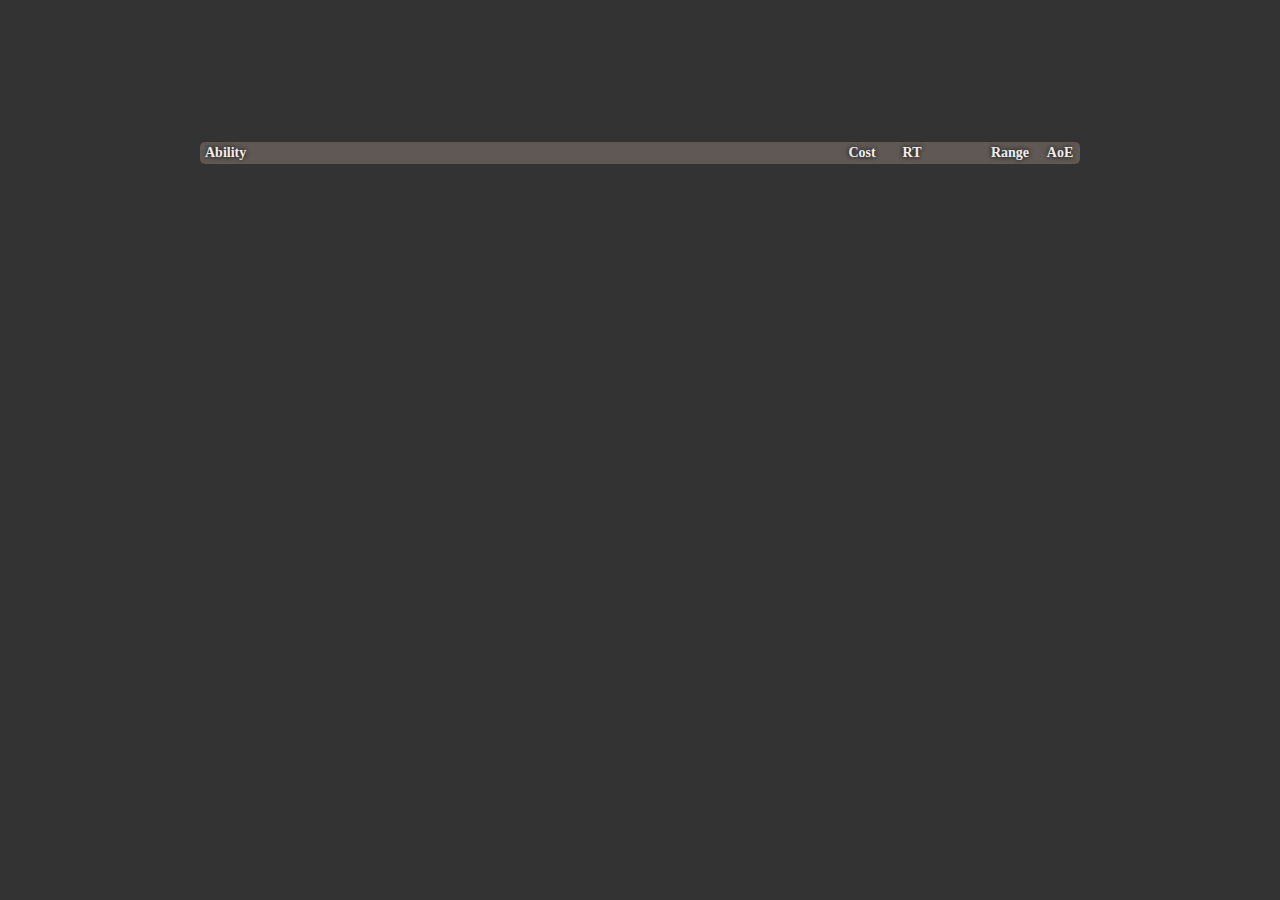
==== abilities.html @ 3d9c36c1 "Update to existing pages, added ability table" ====
<!doctype html>
<html lang="en">

<head>
    <title>Tactics Ogre - One Vision</title>
    <meta charset="utf-8">
    <meta name="viewport" content="width=device-width, initial-scale=1, shrink-to-fit=no">
    <link rel="shortcut icon" type="image/x-icon" href="img/icon-shortcut.png" />
    <link rel="stylesheet" href="css/app.css" type="text/css" />
    <script src="js/app.js" type="text/javascript"></script>
</head>

<body>

    <div class="page-abilities">
        <div class="ov-main-container container">
            <div>
                <h1>Abilities</h1>
            </div>
            <div class="ov-item-list">
                <div id="stickyTrigger"></div>
                <table id="stickyHeader" class="sticky fixed">
                    <thead>
                        <tr>
                            <th>Ability</th>
                            <th></th>
                            <th>Cost</th>
                            <th>RT</th>
                            <th></th>
                            <th>Range</th>
                            <th>AoE</th>
                        </tr>
                    </thead>
                </table>
                <table id="itemList">
                    <thead>
                        <tr class="divide-header">
                            <th></th>
                            <th></th>
                            <th></th>
                            <th></th>
                            <th></th>
                            <th></th>
                            <th></th>
                        </tr>
                    </thead>
                </table>

                <!--<div id="loading" uk-modal>-->
                    <!--<div class="frame uk-position-center">-->
                        <!--<span id="progress"></span>-->
                    <!--</div>-->
                <!--</div>-->
            </div>
        </div>

        <div id="sidePanel" class="abilities-panel">
            <div class="panel">
                <button id="panelClose"></button>
                <div class="content">
                    <div class="title">
                        <h2>—</h2>
                        <div class="subtitle">
                            <span class="icon"><img src=""></span><span><i>—</i></span>
                        </div>
                    </div>
                    <div class="stats-top">
                        <div class="basic">
                            <div>
                                <ul>
                                    <li class="price"><span>Price: </span><b>—</b></li>
                                    <li class="falch"><span>Requirement: </span><b>—</b></li>
                                </ul>
                            </div>
                        </div>
                    </div>
                    <div class="stats-reagent">
                        <hr>
                        <table>
                            <tr class="usedfor">
                                <td>
                                    <span>Used for: </span>
                                </td>
                                <td>
                                    <b>—</b>
                                </td>
                            </tr>
                        </table>
                    </div>
                    <div class="stats-effect">
                        <hr>
                        <div class="ability">
                            <div>
                                <ul>
                                    <li class="name"><span>Ability: </span><b>—</b></li>
                                    <li class="type"><span>Type: </span><img src="img/icons/icon-blank.png"><b>—</b></li>
                                </ul>
                            </div>
                        </div>
                        <div class="main">
                            <div>
                                <ul>
                                    <li class="cost"><span>Cost: </span><b>—</b></li>
                                </ul>
                            </div>
                            <div class="text-right">
                                <ul>
                                    <li class="trajectory"><span>Trajectory: </span><b>—</b></li>
                                </ul>
                            </div>
                            <div>
                                <ul>
                                    <li class="rtcost"><span>RT Cost: </span><b>—</b></li>
                                    <li class="reagent"><span>Reagent: </span><b>—</b></li>
                                </ul>
                            </div>
                            <div class="text-right">
                                <ul>
                                    <li class="range"><span>Range: </span><b>—</b></li>
                                    <li class="area"><span>Area: </span><b>—</b></li>
                                    <li class="hits"><span>Hits: </span><b>—</b></li>
                                </ul>
                            </div>
                        </div>
                        <div class="divider-text divider-1">Main Effect</div>
                        <div class="effect-1">
                            <div>
                                <ul>
                                    <li class="effect"><span>Effect: </span><b>—</b></li>
                                    <li class="restrict"><span>Restrict: </span><b>—</b></li>
                                    <li class="acc"><span>Accuracy: </span><b>—</b></li>
                                    <li class="profile"><span>Dmg Type: </span><b>—</b></li>
                                </ul>
                            </div>
                        </div>
                        <div class="divider-text divider-2">Secondary Effect</div>
                        <div class="effect-2">
                            <div>
                                <ul>
                                    <li class="effect"><span>Effect: </span><b>—</b></li>
                                    <li class="restrict"><span>Restrict: </span><b>—</b></li>
                                    <li class="acc"><span>Accuracy: </span><b>—</b></li>
                                    <li class="profile"><span>Dmg Type: </span><b>—</b></li>
                                </ul>
                            </div>
                        </div>
                        <div class="divider-text divider-3">Tertiary Effect</div>
                        <div class="effect-3">
                            <div>
                                <ul>
                                    <li class="effect"><span>Effect: </span><b>—</b></li>
                                    <li class="restrict"><span>Restrict: </span><b>—</b></li>
                                    <li class="acc"><span>Accuracy: </span><b>—</b></li>
                                    <li class="profile"><span>Dmg Type: </span><b>—</b></li>
                                </ul>
                            </div>
                        </div>
                    </div>
                    <hr>
                    <div class="obtain">
                        <table>
                            <tr class="get">
                                <td>
                                    <span>Get: </span>
                                </td>
                                <td>
                                    <ul></ul>
                                </td>
                            </tr>
                            <tr class="buy">
                                <td>
                                    <span>Buy: </span>
                                </td>
                                <td>
                                    <ul></ul>
                                </td>
                            </tr>
                            <tr class="drop">
                                <td>
                                    <span>Drop: </span>
                                </td>
                                <td>
                                    <ul></ul>
                                </td>
                            </tr>
                            <tr class="steal">
                                <td>
                                    <span>Steal: </span>
                                </td>
                                <td>
                                    <ul></ul>
                                </td>
                            </tr>
                            <tr class="craft">
                                <td>
                                    <span>Craft: </span>
                                </td>
                                <td>
                                    <ul></ul>
                                </td>
                            </tr>
                        </table>
                    </div>
                    <div class="ingredients">
                        <ul class="ov-accordion">
                            <li>
                                <button class="accordion-title">Ingredients</button>
                                <div class="accordion-content">
                                    <ul>
                                    </ul>
                                </div>
                            </li>
                        </ul>
                    </div>
                    <div class="class">
                        <ul class="ov-accordion">
                            <li>
                                <button class="accordion-title">Users</button>
                                <div class="accordion-content">
                                    <ul>
                                    </ul>
                                </div>
                            </li>
                        </ul>
                    </div>
                    <div class="notes">
                        <table>
                            <tr>
                                <td>
                                    <span>Notes: </span>
                                </td>
                                <td>
                                    <small><b>—</b></small>
                                </td>
                            </tr>
                        </table>
                    </div>
                </div>
            </div>
        </div>
    </div>

<script src="js/abilities.js" type="text/javascript"></script>

</body>
</html>
---- css/app.css ----
@font-face {
  font-family: 'JupiterPro-Condensed';
  src: url('../fonts/JupiterPro-Condensed.woff2') format('woff2'), url('../fonts/JupiterPro-Condensed.woff') format('woff');
  font-weight: normal;
  font-style: normal;
  font-display: swap;
}
@font-face {
  font-family: 'JupiterPro';
  src: url('../fonts/JupiterPro.woff2') format('woff2'), url('../fonts/JupiterPro.woff') format('woff');
  font-weight: normal;
  font-style: normal;
  font-display: swap;
}
html {
  font-family: JupiterPro-Condensed, serif;
  background-color: #333;
  color: #333;
  font-size: 14px;
  font-weight: 400;
  line-height: 1.2;
}
html *,
html *::before,
html *::after {
  box-sizing: border-box;
}
body {
  min-height: 100vh;
  margin: 0;
  animation: fadeIn ease 1s;
}
.container {
  display: flow-root;
  box-sizing: border-box;
}
.ov-main-container {
  background: url('../img/background.png');
  position: relative;
  min-height: 100vh;
  padding: 20px 15px;
  margin: 0 auto;
  max-width: 960px;
}
.ov-main-container h1 {
  text-align: center;
  margin: 40px 0;
  text-transform: uppercase;
}
@media only screen and (min-width: 640px) {
  .ov-main-container {
    padding-left: 30px;
    padding-right: 30px;
  }
}
@media only screen and (min-width: 960px) {
  .ov-main-container {
    padding-left: 40px;
    padding-right: 40px;
  }
}
.float-left {
  float: left;
}
.float-right {
  float: right;
}
h1,
h2,
h3,
h4,
h5,
h6 {
  margin: 0;
}
h1 {
  font-size: 2.5rem;
  font-weight: bold;
}
h2 {
  font-size: 2rem;
}
h3 {
  font-size: 1.5rem;
}
h4 {
  font-size: 1.25rem;
}
h5 {
  font-size: 1rem;
}
h6 {
  font-size: 0.875rem;
}
a:focus,
a:hover {
  color: #0f6ecd;
  text-decoration: none;
}
.text-right {
  text-align: right;
}
b,
.bold {
  font-weight: bold;
}
small {
  font-size: 0.85em;
}
.neg {
  color: #da3e3e;
}
.red {
  color: #da3e3e;
}
.pink {
  color: #f676a1;
}
.green {
  color: #31c631;
}
.blue {
  color: #0e6dcd;
}
.orange {
  color: #ffa500;
}
button {
  background: transparent;
  border: none;
  cursor: pointer;
}
canvas,
img,
video {
  max-width: 100%;
  height: auto;
  box-sizing: border-box;
}
.icon {
  margin: 0;
  border: none;
  border-radius: 0;
  overflow: visible;
  font: inherit;
  line-height: inherit;
  color: inherit;
  text-transform: none;
  padding: 0;
  background-color: transparent;
  display: inline-block;
  fill: currentcolor;
  line-height: 0;
}
.hidden {
  display: none !important;
}
.margin-small-top {
  margin-top: 10px;
}
.ov-button-pad {
  background: linear-gradient(to bottom right, #555, #666), #555;
  color: #da3e3e;
  top: 10px;
  right: 10px;
  padding: 6px 5px 4px;
  border-radius: 50%;
  box-shadow: 0 2px 2px #333, inset 0 1px 1px #999;
}
.ov-button-pad:hover {
  color: #de5454;
  background: #555;
}
.ov-button-pad svg line {
  stroke-width: 2;
}
.fade-from-right {
  animation: fadeFromRight 250ms ease-in;
}
.fade-to-right {
  animation: fadeToRight 250ms ease-out;
}
.fade-in {
  opacity: 1;
  transition: opacity 150ms ease-in;
}
.fade-out {
  opacity: 0;
  transition: opacity 150ms ease-out;
}
.scale-zero-to-normal {
  animation: scaleZeroToNormal 100ms ease-in;
  transform-origin: top;
}
.scale-normal-to-zero {
  animation: scaleNormalToZero 100ms ease-out;
  transform-origin: top;
}
.blur-zero-to-full {
  animation: blurZeroToFull 150ms ease-in;
}
.blur-full-to-zero {
  animation: blurFullToZero 150ms ease-out;
}
.blur-cycle {
  animation: blurCycle 200ms ease-out;
}
#loading {
  background-color: rgba(0, 0, 0, 0.8);
  width: 100%;
  height: 100%;
  padding: 0;
}
#loading .frame {
  width: 80%;
  max-width: 300px;
  border: 1px solid #fff;
}
#loading .frame span {
  background: darkorange;
  display: block;
  width: 0;
  height: 10px;
}
.ov-item-list table {
  position: relative;
  width: 100%;
  font-size: 0.85rem;
  table-layout: fixed;
  border-collapse: separate;
  border-radius: 5px;
  border-spacing: 0;
  box-sizing: border-box;
  line-height: 1;
}
.ov-item-list table#itemList {
  margin-top: 0;
}
.ov-item-list table tr.divide-header th {
  padding-top: 0;
  padding-bottom: 0;
}
.ov-item-list table tr.separator td {
  background-color: rgba(95, 88, 84, 0.6);
  color: #eee;
  font-size: 0.7rem;
  text-transform: uppercase;
  letter-spacing: 5px;
  font-weight: bold;
  text-align: center;
  border-radius: 500px;
  text-shadow: 0 0 5px #000;
  padding: 3px 0;
}
.ov-item-list table tr:not(.separator) {
  cursor: pointer;
}
.ov-item-list table tr:not(.separator):hover td {
  background-color: rgba(255, 255, 255, 0.4);
}
.ov-item-list table tr.selected {
  pointer-events: none;
}
.ov-item-list table tr.selected td {
  background-color: rgba(255, 255, 255, 0.4);
}
.ov-item-list table.sticky {
  margin-bottom: 0;
  background-color: #5f5854;
}
.ov-item-list table.sticky tr {
  cursor: default;
  border-radius: 5px;
}
.ov-item-list table.sticky tr th {
  color: #eee;
  text-transform: none;
  padding-top: 4px;
  padding-bottom: 4px;
  text-shadow: 0 0 5px #000;
}
.ov-item-list table.sticky.fixed {
  position: fixed;
  top: 0;
  z-index: 980;
  max-width: calc(100% - 15px * 2);
}
.ov-item-list table td,
.ov-item-list table th {
  padding: 1px 5px;
  text-align: center;
  white-space: nowrap;
  vertical-align: middle;
}
.ov-item-list table th:first-child,
.ov-item-list table td:first-child {
  width: 18px;
  text-align: left;
  border-top-left-radius: 500px;
  border-bottom-left-radius: 500px;
}
.ov-item-list table td:first-child {
  padding: 0;
}
.ov-item-list table td:first-child img {
  background-color: #E7E2D6;
  display: block;
  border: 1px solid #7c7672;
  border-radius: 50%;
  box-shadow: 0 1px 0 #7c7672, inset 0 2px 0 #fff;
}
.ov-item-list table td:first-child img.uni {
  border-color: #ffa500;
  box-shadow: 0 0 3px #ffa500;
}
.ov-item-list table th:last-child,
.ov-item-list table td:last-child {
  border-top-right-radius: 500px;
  border-bottom-right-radius: 500px;
}
.ov-item-list table th {
  font-size: 0.75rem;
}
@media only screen and (min-width: 480px) {
  .ov-item-list table {
    font-size: 1rem;
  }
  .ov-item-list table th {
    font-size: 1rem;
  }
}
@media only screen and (min-width: 480px) {
  .ov-item-list table th:first-child,
  .ov-item-list table td:first-child {
    width: 26px;
  }
}
@media only screen and (min-width: 640px) {
  .ov-item-list table.sticky.fixed {
    max-width: calc(100% - 30px * 2);
  }
}
@media only screen and (min-width: 960px) {
  .ov-item-list table.sticky.fixed {
    max-width: calc(960px - 40px * 2);
  }
}
#sidePanel {
  display: none;
  position: fixed;
  right: 0;
  top: 0;
  overflow-y: scroll;
  -ms-overflow-style: none;
  scrollbar-width: none;
}
#sidePanel::-webkit-scrollbar {
  display: none;
}
#sidePanel.open {
  display: block;
  z-index: 981;
}
#sidePanel.uni #panelClose {
  border-left-color: #ffa500;
}
#sidePanel.uni .panel {
  border-color: #ffa500;
  box-shadow: 0 0 8px #ffa500;
}
#sidePanel #panelClose {
  position: absolute;
  box-sizing: border-box;
  cursor: pointer;
  left: 0;
  top: 50%;
  height: 0;
  width: 0;
  padding: 0;
  border: 60px solid transparent;
  border-left: 15px solid #5f5854;
  border-right: 15px solid transparent;
  transform: translate(0, -50%);
}
#sidePanel .panel {
  background-color: #e8e3de;
  position: relative;
  box-sizing: border-box;
  width: calc(100% - 30px);
  max-width: 360px !important;
  margin: 35px 15px;
  padding: 30px;
  border: 2px solid #5f5854;
  border-radius: 20px;
  box-shadow: 2px 2px 8px rgba(95, 88, 84, 0.6);
}
#sidePanel .panel .content table {
  width: 100%;
  table-layout: fixed;
  border-collapse: collapse;
}
#sidePanel .panel .content ul {
  list-style: none;
  padding: 0;
  margin: 0;
}
#sidePanel .panel .content .title .level {
  font-size: 1rem;
  font-weight: bold;
  line-height: 2;
  margin-top: 5px;
}
#sidePanel .panel .content .title h2 {
  font-size: 1.5rem;
}
#sidePanel .panel .content .title .subtitle {
  font-style: italic;
  margin-top: 2px;
  display: table;
}
#sidePanel .panel .content .title .subtitle span {
  display: table-cell;
  vertical-align: middle;
}
#sidePanel .panel .content .title .subtitle span img {
  max-width: 28px;
  height: auto;
  border: 1px solid #7c7672;
  border-radius: 50%;
  box-shadow: 0 0 2px #7c7672;
}
#sidePanel .panel .content .title .subtitle span img.uni {
  border-color: #ffa500;
  box-shadow: 0 0 3px #ffa500;
}
#sidePanel .panel .content .title .subtitle span:not(.icon) {
  padding: 2px 0 0 5px;
}
#sidePanel .panel .content .damage {
  display: flex;
  flex-wrap: wrap;
  text-align: center;
  margin-top: 15px;
}
#sidePanel .panel .content .damage > div {
  width: calc(100% * 1 / 3.001);
}
#sidePanel .panel .content .damage img {
  background-color: #D1BEA5;
  width: 40px;
  border: 1px solid #5f5854;
  border-radius: 8px;
  box-shadow: inset 0 0 5px rgba(60, 50, 45, 0.6), 0 0 2px rgba(95, 88, 84, 0.6);
}
#sidePanel .panel .content .damage b {
  display: inline-block;
  width: 40px;
  text-align: center;
  font-size: 1.125rem;
}
#sidePanel .panel .content .damage .damage-race.undead b {
  position: relative;
}
#sidePanel .panel .content .damage .damage-race.undead b:after {
  content: '\2671';
  background-color: #fff;
  color: transparent;
  text-shadow: 0 0 0 #da3e3e;
  font-size: 1.4rem;
  line-height: 16px;
  position: absolute;
  text-align: center;
  right: 28px;
  top: -50px;
  width: 18px;
  height: 18px;
  border: 1px solid #7c7672;
  border-radius: 25%;
}
#sidePanel .panel .content .ov-accordion {
  background-color: #f2f0ed;
  position: relative;
  border-radius: 5px;
  margin-top: 10px;
}
#sidePanel .panel .content .ov-accordion > li .accordion-title {
  background-color: #5f5854;
  color: #eee;
  font-family: JupiterPro-Condensed, serif;
  display: block;
  font-size: 1rem;
  text-align: left;
  width: 100%;
  padding: 1px 10px;
  text-shadow: 0 0 5px #000;
  border-radius: 5px;
  transition: all 200ms ease-in-out;
}
#sidePanel .panel .content .ov-accordion > li .accordion-title:after {
  content: '[show]';
  font-size: 0.875rem;
  line-height: 1.6;
  float: right;
  text-align: right;
  width: 50px;
  background: transparent;
}
#sidePanel .panel .content .ov-accordion > li .accordion-title:hover {
  color: #ffa500;
}
#sidePanel .panel .content .ov-accordion > li .accordion-content {
  display: flow-root;
  position: absolute;
  width: 100%;
  height: 0;
  overflow: hidden;
  opacity: 0;
}
#sidePanel .panel .content .ov-accordion > li .accordion-content > * {
  padding: 5px 0;
}
#sidePanel .panel .content .ov-accordion > li .accordion-content ul {
  display: flex;
  flex-wrap: wrap;
}
#sidePanel .panel .content .ov-accordion > li .accordion-content ul li {
  font-size: 0.7rem;
  width: 50%;
  padding: 0 10px;
  white-space: nowrap;
}
#sidePanel .panel .content .ov-accordion > li.open .accordion-title {
  color: #ffa500;
}
#sidePanel .panel .content .ov-accordion > li.open .accordion-title:after {
  content: '[hide]';
}
#sidePanel .panel .content .ov-accordion > li.open .accordion-content {
  position: relative;
  opacity: 1;
}
#sidePanel .panel .content .ingredients .ov-accordion > li .accordion-content li {
  width: 100%;
}
#sidePanel .panel .content .ingredients .ov-accordion > li .accordion-content li span {
  display: inline-block;
  width: 100%;
}
#sidePanel .panel .content .ingredients .ov-accordion > li .accordion-content li b {
  display: inline-block;
  width: 20px;
  float: right;
}
#sidePanel .panel .content .obtain table,
#sidePanel .panel .content .notes table {
  border-collapse: separate;
  border-spacing: 0 10px;
  margin: -10px 0 -10px;
}
#sidePanel .panel .content .obtain table td,
#sidePanel .panel .content .notes table td {
  padding: 0;
}
#sidePanel .panel .content .obtain table td:first-child,
#sidePanel .panel .content .notes table td:first-child {
  width: 60px;
  vertical-align: top;
}
#sidePanel .panel .content .obtain table td:last-child,
#sidePanel .panel .content .notes table td:last-child {
  width: auto;
  font-size: 0.85em;
  font-weight: bold;
}
#sidePanel .panel .content .class,
#sidePanel .panel .content .notes {
  margin-top: 10px;
}
#sidePanel .panel hr {
  overflow: visible;
  text-align: inherit;
  margin: 10px 0;
  border: 0;
  border-top: 2px solid #ccc;
}
@keyframes fadeIn {
  0% {
    opacity: 0;
  }
  100% {
    opacity: 1;
  }
}
@keyframes fadeOut {
  0% {
    opacity: 1;
  }
  100% {
    opacity: 0;
  }
}
@keyframes scaleYZeroToNormal {
  0% {
    transform: scale(1, 0);
  }
  100% {
    transform: scale(1, 1);
  }
}
@keyframes scaleYNormalToZero {
  0% {
    transform: scale(1, 1);
  }
  100% {
    transform: scale(1, 0);
  }
}
@keyframes blurZeroToFull {
  0% {
    filter: none;
  }
  100% {
    filter: blur(4px) brightness(0.5);
  }
}
@keyframes blurFullToZero {
  0% {
    filter: blur(4px) brightness(0.5);
  }
  100% {
    filter: none;
  }
}
@keyframes blurCycle {
  0% {
    filter: none;
  }
  50% {
    filter: blur(4px) brightness(0.5);
  }
  100% {
    filter: none;
  }
}
@keyframes fadeFromRight {
  0% {
    opacity: 0;
    transform: translateX(50px);
  }
  100% {
    opacity: 1;
    transform: translateX(0);
  }
}
@keyframes fadeToRight {
  0% {
    opacity: 1;
    transform: translateX(0);
  }
  100% {
    opacity: 0;
    transform: translateX(50px);
  }
}
@keyframes spin {
  0% {
    transform: rotate(0deg);
  }
  100% {
    transform: rotate(360deg);
  }
}
.page-weapons .ov-item-list table th:nth-child(2),
.page-weapons .ov-item-list table td:nth-child(2) {
  width: auto;
  text-align: left;
}
.page-weapons .ov-item-list table th:nth-child(3),
.page-weapons .ov-item-list table td:nth-child(3) {
  width: 30px;
}
.page-weapons .ov-item-list table td:nth-child(3) {
  font-weight: bold;
}
.page-weapons .ov-item-list table th:nth-child(4),
.page-weapons .ov-item-list table td:nth-child(4) {
  width: 30px;
}
.page-weapons .ov-item-list table td:nth-child(4) {
  font-size: 0.875rem;
}
.page-weapons .ov-item-list table th:nth-child(5),
.page-weapons .ov-item-list table td:nth-child(5) {
  width: 25px;
}
.page-weapons .ov-item-list table th:nth-child(6),
.page-weapons .ov-item-list table td:nth-child(6) {
  width: 25px;
}
.page-weapons .ov-item-list table th:nth-child(7),
.page-weapons .ov-item-list table td:nth-child(7) {
  width: 25px;
}
.page-weapons .ov-item-list table th:nth-child(8) {
  width: 16px;
}
.page-weapons .ov-item-list table td:nth-child(8) {
  width: 16px;
  padding: 0;
}
.page-weapons .ov-item-list table th:nth-child(9),
.page-weapons .ov-item-list table td:nth-child(9) {
  width: 20px;
}
.page-weapons .ov-item-list table th:nth-child(10),
.page-weapons .ov-item-list table td:nth-child(10) {
  width: 25px;
}
@media only screen and (min-width: 480px) {
  .page-weapons .ov-item-list table th:nth-child(3),
  .page-weapons .ov-item-list table td:nth-child(3) {
    width: 50px;
  }
  .page-weapons .ov-item-list table th:nth-child(4),
  .page-weapons .ov-item-list table td:nth-child(4) {
    width: 50px;
  }
  .page-weapons .ov-item-list table th:nth-child(5),
  .page-weapons .ov-item-list table td:nth-child(5) {
    width: 40px;
  }
  .page-weapons .ov-item-list table th:nth-child(6),
  .page-weapons .ov-item-list table td:nth-child(6) {
    width: 40px;
  }
  .page-weapons .ov-item-list table th:nth-child(7),
  .page-weapons .ov-item-list table td:nth-child(7) {
    width: 50px;
  }
  .page-weapons .ov-item-list table th:nth-child(8),
  .page-weapons .ov-item-list table td:nth-child(8) {
    width: 26px;
  }
  .page-weapons .ov-item-list table th:nth-child(9),
  .page-weapons .ov-item-list table td:nth-child(9) {
    width: 30px;
  }
  .page-weapons .ov-item-list table th:nth-child(10),
  .page-weapons .ov-item-list table td:nth-child(10) {
    width: 40px;
  }
}
#sidePanel.weapons-panel .panel .content .title .subtitle .icon {
  position: relative;
  padding-right: 15px;
}
#sidePanel.weapons-panel .panel .content .title .subtitle .icon:after {
  content: '';
  display: inline-block;
  position: absolute;
  width: 20px;
  height: 20px;
  bottom: -8px;
  right: -4px;
  background-size: cover;
}
#sidePanel.weapons-panel .panel .content .title .subtitle .icon.oneh:after {
  background-image: url("../img/icons/icon-hands1.png");
  right: -3px;
}
#sidePanel.weapons-panel .panel .content .title .subtitle .icon.twoh:after {
  background-image: url("../img/icons/icon-hands2.png");
}
#sidePanel.weapons-panel .panel .content .stats-top {
  margin-top: 20px;
}
#sidePanel.weapons-panel .panel .content .stats-top .basic {
  display: flex;
  flex-wrap: wrap;
}
#sidePanel.weapons-panel .panel .content .stats-top .basic > div {
  width: 50%;
}
#sidePanel.weapons-panel .panel .content .stats-top .basic span {
  display: inline-block;
  min-width: 75px;
}
#sidePanel.weapons-panel .panel .content .stats-top .basic b {
  display: inline-block;
  min-width: 50px;
}
#sidePanel.weapons-panel .panel .content .stats-top .on-hit {
  margin-top: 10px;
}
#sidePanel.weapons-panel .panel .content .stats-top .on-hit table td:first-child {
  width: 60px;
  vertical-align: top;
}
#sidePanel.weapons-panel .panel .content .stats-top .on-hit table td:last-child {
  width: auto;
}
#sidePanel.weapons-panel .panel .content .stats-bottom > div {
  display: flex;
  flex-wrap: wrap;
}
#sidePanel.weapons-panel .panel .content .stats-bottom > div > div {
  width: 50%;
}
#sidePanel.weapons-panel .panel .content .stats-bottom span {
  display: inline-block;
  min-width: 60px;
}
#sidePanel.weapons-panel .panel .content .stats-bottom b {
  display: inline-block;
  min-width: 35px;
}
#sidePanel.weapons-panel .panel .content .stats-bottom .obsatk {
  font-size: 0.75rem;
}
#sidePanel.weapons-panel .panel .content .stats-bottom .obsatk span {
  margin-right: 10px;
}
#sidePanel.weapons-panel .panel .content .stats-extra {
  font-size: 0.875rem;
  margin-top: 15px;
}
#sidePanel.weapons-panel .panel .content .stats-extra span {
  display: inline-block;
  min-width: 120px;
}
#sidePanel.weapons-panel .panel .content .stats-extra .itemset b {
  color: #31c631;
}
.page-armor .ov-item-list table th:nth-child(2),
.page-armor .ov-item-list table td:nth-child(2) {
  width: auto;
  text-align: left;
}
.page-armor .ov-item-list table th:nth-child(3),
.page-armor .ov-item-list table td:nth-child(3) {
  width: 25px;
}
.page-armor .ov-item-list table th:nth-child(4),
.page-armor .ov-item-list table td:nth-child(4) {
  width: 25px;
}
.page-armor .ov-item-list table td:nth-child(4) {
  font-weight: bold;
}
.page-armor .ov-item-list table th:nth-child(5),
.page-armor .ov-item-list table td:nth-child(5) {
  width: 20px;
}
.page-armor .ov-item-list table th:nth-child(6),
.page-armor .ov-item-list table td:nth-child(6) {
  width: 25px;
}
.page-armor .ov-item-list table td:nth-child(6) {
  font-size: 0.7rem;
}
.page-armor .ov-item-list table th:nth-child(7),
.page-armor .ov-item-list table td:nth-child(7) {
  width: 25px;
}
.page-armor .ov-item-list table td:nth-child(7) {
  font-size: 0.7rem;
}
.page-armor .ov-item-list table th:nth-child(8),
.page-armor .ov-item-list table td:nth-child(8) {
  width: 25px;
}
.page-armor .ov-item-list table td:nth-child(8) {
  font-size: 0.7rem;
}
.page-armor .ov-item-list table th:nth-child(9) {
  width: 18px;
}
.page-armor .ov-item-list table td:nth-child(9) {
  width: 18px;
  padding: 0;
}
.page-armor .ov-item-list table th:nth-child(10),
.page-armor .ov-item-list table td:nth-child(10) {
  width: 25px;
}
@media only screen and (min-width: 480px) {
  .page-armor .ov-item-list table th:nth-child(3),
  .page-armor .ov-item-list table td:nth-child(3) {
    width: 50px;
  }
  .page-armor .ov-item-list table th:nth-child(4),
  .page-armor .ov-item-list table td:nth-child(4) {
    width: 50px;
  }
  .page-armor .ov-item-list table th:nth-child(5),
  .page-armor .ov-item-list table td:nth-child(5) {
    width: 25px;
  }
  .page-armor .ov-item-list table th:nth-child(6),
  .page-armor .ov-item-list table td:nth-child(6) {
    width: 50px;
  }
  .page-armor .ov-item-list table td:nth-child(6) {
    font-size: 0.875rem;
  }
  .page-armor .ov-item-list table th:nth-child(7),
  .page-armor .ov-item-list table td:nth-child(7) {
    width: 50px;
  }
  .page-armor .ov-item-list table td:nth-child(7) {
    font-size: 0.875rem;
  }
  .page-armor .ov-item-list table th:nth-child(8),
  .page-armor .ov-item-list table td:nth-child(8) {
    width: 50px;
  }
  .page-armor .ov-item-list table td:nth-child(8) {
    font-size: 0.875rem;
  }
  .page-armor .ov-item-list table th:nth-child(9),
  .page-armor .ov-item-list table td:nth-child(9) {
    width: 26px;
  }
  .page-armor .ov-item-list table th:nth-child(10),
  .page-armor .ov-item-list table td:nth-child(10) {
    width: 40px;
  }
}
#sidePanel.armor-panel .panel .content .stats-top {
  margin-top: 20px;
}
#sidePanel.armor-panel .panel .content .stats-top .basic {
  display: flex;
  flex-wrap: wrap;
}
#sidePanel.armor-panel .panel .content .stats-top .basic > div {
  width: 50%;
}
#sidePanel.armor-panel .panel .content .stats-top .basic span {
  display: inline-block;
  min-width: 75px;
}
#sidePanel.armor-panel .panel .content .stats-top .basic b {
  display: inline-block;
  min-width: 50px;
}
#sidePanel.armor-panel .panel .content .stats-top .on-hit {
  margin-top: 10px;
}
#sidePanel.armor-panel .panel .content .stats-top .on-hit table td:first-child {
  width: 60px;
  vertical-align: top;
}
#sidePanel.armor-panel .panel .content .stats-top .on-hit table td:last-child {
  width: auto;
}
#sidePanel.armor-panel .panel .content .stats-bottom > div {
  display: flex;
  flex-wrap: wrap;
}
#sidePanel.armor-panel .panel .content .stats-bottom > div > div {
  width: 50%;
}
#sidePanel.armor-panel .panel .content .stats-bottom span {
  display: inline-block;
  min-width: 60px;
}
#sidePanel.armor-panel .panel .content .stats-bottom b {
  display: inline-block;
  min-width: 35px;
}
#sidePanel.armor-panel .panel .content .stats-bottom .obsatk {
  font-size: 0.75rem;
}
#sidePanel.armor-panel .panel .content .stats-bottom .obsatk span {
  margin-right: 10px;
}
#sidePanel.armor-panel .panel .content .stats-resists > div {
  display: flex;
  flex-wrap: wrap;
  justify-content: center;
  margin-bottom: 5px;
}
#sidePanel.armor-panel .panel .content .stats-resists > div > div {
  width: 20%;
  text-align: center;
}
#sidePanel.armor-panel .panel .content .stats-resists img {
  background-color: #D1BEA5;
  width: 30px;
  border: 1px solid #5f5854;
  border-radius: 6px;
  box-shadow: inset 0 0 3px rgba(60, 50, 45, 0.6), 0 0 2px rgba(95, 88, 84, 0.6);
}
#sidePanel.armor-panel .panel .content .stats-resists b {
  display: inline-block;
  width: 30px;
  text-align: center;
  font-size: 1rem;
}
#sidePanel.armor-panel .panel .content .stats-extra {
  font-size: 0.875rem;
  margin-top: 15px;
}
#sidePanel.armor-panel .panel .content .stats-extra span {
  display: inline-block;
  min-width: 120px;
}
#sidePanel.armor-panel .panel .content .stats-extra .itemset b {
  color: #31c631;
}
.page-sundries .ov-item-list table img.mark-basic {
  border-color: #8B4513;
  box-shadow: 0 0 1px rgba(139, 69, 19, 0.6);
}
.page-sundries .ov-item-list table img.mark-advanced {
  border-color: #4682B4;
  box-shadow: 0 0 1px rgba(70, 130, 180, 0.6);
}
.page-sundries .ov-item-list table img.mark-demi {
  border-color: #008000;
  box-shadow: 0 0 1px rgba(0, 128, 0, 0.6);
}
.page-sundries .ov-item-list table img.mark-monster {
  border-color: #B22222;
  box-shadow: 0 0 1px rgba(178, 34, 34, 0.6);
}
.page-sundries .ov-item-list table img.mark-special {
  border-color: #ffa500;
  box-shadow: 0 0 1px #ffa500;
}
.page-sundries .ov-item-list table th:nth-child(2),
.page-sundries .ov-item-list table td:nth-child(2) {
  width: auto;
  text-align: left;
}
.page-sundries .ov-item-list table th:nth-child(3),
.page-sundries .ov-item-list table td:nth-child(3) {
  width: 130px;
  text-align: left;
}
.page-sundries .ov-item-list table th:nth-child(3) img,
.page-sundries .ov-item-list table td:nth-child(3) img {
  background-color: rgba(95, 88, 84, 0.4);
  position: relative;
  top: 1px;
  max-width: 18px;
  margin-right: 4px;
  border-radius: 50%;
}
.page-sundries .ov-item-list table th:nth-child(3) span,
.page-sundries .ov-item-list table td:nth-child(3) span {
  position: relative;
  top: -3px;
}
.page-sundries .ov-item-list table th:nth-child(3) b,
.page-sundries .ov-item-list table td:nth-child(3) b {
  font-size: 0.85em;
  position: relative;
  bottom: 1px;
}
.page-sundries .ov-item-list table th:nth-child(4),
.page-sundries .ov-item-list table td:nth-child(4) {
  width: 25px;
}
.page-sundries .ov-item-list table th:nth-child(5),
.page-sundries .ov-item-list table td:nth-child(5) {
  width: 40px;
}
@media only screen and (min-width: 480px) {
  .page-sundries .ov-item-list table th:nth-child(3),
  .page-sundries .ov-item-list table td:nth-child(3) {
    width: 160px;
  }
  .page-sundries .ov-item-list table th:nth-child(4),
  .page-sundries .ov-item-list table td:nth-child(4) {
    width: 40px;
  }
  .page-sundries .ov-item-list table th:nth-child(5),
  .page-sundries .ov-item-list table td:nth-child(5) {
    width: 80px;
  }
}
#sidePanel.sundries-panel .panel .content .title img.mark-basic {
  border-color: #8B4513;
  box-shadow: 0 0 3px rgba(139, 69, 19, 0.6);
}
#sidePanel.sundries-panel .panel .content .title img.mark-advanced {
  border-color: #4682B4;
  box-shadow: 0 0 3px rgba(70, 130, 180, 0.6);
}
#sidePanel.sundries-panel .panel .content .title img.mark-demi {
  border-color: #008000;
  box-shadow: 0 0 3px rgba(0, 128, 0, 0.6);
}
#sidePanel.sundries-panel .panel .content .title img.mark-monster {
  border-color: #B22222;
  box-shadow: 0 0 3px rgba(178, 34, 34, 0.6);
}
#sidePanel.sundries-panel .panel .content .title img.mark-special {
  border-color: #ffa500;
  box-shadow: 0 0 3px #ffa500;
}
#sidePanel.sundries-panel .panel .content .stats-top {
  margin-top: 20px;
}
#sidePanel.sundries-panel .panel .content .stats-top .basic {
  display: flex;
  flex-wrap: wrap;
}
#sidePanel.sundries-panel .panel .content .stats-top .basic > div {
  width: 100%;
}
#sidePanel.sundries-panel .panel .content .stats-top .basic span {
  display: inline-block;
  min-width: 60px;
}
#sidePanel.sundries-panel .panel .content .stats-top .basic .price small {
  font-weight: normal;
}
#sidePanel.sundries-panel .panel .content .stats-top .basic .falch span,
#sidePanel.sundries-panel .panel .content .stats-top .basic .usedfor span {
  margin-right: 5px;
}
#sidePanel.sundries-panel .panel .content .stats-reagent table td:first-child {
  vertical-align: top;
  width: 75px;
  padding: 0;
}
#sidePanel.sundries-panel .panel .content .stats-reagent table b b {
  font-size: 0.75rem;
  font-weight: normal;
}
#sidePanel.sundries-panel .panel .content .stats-reagent table b b b {
  font-weight: bold;
}
#sidePanel.sundries-panel .panel .content .stats-classmark table td:first-child {
  vertical-align: top;
  width: 50px;
  padding: 0;
}
#sidePanel.sundries-panel .panel .content .stats-crafting table td:first-child {
  vertical-align: top;
  width: 60px;
  padding: 0;
}
#sidePanel.sundries-panel .panel .content .stats-crafting table li {
  font-size: 0.85em;
  font-weight: bold;
}
#sidePanel.sundries-panel .panel .content .stats-effect span {
  display: inline-block;
}
#sidePanel.sundries-panel .panel .content .stats-effect b {
  display: inline-block;
}
#sidePanel.sundries-panel .panel .content .stats-effect b b {
  margin-left: 5px;
}
#sidePanel.sundries-panel .panel .content .stats-effect > div {
  display: flex;
  flex-wrap: wrap;
}
#sidePanel.sundries-panel .panel .content .stats-effect > div > div {
  width: 50%;
}
#sidePanel.sundries-panel .panel .content .stats-effect > div > div:nth-child(2n + 1) span {
  min-width: 60px;
}
#sidePanel.sundries-panel .panel .content .stats-effect > div > div:nth-child(2n) b {
  min-width: 35px;
}
#sidePanel.sundries-panel .panel .content .stats-effect .ability > div {
  width: 100%;
}
#sidePanel.sundries-panel .panel .content .stats-effect .ability .name b {
  font-size: 1.2rem;
}
#sidePanel.sundries-panel .panel .content .stats-effect .ability .type b {
  font-size: 0.85em;
  position: relative;
  top: -1px;
}
#sidePanel.sundries-panel .panel .content .stats-effect .ability .type img {
  display: inline-block;
  background-color: rgba(95, 88, 84, 0.4);
  position: relative;
  height: 16px;
  margin-right: 4px;
  border-radius: 50%;
  top: 2px;
}
#sidePanel.sundries-panel .panel .content .stats-effect .main {
  margin-top: 10px;
}
#sidePanel.sundries-panel .panel .content .stats-effect .main > div:first-child {
  width: 45%;
}
#sidePanel.sundries-panel .panel .content .stats-effect .main > div:first-child span {
  min-width: 65px;
}
#sidePanel.sundries-panel .panel .content .stats-effect .main > div:nth-child(2) {
  width: 55%;
}
#sidePanel.sundries-panel .panel .content .stats-effect .main > div:nth-child(2) b {
  min-width: 35px;
  margin-left: 5px;
}
#sidePanel.sundries-panel .panel .content .stats-effect .main > div:nth-child(3) {
  width: 70%;
}
#sidePanel.sundries-panel .panel .content .stats-effect .main > div:nth-child(3) span {
  min-width: 65px;
}
#sidePanel.sundries-panel .panel .content .stats-effect .main > div:nth-child(4) {
  width: 30%;
}
#sidePanel.sundries-panel .panel .content .stats-effect .main > div:nth-child(4) b {
  min-width: 40px;
}
#sidePanel.sundries-panel .panel .content .stats-effect .main > div .reagent b {
  font-size: 0.75em;
  position: relative;
  top: -1px;
}
#sidePanel.sundries-panel .panel .content .stats-effect [class^='effect-'] > div {
  width: 100%;
}
#sidePanel.sundries-panel .panel .content .stats-effect [class^='effect-'] > div li > span {
  min-width: 80px;
}
#sidePanel.sundries-panel .panel .content .stats-effect [class^='effect-'] > div .effect span,
#sidePanel.sundries-panel .panel .content .stats-effect [class^='effect-'] > div .restrict span {
  float: left;
}
#sidePanel.sundries-panel .panel .content .stats-effect [class^='effect-'] > div .effect b,
#sidePanel.sundries-panel .panel .content .stats-effect [class^='effect-'] > div .restrict b {
  width: calc(100% - 80px);
}
#sidePanel.sundries-panel .panel .content .stats-effect .divider-text {
  display: block;
  font-size: 0.75em;
  font-weight: bold;
  text-align: center;
  margin: 10px 0 5px;
}
#sidePanel.sundries-panel .panel .content .stats-effect .divider-text:before,
#sidePanel.sundries-panel .panel .content .stats-effect .divider-text:after {
  content: '';
  background-color: #ccc;
  display: inline-block;
  height: 2px;
  position: relative;
  vertical-align: middle;
  bottom: 2px;
  width: 10%;
}
#sidePanel.sundries-panel .panel .content .stats-effect .divider-text:before {
  margin-right: 5px;
}
#sidePanel.sundries-panel .panel .content .stats-effect .divider-text:after {
  margin-left: 5px;
}
#sidePanel.sundries-panel .panel .content .stats-extra {
  font-size: 0.875rem;
  margin-top: 15px;
}
#sidePanel.sundries-panel .panel .content .stats-extra span {
  display: inline-block;
  min-width: 120px;
}
#sidePanel.sundries-panel .panel .content .stats-extra .itemset b {
  color: #31c631;
}
#sidePanel.sundries-panel .panel .content .obtain table td:first-child,
#sidePanel.sundries-panel .panel .content .notes table td:first-child {
  width: 50px;
}
.page-abilities .ov-item-list table th:nth-child(2),
.page-abilities .ov-item-list table td:nth-child(2) {
  width: auto;
  text-align: left;
}
.page-abilities .ov-item-list table th:nth-child(3),
.page-abilities .ov-item-list table td:nth-child(3) {
  width: 45px;
}
.page-abilities .ov-item-list table th:nth-child(4),
.page-abilities .ov-item-list table td:nth-child(4) {
  width: 30px;
}
.page-abilities .ov-item-list table th:nth-child(5),
.page-abilities .ov-item-list table td:nth-child(5) {
  width: 32px;
}
.page-abilities .ov-item-list table td:nth-child(5) {
  padding: 0;
}
.page-abilities .ov-item-list table td:nth-child(5) img {
  width: 50%;
}
.page-abilities .ov-item-list table th:nth-child(6),
.page-abilities .ov-item-list table td:nth-child(6) {
  width: 40px;
}
.page-abilities .ov-item-list table th:nth-child(7),
.page-abilities .ov-item-list table td:nth-child(7) {
  width: 30px;
}
@media only screen and (min-width: 480px) {
  .page-abilities .ov-item-list table th:nth-child(3),
  .page-abilities .ov-item-list table td:nth-child(3) {
    width: 60px;
  }
  .page-abilities .ov-item-list table th:nth-child(4),
  .page-abilities .ov-item-list table td:nth-child(4) {
    width: 40px;
  }
  .page-abilities .ov-item-list table th:nth-child(5),
  .page-abilities .ov-item-list table td:nth-child(5) {
    width: 48px;
  }
  .page-abilities .ov-item-list table th:nth-child(6),
  .page-abilities .ov-item-list table td:nth-child(6) {
    width: 60px;
  }
  .page-abilities .ov-item-list table th:nth-child(7),
  .page-abilities .ov-item-list table td:nth-child(7) {
    width: 40px;
  }
}
#sidePanel.abilities-panel .panel .content .stats-top {
  margin-top: 20px;
}
#sidePanel.abilities-panel .panel .content .stats-top .basic {
  display: flex;
  flex-wrap: wrap;
}
#sidePanel.abilities-panel .panel .content .stats-top .basic > div {
  width: 100%;
}
#sidePanel.abilities-panel .panel .content .stats-top .basic span {
  display: inline-block;
  min-width: 60px;
}
#sidePanel.abilities-panel .panel .content .stats-top .basic .price small {
  font-weight: normal;
}
#sidePanel.abilities-panel .panel .content .stats-top .basic .falch span,
#sidePanel.abilities-panel .panel .content .stats-top .basic .usedfor span {
  margin-right: 5px;
}
#sidePanel.abilities-panel .panel .content .stats-reagent table td:first-child {
  vertical-align: top;
  width: 75px;
}
#sidePanel.abilities-panel .panel .content .stats-reagent table b b {
  font-size: 0.75rem;
  font-weight: normal;
}
#sidePanel.abilities-panel .panel .content .stats-reagent table b b b {
  font-weight: bold;
}
#sidePanel.abilities-panel .panel .content .stats-effect span {
  display: inline-block;
}
#sidePanel.abilities-panel .panel .content .stats-effect b {
  display: inline-block;
}
#sidePanel.abilities-panel .panel .content .stats-effect b b {
  margin-left: 5px;
}
#sidePanel.abilities-panel .panel .content .stats-effect > div {
  display: flex;
  flex-wrap: wrap;
}
#sidePanel.abilities-panel .panel .content .stats-effect > div > div {
  width: 50%;
}
#sidePanel.abilities-panel .panel .content .stats-effect > div > div:nth-child(2n + 1) span {
  min-width: 60px;
}
#sidePanel.abilities-panel .panel .content .stats-effect > div > div:nth-child(2n) b {
  min-width: 35px;
}
#sidePanel.abilities-panel .panel .content .stats-effect .ability > div {
  width: 100%;
}
#sidePanel.abilities-panel .panel .content .stats-effect .ability .name b {
  font-size: 1.2rem;
}
#sidePanel.abilities-panel .panel .content .stats-effect .ability .type b {
  font-size: 0.85em;
  position: relative;
  top: -1px;
}
#sidePanel.abilities-panel .panel .content .stats-effect .ability .type img {
  display: inline-block;
  background-color: rgba(95, 88, 84, 0.4);
  position: relative;
  height: 16px;
  margin-right: 4px;
  border-radius: 50%;
  top: 2px;
}
#sidePanel.abilities-panel .panel .content .stats-effect .main {
  margin-top: 10px;
}
#sidePanel.abilities-panel .panel .content .stats-effect .main > div:first-child {
  width: 45%;
}
#sidePanel.abilities-panel .panel .content .stats-effect .main > div:first-child span {
  min-width: 65px;
}
#sidePanel.abilities-panel .panel .content .stats-effect .main > div:nth-child(2) {
  width: 55%;
}
#sidePanel.abilities-panel .panel .content .stats-effect .main > div:nth-child(2) b {
  min-width: 35px;
  margin-left: 5px;
}
#sidePanel.abilities-panel .panel .content .stats-effect .main > div:nth-child(3) {
  width: 70%;
}
#sidePanel.abilities-panel .panel .content .stats-effect .main > div:nth-child(3) span {
  min-width: 65px;
}
#sidePanel.abilities-panel .panel .content .stats-effect .main > div:nth-child(4) {
  width: 30%;
}
#sidePanel.abilities-panel .panel .content .stats-effect .main > div:nth-child(4) b {
  min-width: 40px;
}
#sidePanel.abilities-panel .panel .content .stats-effect .main > div .reagent b {
  font-size: 0.75em;
  position: relative;
  top: -1px;
}
#sidePanel.abilities-panel .panel .content .stats-effect [class^='effect-'] > div {
  width: 100%;
}
#sidePanel.abilities-panel .panel .content .stats-effect [class^='effect-'] > div li > span {
  min-width: 80px;
}
#sidePanel.abilities-panel .panel .content .stats-effect .divider-text {
  display: block;
  font-size: 0.75em;
  font-weight: bold;
  text-align: center;
  margin: 10px 0 5px;
}
#sidePanel.abilities-panel .panel .content .stats-effect .divider-text:before,
#sidePanel.abilities-panel .panel .content .stats-effect .divider-text:after {
  content: '';
  background-color: #ccc;
  display: inline-block;
  height: 2px;
  position: relative;
  vertical-align: middle;
  bottom: 2px;
  width: 10%;
}
#sidePanel.abilities-panel .panel .content .stats-effect .divider-text:before {
  margin-right: 5px;
}
#sidePanel.abilities-panel .panel .content .stats-effect .divider-text:after {
  margin-left: 5px;
}
#sidePanel.abilities-panel .panel .content .stats-extra {
  font-size: 0.875rem;
  margin-top: 15px;
}
#sidePanel.abilities-panel .panel .content .stats-extra span {
  display: inline-block;
  min-width: 120px;
}
#sidePanel.abilities-panel .panel .content .stats-extra .itemset b {
  color: #31c631;
}
#sidePanel.abilities-panel .panel .content .obtain table td:first-child,
#sidePanel.abilities-panel .panel .content .notes table td:first-child {
  width: 50px;
}
.page-classes .ov-item-list table th:nth-child(1),
.page-classes .ov-item-list table td:nth-child(1) {
  width: auto;
  text-align: left;
}
.page-classes .ov-item-list table th:nth-child(2),
.page-classes .ov-item-list table td:nth-child(2) {
  width: 35px;
}
.page-classes .ov-item-list table th:nth-child(3),
.page-classes .ov-item-list table td:nth-child(3) {
  width: 45px;
}
.page-classes .ov-item-list table th:nth-child(4),
.page-classes .ov-item-list table td:nth-child(4) {
  width: 35px;
}
.page-classes .ov-item-list table td:nth-child(4) {
  font-size: 0.875rem;
}
.page-classes .ov-item-list table th:nth-child(5),
.page-classes .ov-item-list table td:nth-child(5) {
  width: 30px;
}
.page-classes .ov-item-list table td:nth-child(5) {
  width: 30px;
}
.page-classes .ov-item-list table th:nth-child(6),
.page-classes .ov-item-list table td:nth-child(6) {
  width: 45px;
}
.page-classes .ov-item-list table td:nth-child(6) {
  font-size: 0.875rem;
}
.page-classes .ov-item-list table th:nth-child(7),
.page-classes .ov-item-list table td:nth-child(7) {
  width: 45px;
}
.page-classes .ov-item-list table td:nth-child(7) {
  font-size: 0.875rem;
}
#sidePanel.weapons-panel .stats-top {
  margin-top: 20px;
}
#sidePanel.weapons-panel .stats-top .basic span {
  display: inline-block;
  min-width: 75px;
}
#sidePanel.weapons-panel .stats-top .basic b {
  display: inline-block;
  min-width: 50px;
}
#sidePanel.weapons-panel .stats-top .basic .movecost span {
  font-size: 0.875rem;
}
#sidePanel.weapons-panel .stats-top .basic .movecost b {
  min-width: unset;
  margin-left: 10px;
}
#sidePanel.weapons-panel .stats-bottom p {
  font-size: 0.875rem;
  font-weight: bold;
  margin-bottom: 5px;
}
#sidePanel.weapons-panel .stats-bottom span {
  display: inline-block;
  min-width: 60px;
}
#sidePanel.weapons-panel .stats-bottom b {
  display: inline-block;
  min-width: 35px;
}
#sidePanel.weapons-panel .stats-extra {
  font-size: 0.875rem;
  margin-top: 15px;
}
#sidePanel.weapons-panel .stats-extra span {
  display: inline-block;
  min-width: 120px;
}
#sidePanel.weapons-panel .notes table td {
  padding: 0;
}
#sidePanel.weapons-panel .notes table td:first-child {
  width: 60px;
  vertical-align: top;
}
#sidePanel.weapons-panel .notes table td:last-child {
  width: auto;
}
#sidePanel.weapons-panel .notes .uk-accordion {
  margin-top: 5px;
}
#sidePanel.weapons-panel .notes .uk-accordion > li .uk-accordion-title {
  background-color: #5f5854;
}
#sidePanel.weapons-panel .notes .uk-accordion > li .uk-accordion-content {
  margin-top: 5px;
}
#sidePanel.weapons-panel .notes .uk-accordion > li .uk-accordion-content li {
  width: calc(100% - 20px);
}
#sidePanel.weapons-panel .notes .uk-accordion > li .uk-accordion-content li span {
  display: inline-block;
  width: calc(100% - 20px);
}
#sidePanel.weapons-panel .notes .uk-accordion > li .uk-accordion-content li b {
  display: inline-block;
  width: 20px;
}
#sidePanel.weapons-panel .races {
  margin-top: 10px;
}
#sidePanel.weapons-panel .races li.spacer {
  width: calc(100% - 40px) !important;
  margin: 2px 10px;
  border-bottom: 1px solid #ccc;
}
#sidePanel.weapons-panel .equip {
  margin-top: 10px;
}
#sidePanel.weapons-panel .spells {
  margin-top: 10px;
}
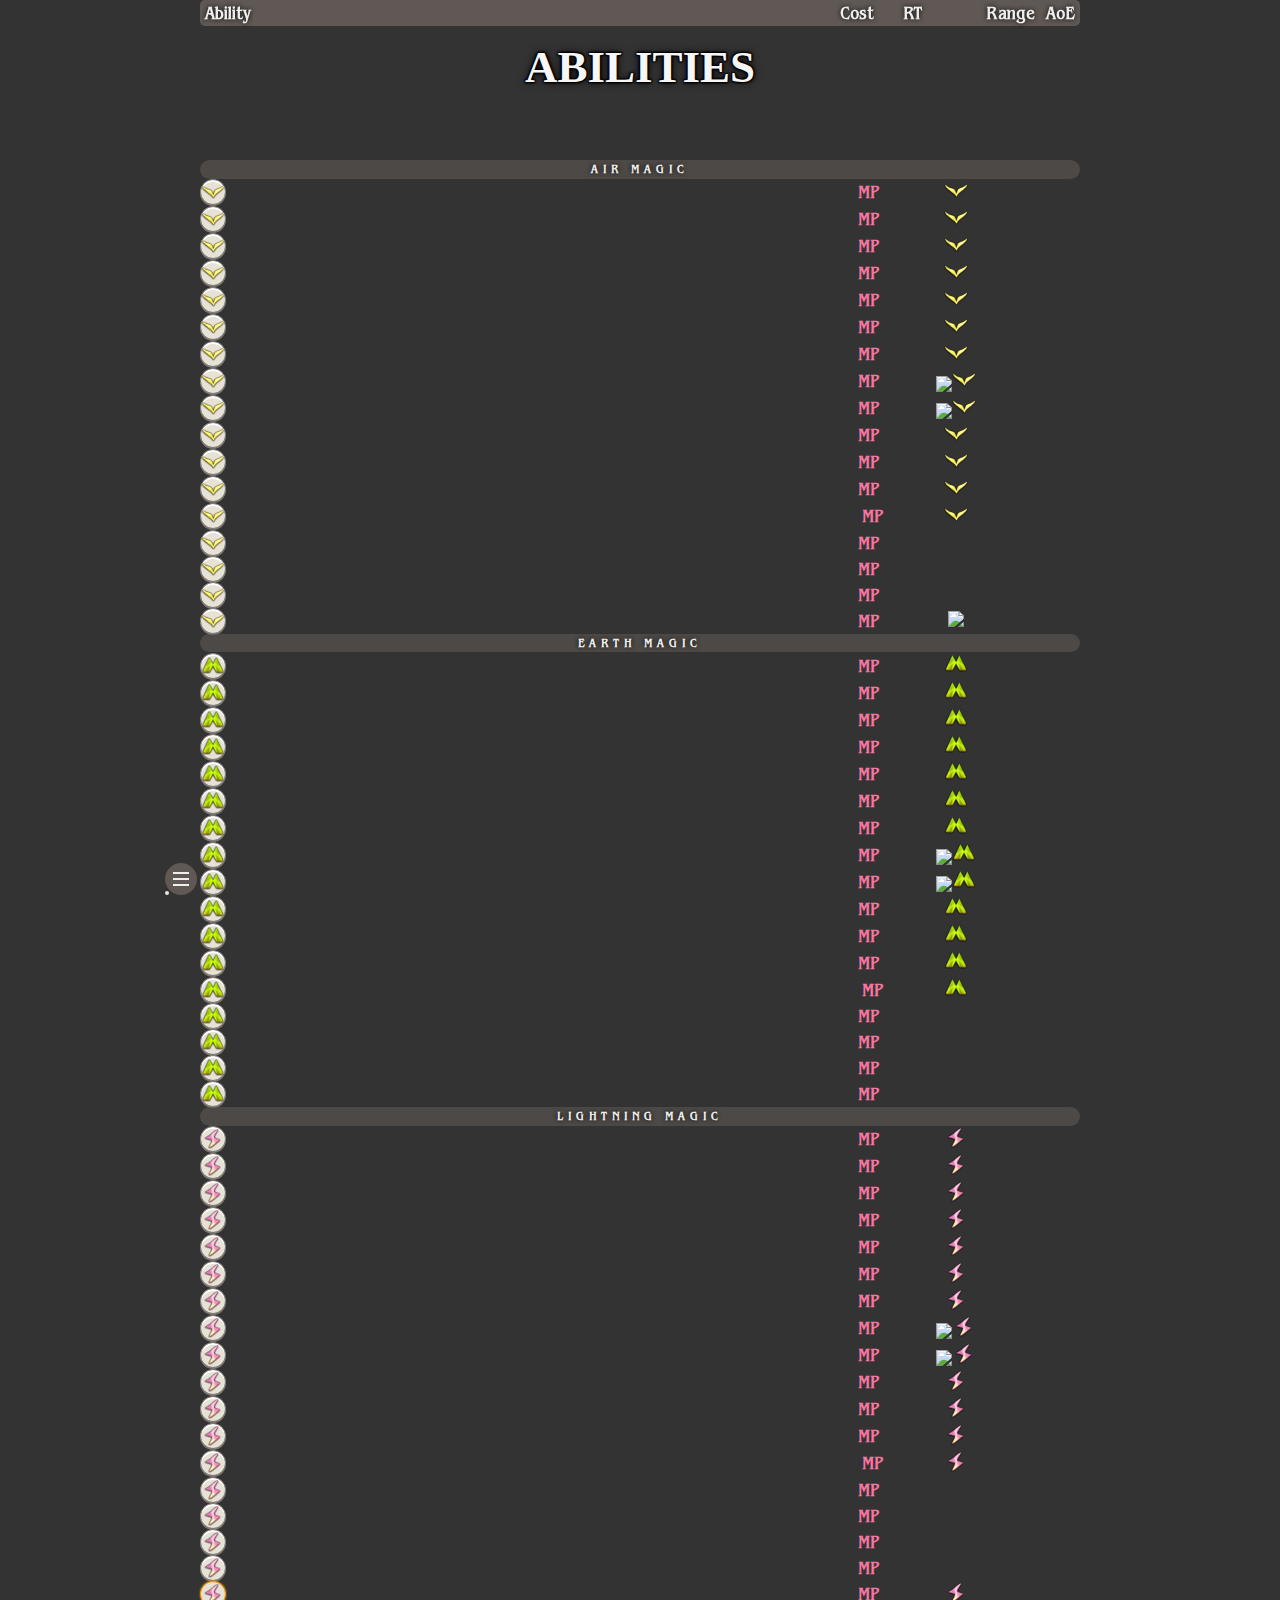
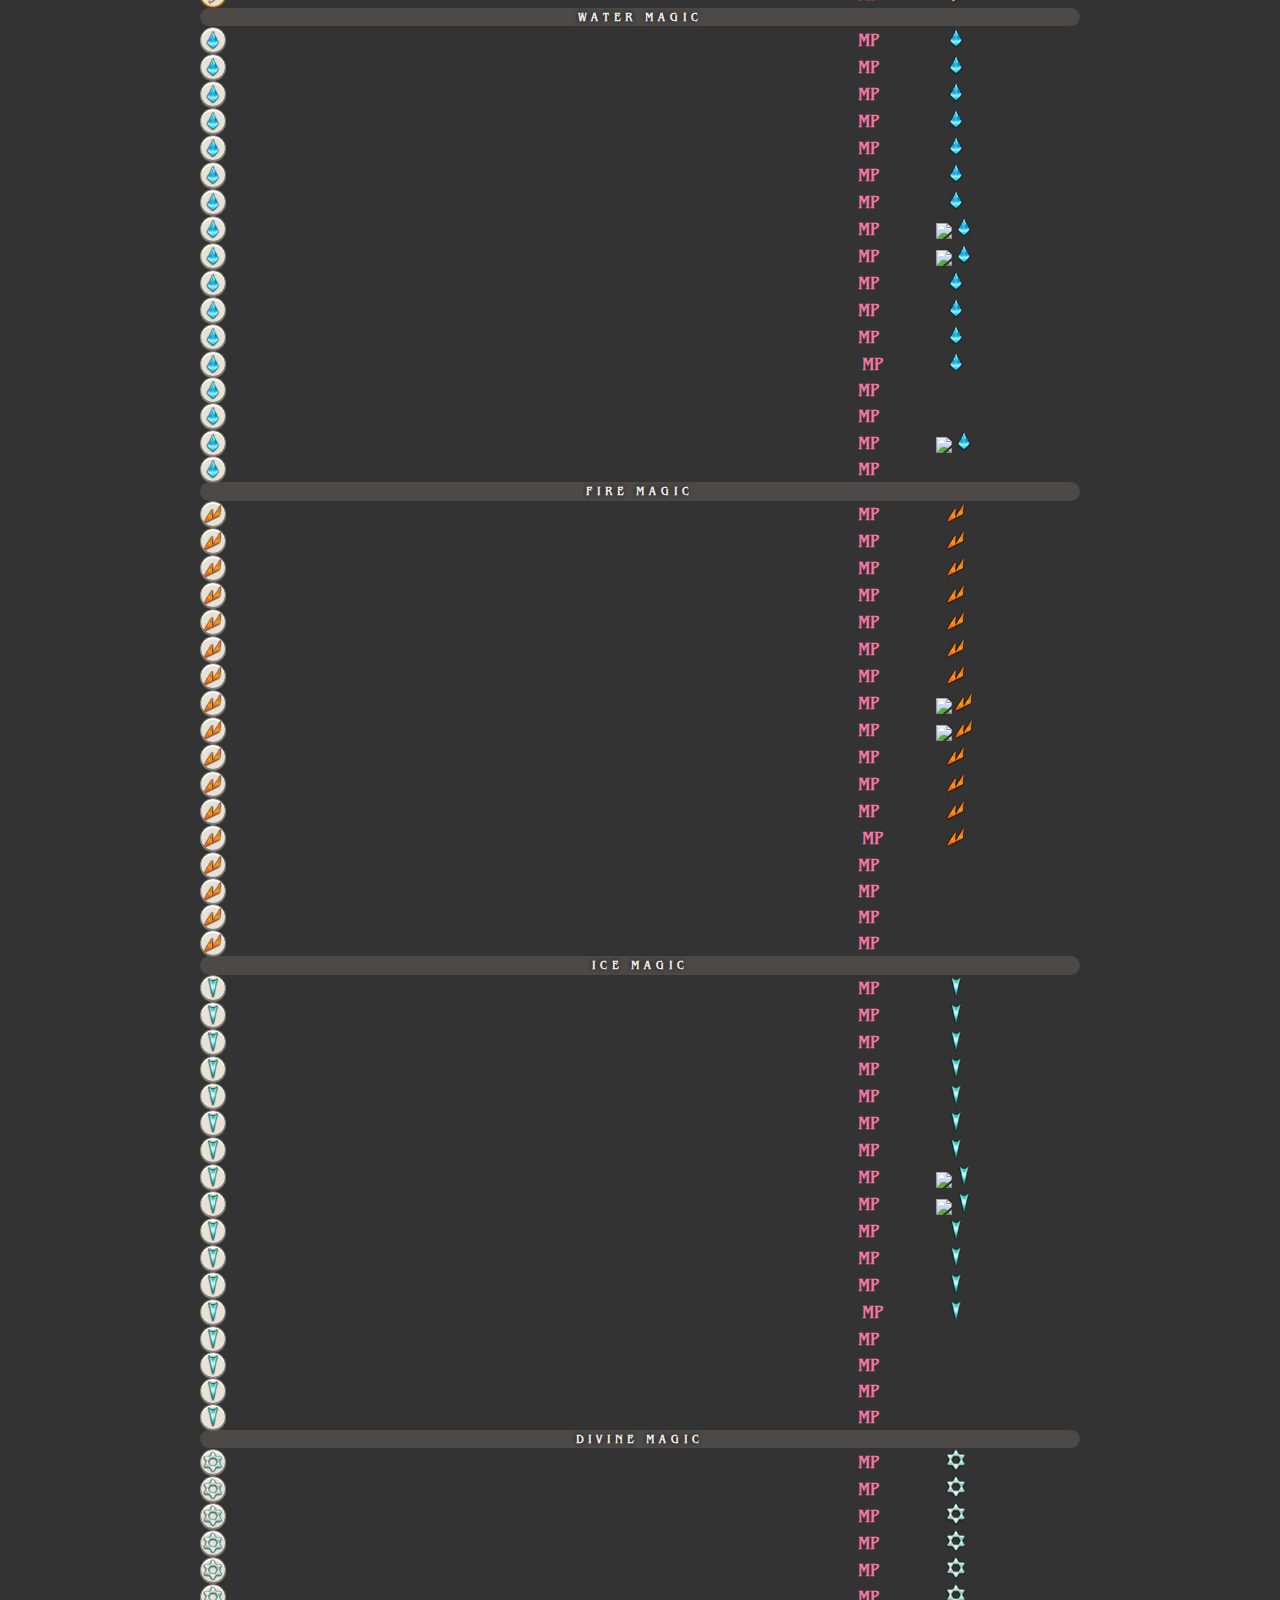
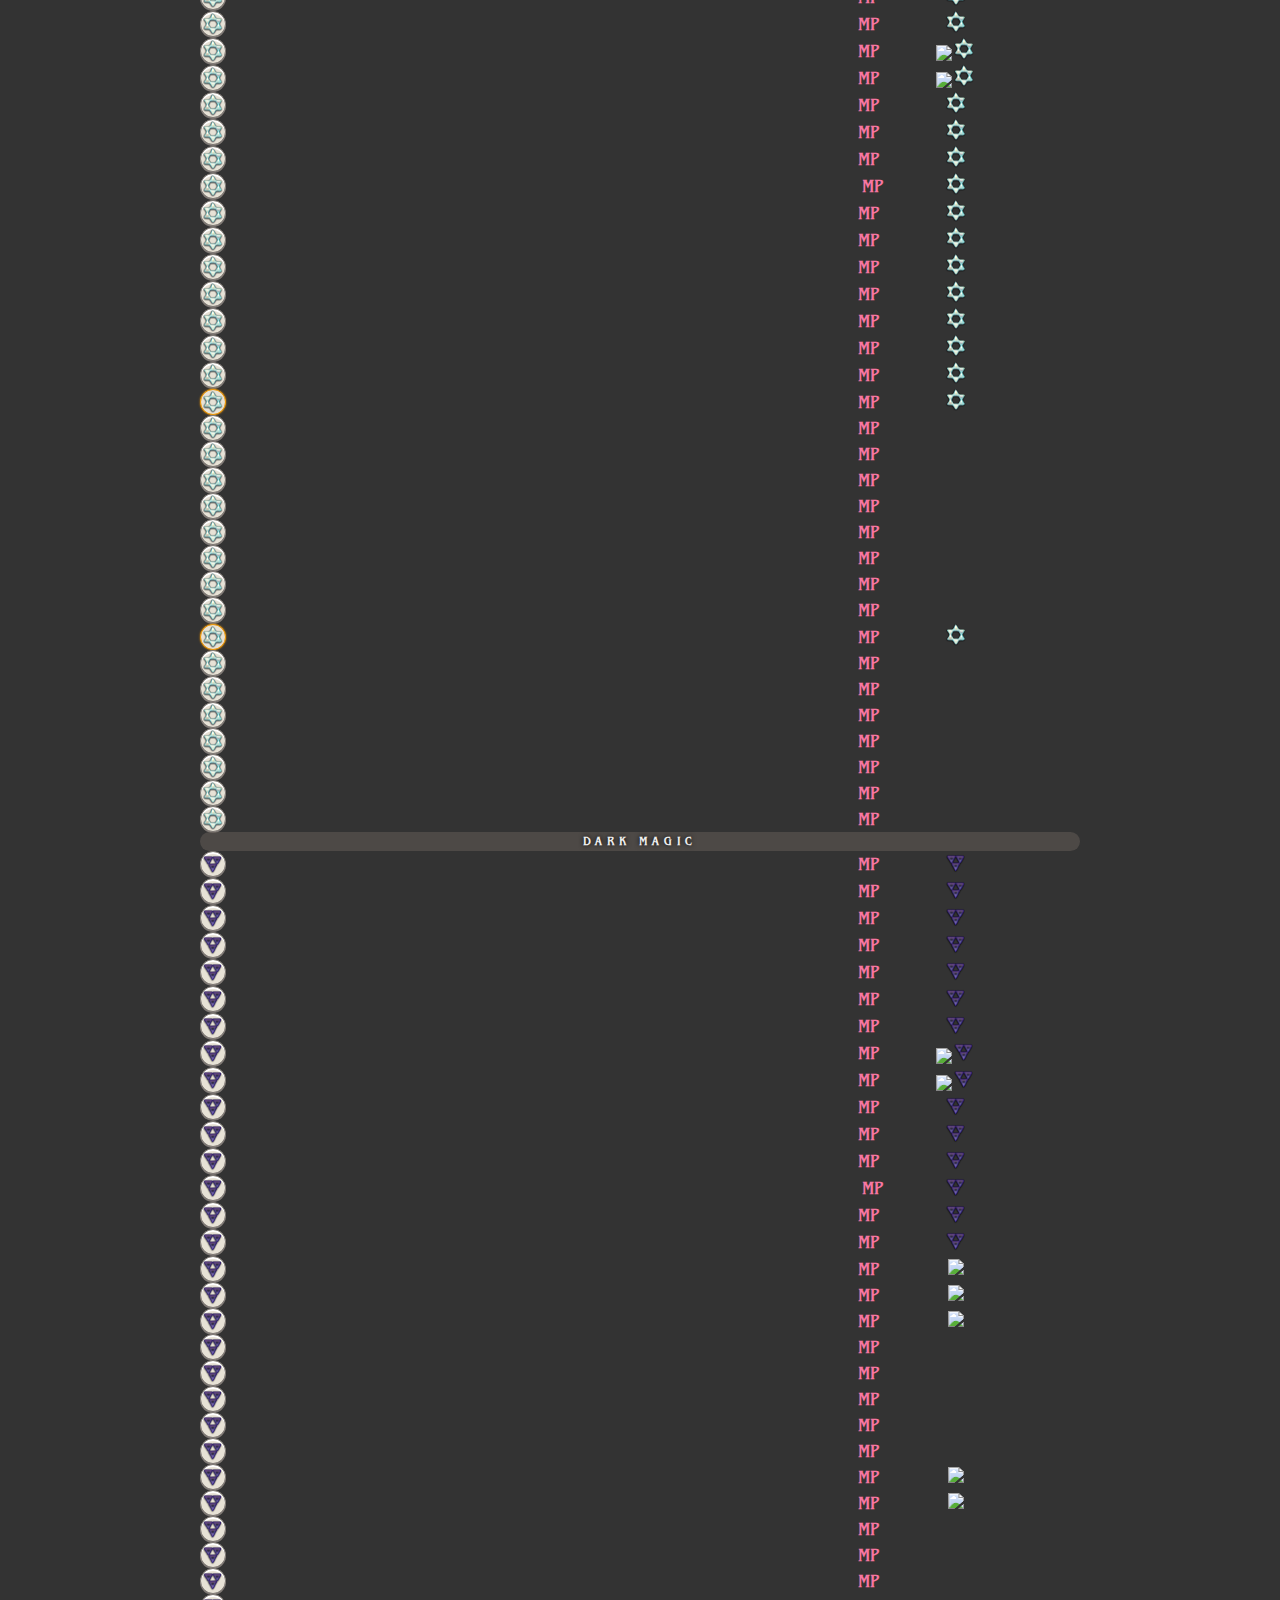
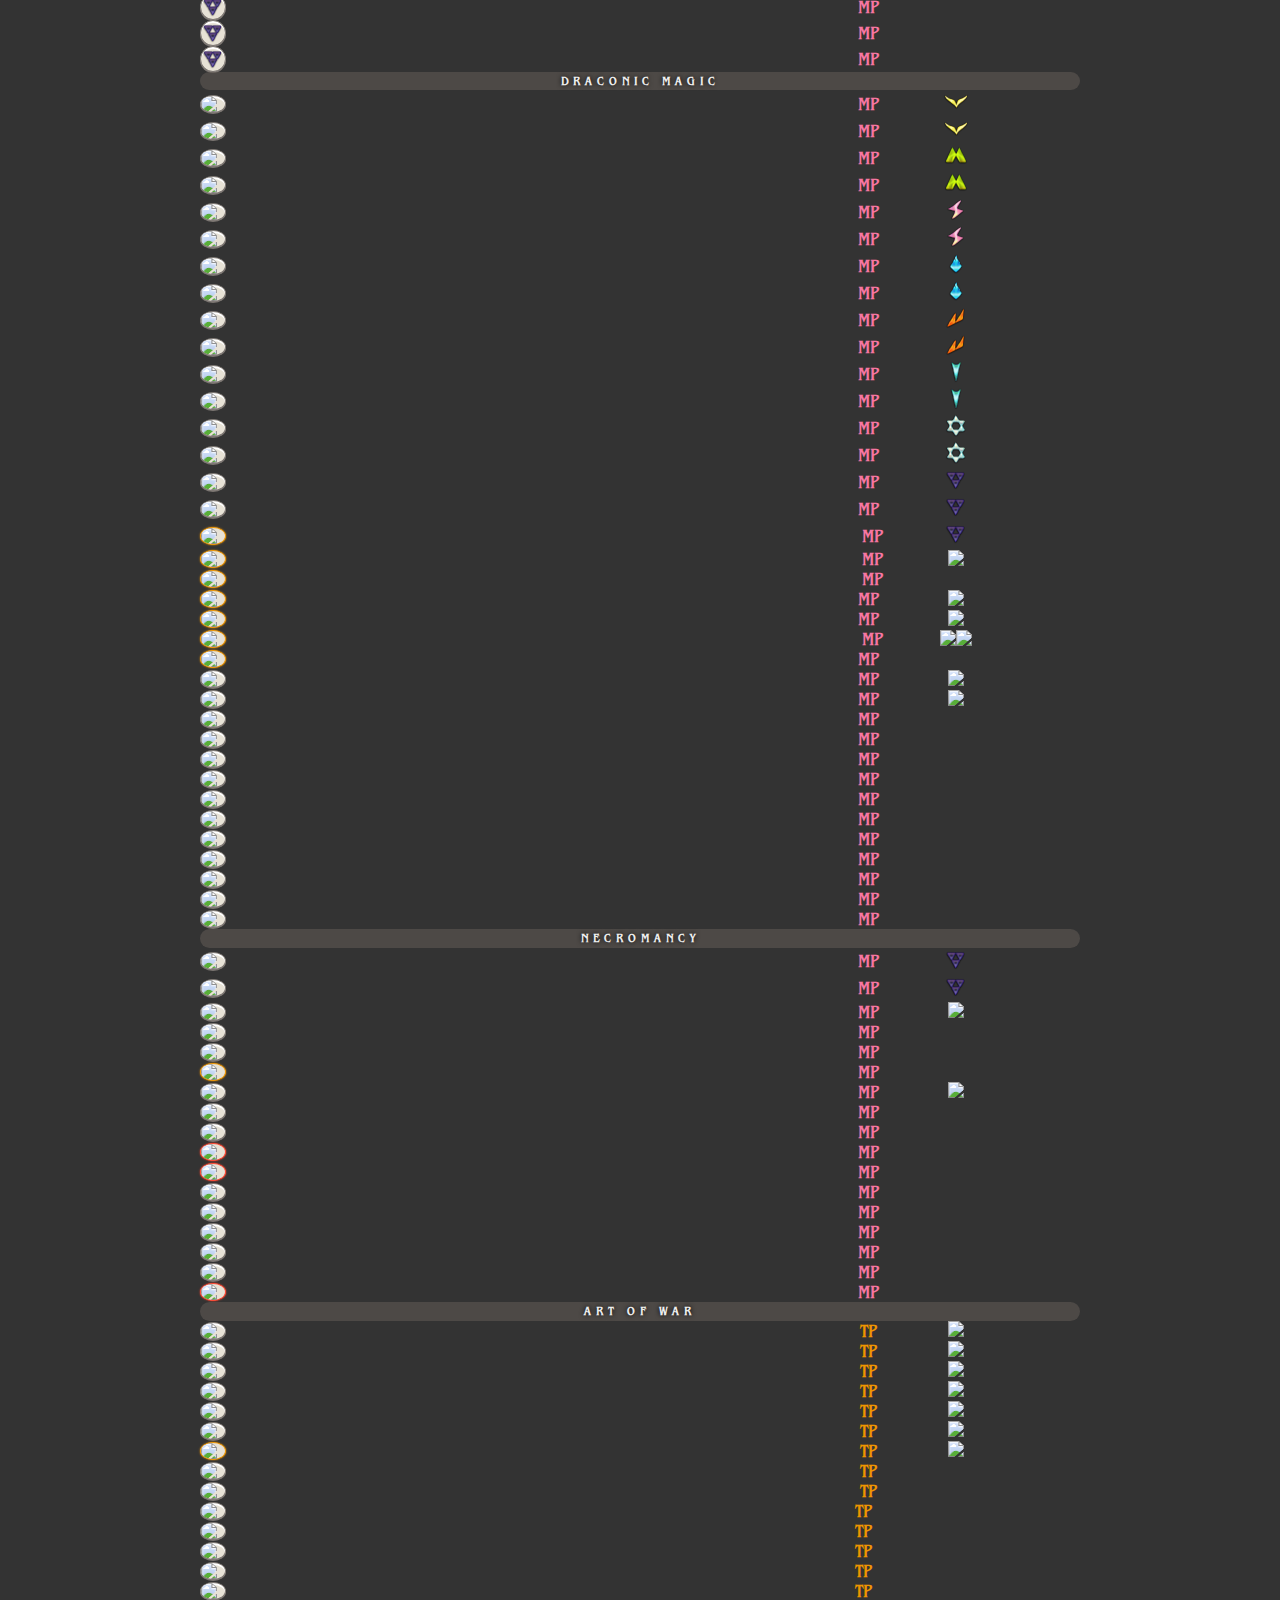
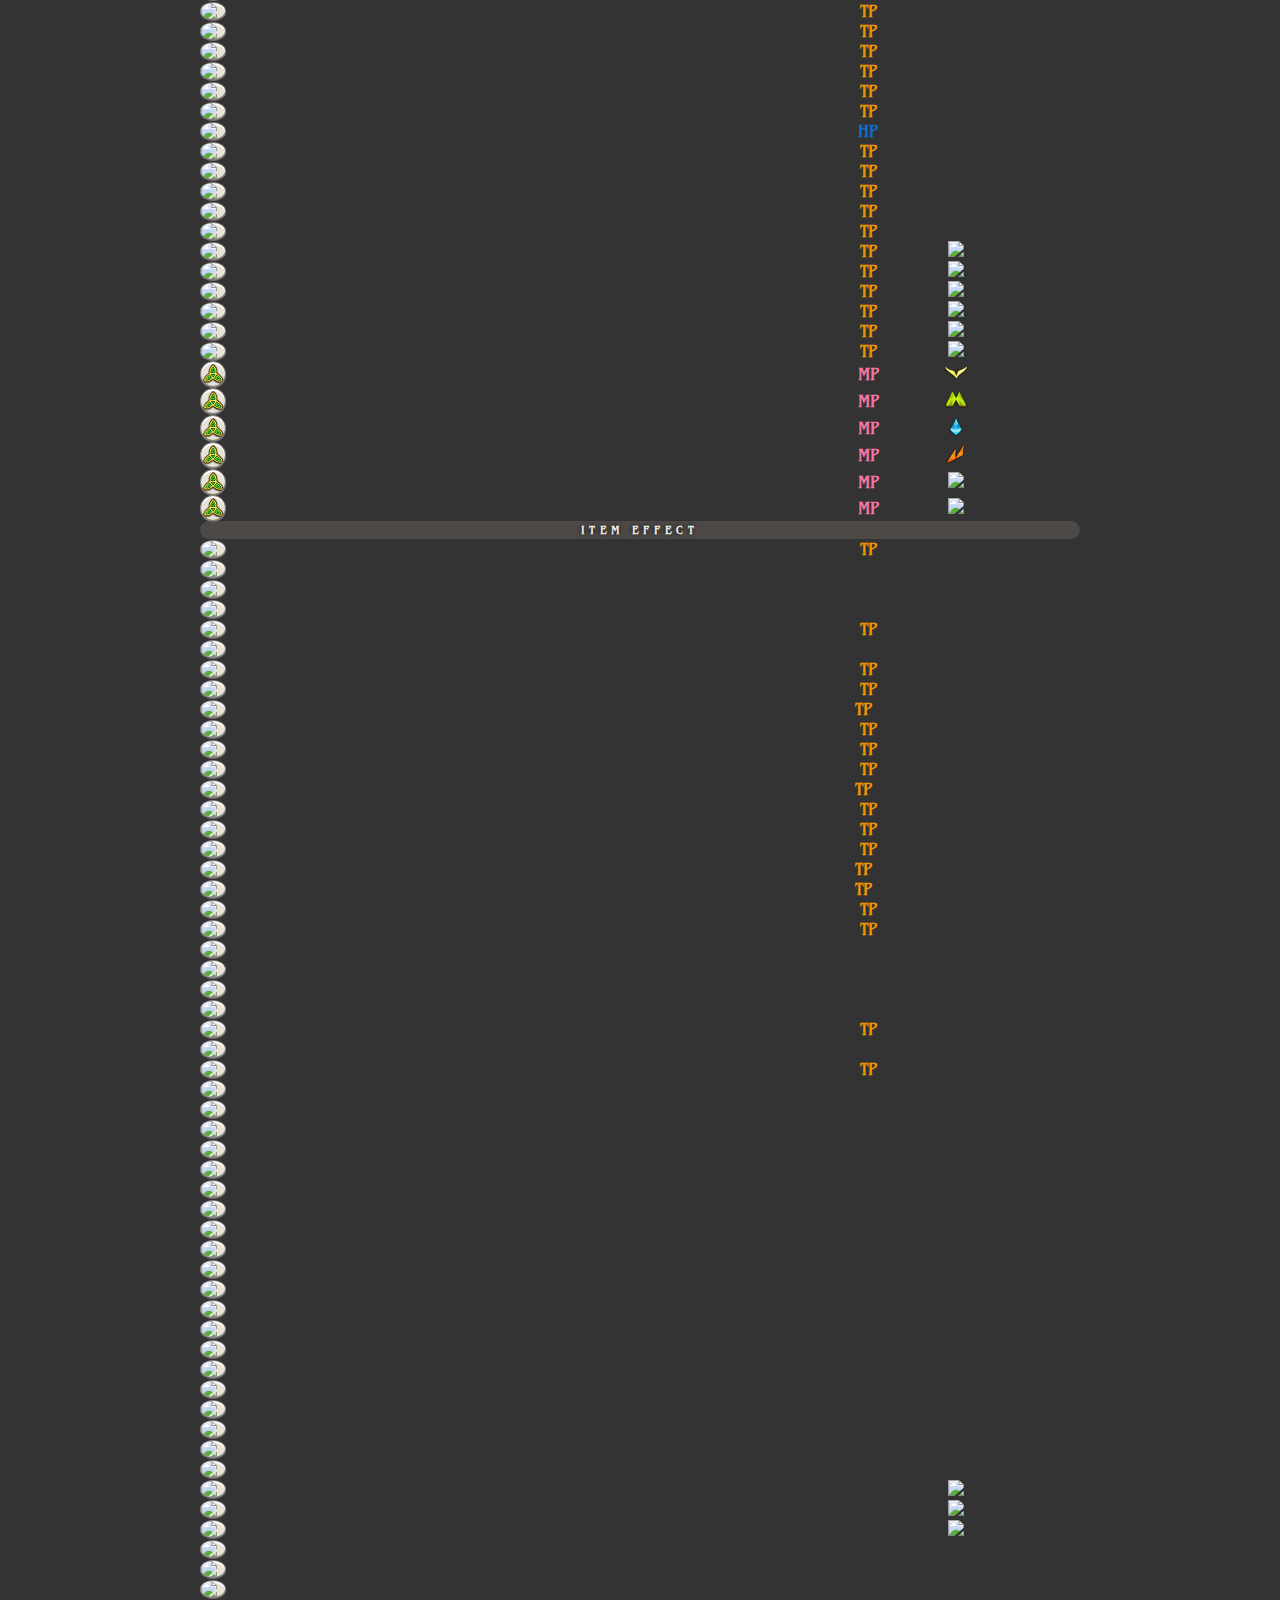
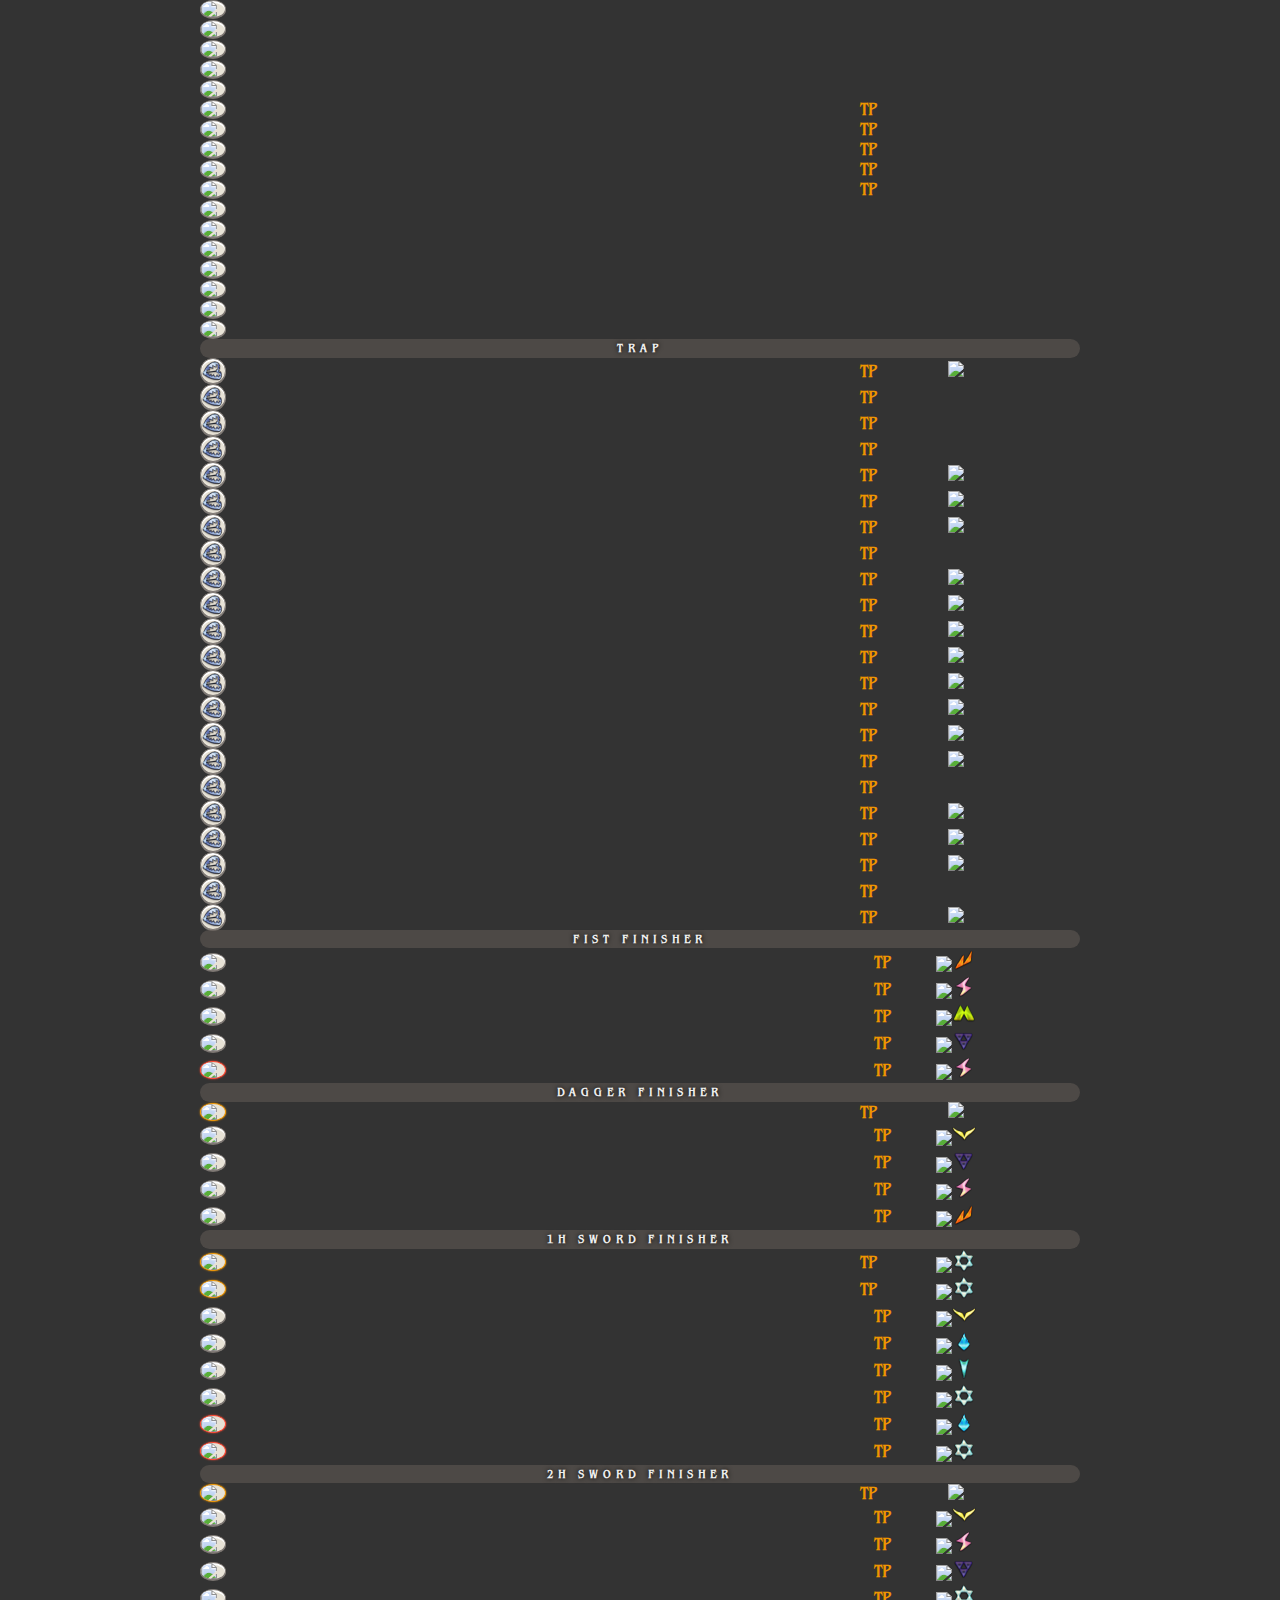
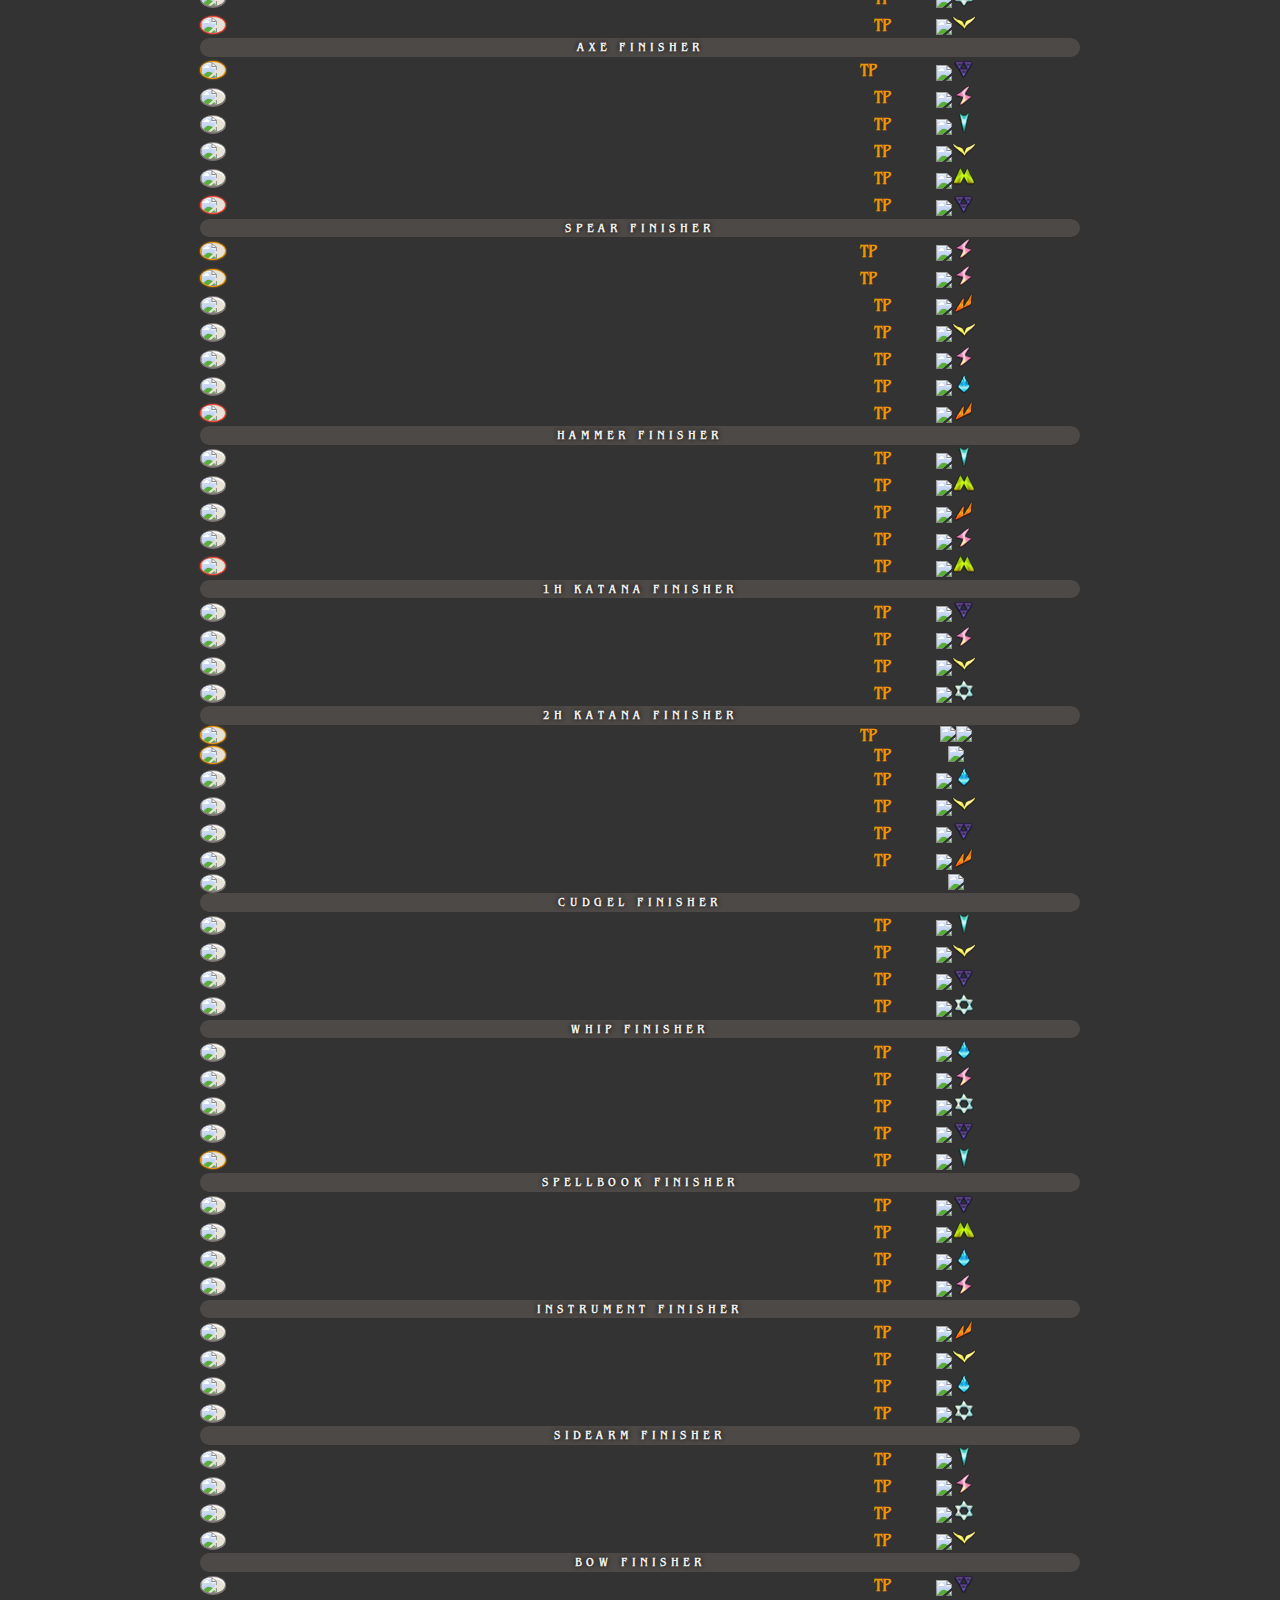
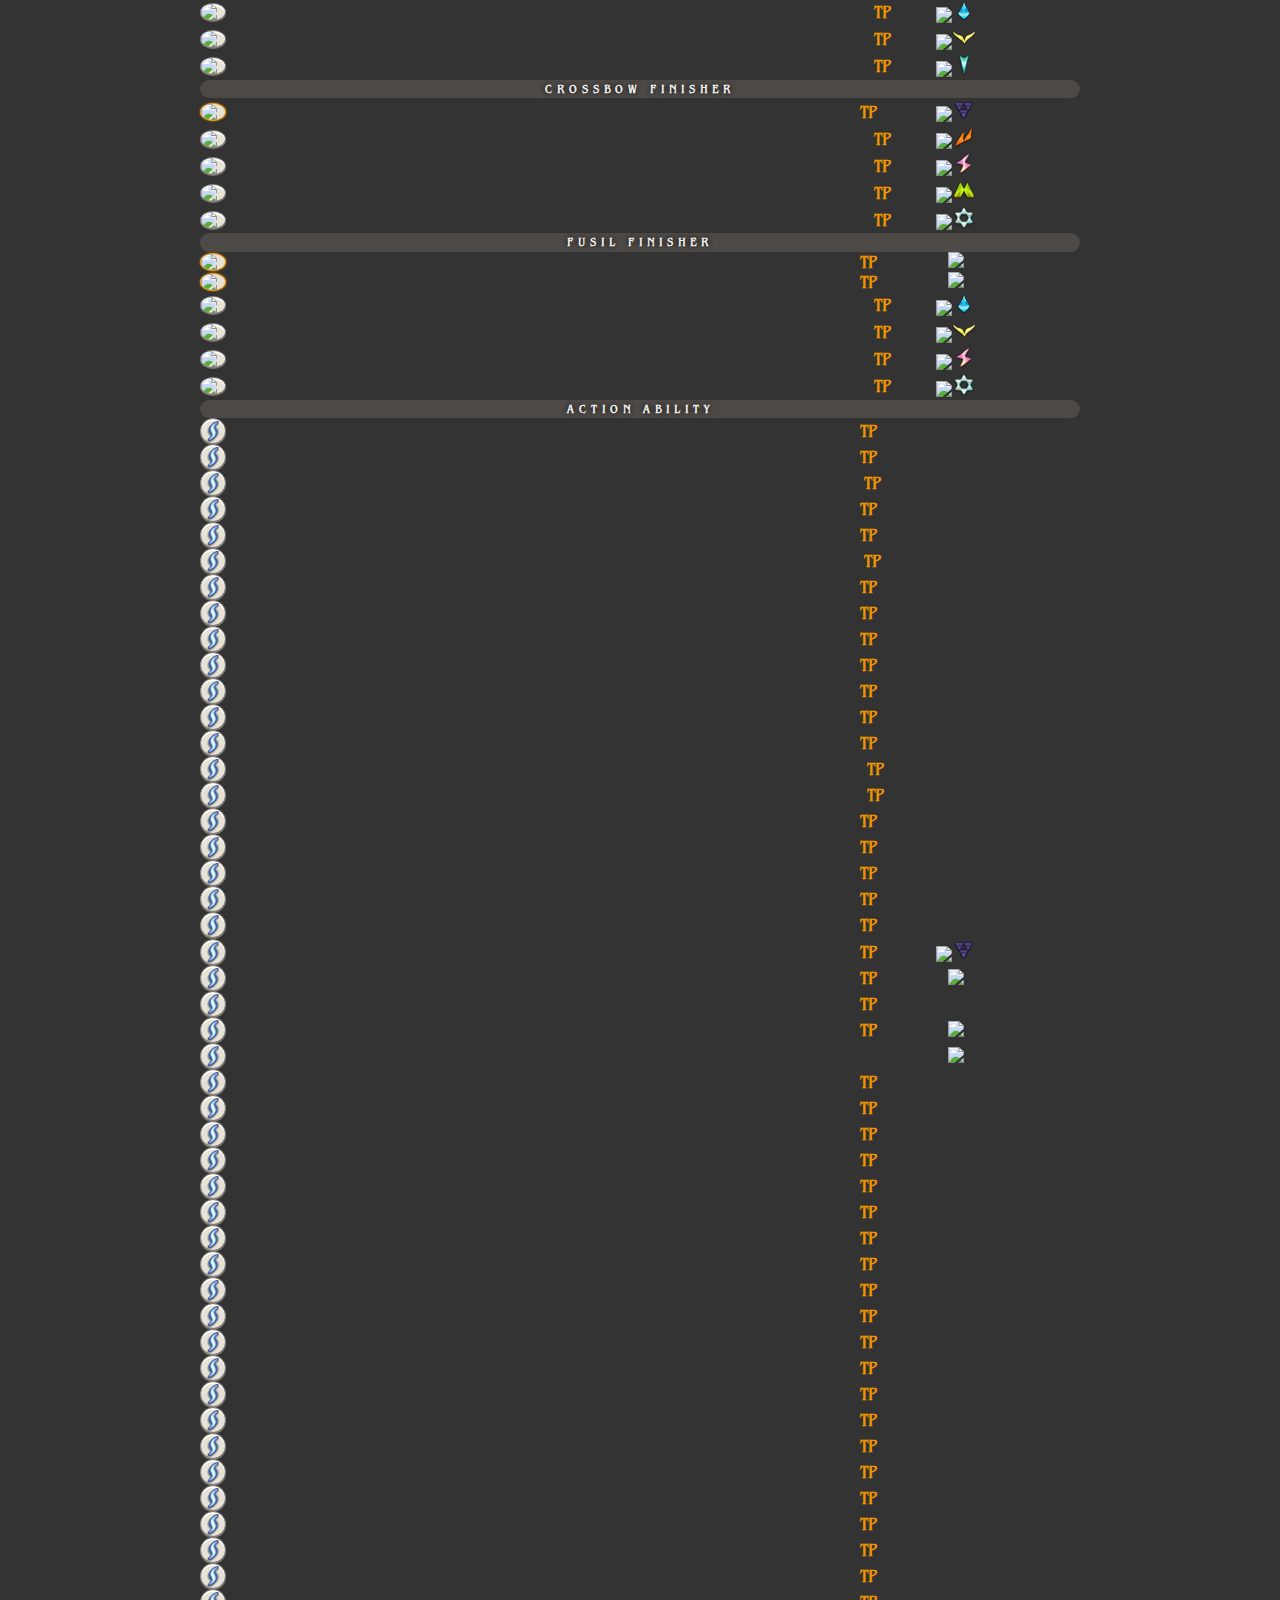
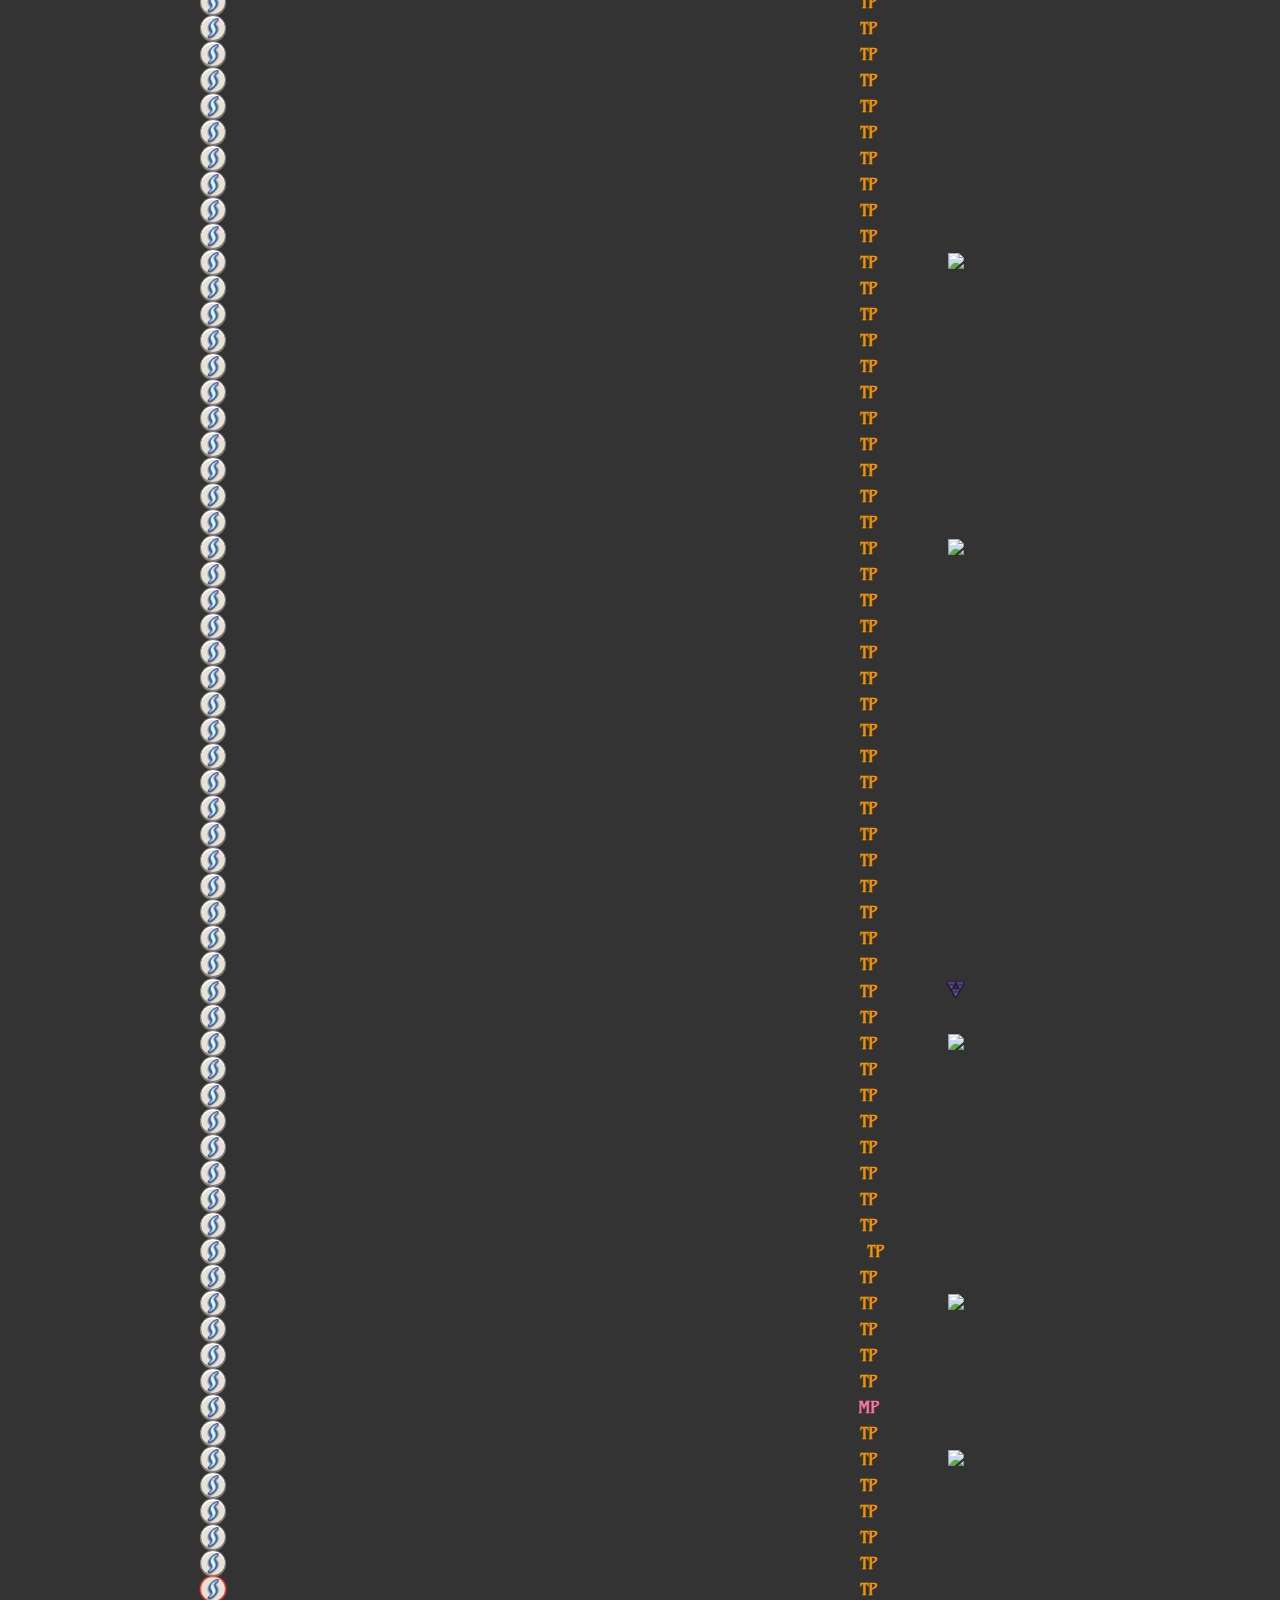
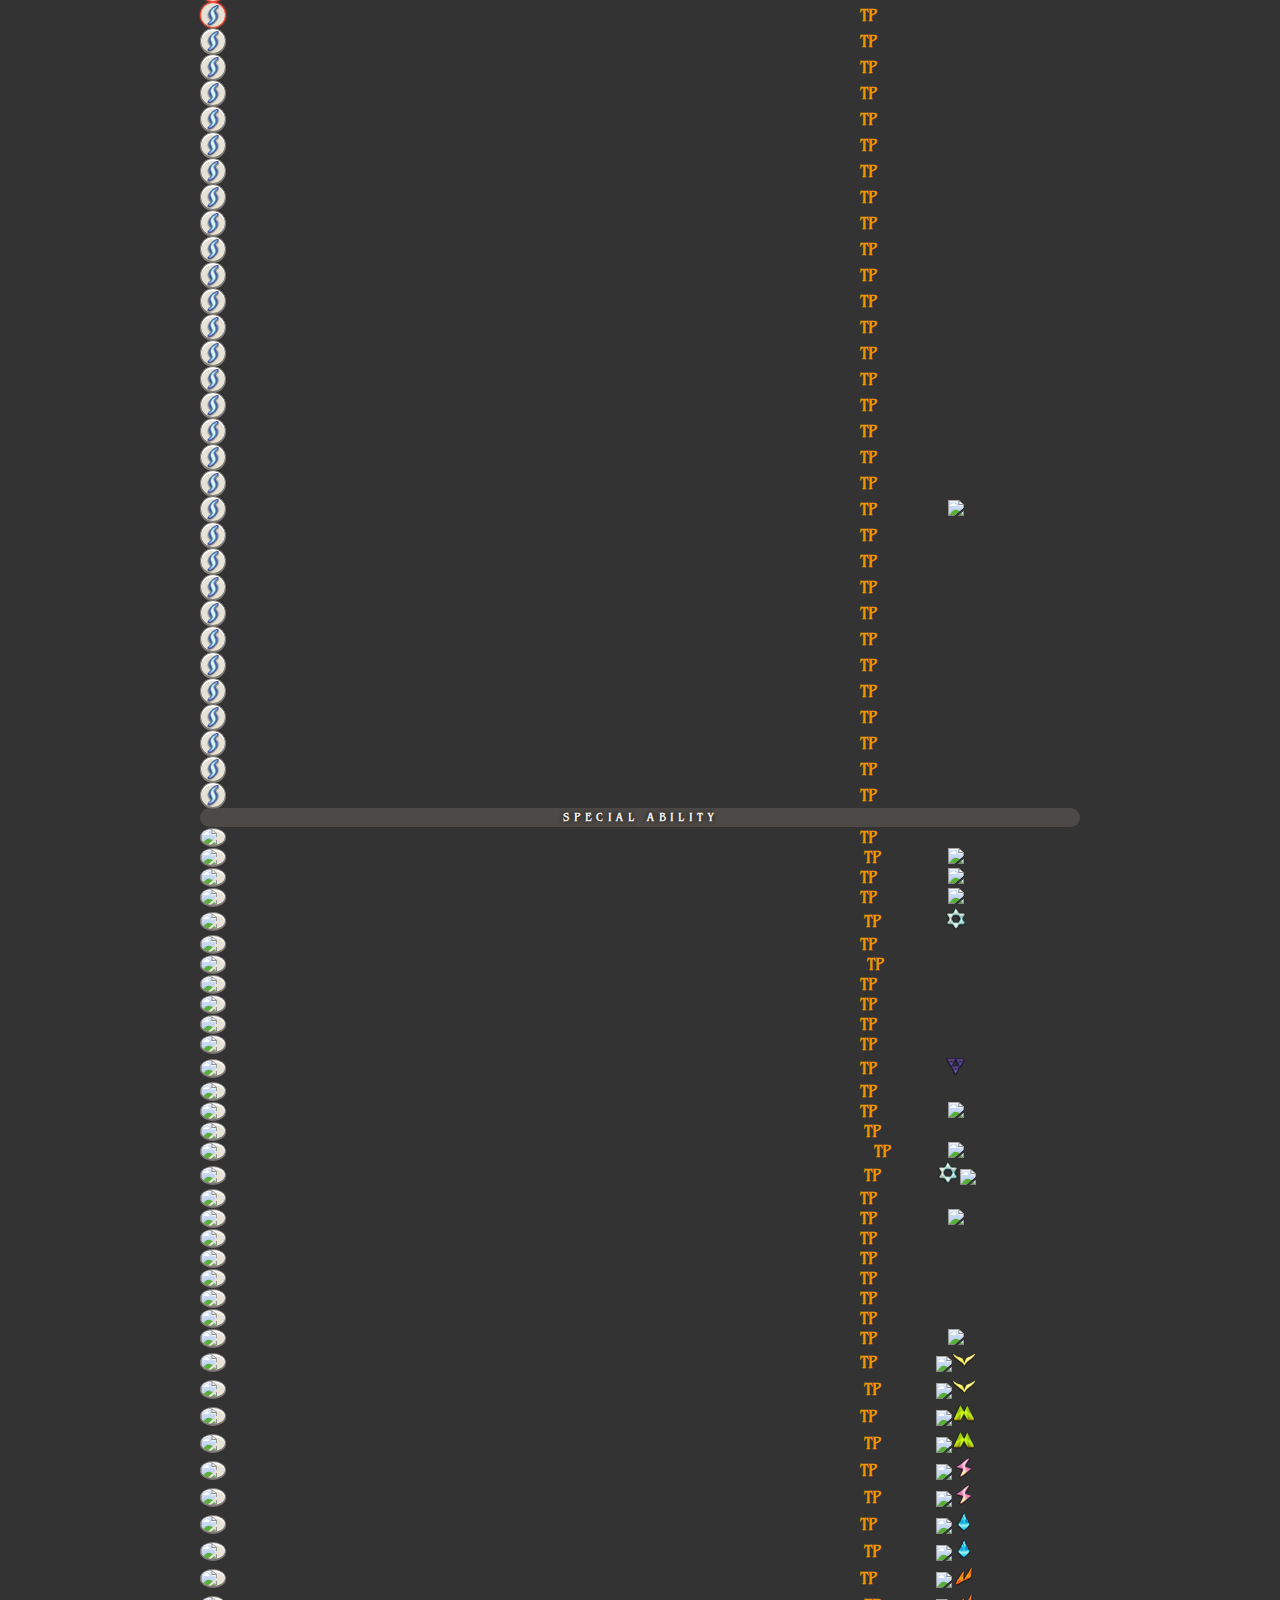
==== commit 20aaf225: "Item set and status tooltips" ====
--- a/abilities.html
+++ b/abilities.html
@@ -5,8 +5,9 @@
     <title>Tactics Ogre - One Vision</title>
     <meta charset="utf-8">
     <meta name="viewport" content="width=device-width, initial-scale=1, shrink-to-fit=no">
-    <link rel="shortcut icon" type="image/x-icon" href="img/icon-shortcut.png" />
-    <link rel="stylesheet" href="css/app.css" type="text/css" />
+    <link rel="shortcut icon" type="image/x-icon" href="img/icon-shortcut.png"/>
+    <link rel="stylesheet" href="css/app.css" type="text/css"/>
+    <script src="js/data.js" type="text/javascript"></script>
     <script src="js/app.js" type="text/javascript"></script>
 </head>
 
@@ -14,13 +15,14 @@
 
     <div class="page-abilities">
         <div class="ov-main-container container">
-            <div>
+            <div class="ov-banner">
                 <h1>Abilities</h1>
             </div>
-            <div class="ov-item-list">
-                <div id="stickyTrigger"></div>
-                <table id="stickyHeader" class="sticky fixed">
-                    <thead>
+            <div class="ov-content">
+                <div class="ov-item-list">
+                    <div id="stickyTrigger"></div>
+                    <table id="stickyHeader" class="sticky fixed">
+                        <thead>
                         <tr>
                             <th>Ability</th>
                             <th></th>
@@ -30,10 +32,10 @@
                             <th>Range</th>
                             <th>AoE</th>
                         </tr>
-                    </thead>
-                </table>
-                <table id="itemList">
-                    <thead>
+                        </thead>
+                    </table>
+                    <table id="itemList">
+                        <thead>
                         <tr class="divide-header">
                             <th></th>
                             <th></th>
@@ -43,14 +45,33 @@
                             <th></th>
                             <th></th>
                         </tr>
-                    </thead>
-                </table>
-
-                <!--<div id="loading" uk-modal>-->
-                    <!--<div class="frame uk-position-center">-->
-                        <!--<span id="progress"></span>-->
+                        </thead>
+                    </table>
+
+                    <!--<div id="loading">-->
+                    <!--<div class="frame">-->
+                    <!--<span id="progress"></span>-->
                     <!--</div>-->
-                <!--</div>-->
+                    <!--</div>-->
+                </div>
+            </div>
+
+            <div class="ov-navigation">
+                <div class="accordion-content">
+                    <ul>
+                        <li><a href="weapons.html"><img src="img/icons/equip-sword2h.png">Weapons</a></li>
+                        <li><a href="armor.html"><img src="img/icons/equip-armorheavy.png">Armor</a></li>
+                        <li><a href="sundries.html"><img src="img/icons/item-consumable.png">Sundries</a></li>
+                        <li><a href="characters.html"><img src="img/icons/category-character.png">Characters</a></li>
+                        <li><a href="classes.html"><img src="img/icons/category-class.png">Classes</a></li>
+                        <li><a href="skills.html"><img src="img/icons/category-skill.png">Skills</a></li>
+                        <li class="active"><a href="abilities.html"><img src="img/icons/category-ability.png">Abilities</a></li>
+                        <hr>
+                        <li><a href="tarot.html"><img src="img/icons/category-tarot.png">Tarot Quiz</a></li>
+                        <li><a href="cheats.html"><img src="img/icons/category-cheat.png">CWC Codes</a></li>
+                    </ul>
+                </div>
+                <button class="accordion-title"><i></i></button>
             </div>
         </div>
 
@@ -68,44 +89,12 @@
                         <div class="basic">
                             <div>
                                 <ul>
-                                    <li class="price"><span>Price: </span><b>—</b></li>
-                                    <li class="falch"><span>Requirement: </span><b>—</b></li>
-                                </ul>
-                            </div>
-                        </div>
-                    </div>
-                    <div class="stats-reagent">
-                        <hr>
-                        <table>
-                            <tr class="usedfor">
-                                <td>
-                                    <span>Used for: </span>
-                                </td>
-                                <td>
-                                    <b>—</b>
-                                </td>
-                            </tr>
-                        </table>
-                    </div>
-                    <div class="stats-effect">
-                        <hr>
-                        <div class="ability">
-                            <div>
-                                <ul>
-                                    <li class="name"><span>Ability: </span><b>—</b></li>
-                                    <li class="type"><span>Type: </span><img src="img/icons/icon-blank.png"><b>—</b></li>
-                                </ul>
-                            </div>
-                        </div>
-                        <div class="main">
-                            <div>
-                                <ul>
                                     <li class="cost"><span>Cost: </span><b>—</b></li>
                                 </ul>
                             </div>
                             <div class="text-right">
                                 <ul>
-                                    <li class="trajectory"><span>Trajectory: </span><b>—</b></li>
+                                    <li class="trajectory"><span>Targeting: </span><b>—</b></li>
                                 </ul>
                             </div>
                             <div>
@@ -122,6 +111,8 @@
                                 </ul>
                             </div>
                         </div>
+                    </div>
+                    <div class="stats-effect">
                         <div class="divider-text divider-1">Main Effect</div>
                         <div class="effect-1">
                             <div>
@@ -155,59 +146,56 @@
                                 </ul>
                             </div>
                         </div>
+                        <div class="effect-obstacle">
+                            <div>
+                                <ul>
+                                    <li><span>Obstacle damage: </span><b>—</b></li>
+                                </ul>
+                            </div>
+                        </div>
                     </div>
                     <hr>
+                    <div class="arcana">
+                        <table>
+                            <tr>
+                                <td>
+                                    <span>Arcana: </span>
+                                </td>
+                                <td>
+                                    <ul></ul>
+                                </td>
+                            </tr>
+                        </table>
+                    </div>
+                    <div class="consumable">
+                        <table>
+                            <tr>
+                                <td>
+                                    <span>Consumable: </span>
+                                </td>
+                                <td>
+                                    <ul></ul>
+                                </td>
+                            </tr>
+                        </table>
+                    </div>
+                    <div class="skills">
+                        <table>
+                            <tr>
+                                <td>
+                                    <span>Skill: </span>
+                                </td>
+                                <td>
+                                    <ul></ul>
+                                </td>
+                            </tr>
+                        </table>
+                    </div>
                     <div class="obtain">
-                        <table>
-                            <tr class="get">
-                                <td>
-                                    <span>Get: </span>
-                                </td>
-                                <td>
-                                    <ul></ul>
-                                </td>
-                            </tr>
-                            <tr class="buy">
-                                <td>
-                                    <span>Buy: </span>
-                                </td>
-                                <td>
-                                    <ul></ul>
-                                </td>
-                            </tr>
-                            <tr class="drop">
-                                <td>
-                                    <span>Drop: </span>
-                                </td>
-                                <td>
-                                    <ul></ul>
-                                </td>
-                            </tr>
-                            <tr class="steal">
-                                <td>
-                                    <span>Steal: </span>
-                                </td>
-                                <td>
-                                    <ul></ul>
-                                </td>
-                            </tr>
-                            <tr class="craft">
-                                <td>
-                                    <span>Craft: </span>
-                                </td>
-                                <td>
-                                    <ul></ul>
-                                </td>
-                            </tr>
-                        </table>
-                    </div>
-                    <div class="ingredients">
                         <ul class="ov-accordion">
                             <li>
-                                <button class="accordion-title">Ingredients</button>
+                                <button class="accordion-title">Obtain</button>
                                 <div class="accordion-content">
-                                    <ul>
-                                    </ul>
                                 </div>
                             </li>
                         </ul>
@@ -215,7 +203,7 @@
                     <div class="class">
                         <ul class="ov-accordion">
                             <li>
-                                <button class="accordion-title">Users</button>
+                                <button class="accordion-title">Class List</button>
                                 <div class="accordion-content">
                                     <ul>
                                     </ul>
@@ -223,6 +211,23 @@
                             </li>
                         </ul>
                     </div>
+                    <div class="usable">
+                        <ul class="ov-accordion">
+                            <li>
+                                <button class="accordion-title">Usable on</button>
+                                <div class="accordion-content">
+                                    <ul class="gear">
+                                    </ul>
+                                    <ul class="item">
+                                    </ul>
+                                    <ul class="skill">
+                                    </ul>
+                                    <ul class="set">
+                                    </ul>
+                                </div>
+                            </li>
+                        </ul>
+                    </div>
                     <div class="notes">
                         <table>
                             <tr>
@@ -230,7 +235,7 @@
                                     <span>Notes: </span>
                                 </td>
                                 <td>
-                                    <small><b>—</b></small>
+                                    <small><i><b>—</b></i></small>
                                 </td>
                             </tr>
                         </table>
--- a/css/app.css
+++ b/css/app.css
@@ -6,17 +6,17 @@
   font-display: swap;
 }
 @font-face {
-  font-family: 'JupiterPro';
-  src: url('../fonts/JupiterPro.woff2') format('woff2'), url('../fonts/JupiterPro.woff') format('woff');
+  font-family: 'BenguiatITC-Condensed';
+  src: url('../fonts/BenguiatITC-Condensed.woff2') format('woff2'), url('../fonts/BenguiatITC-Condensed.woff') format('woff');
   font-weight: normal;
   font-style: normal;
   font-display: swap;
 }
 html {
-  font-family: JupiterPro-Condensed, serif;
+  font-family: BenguiatITC-Condensed, serif;
   background-color: #333;
   color: #333;
-  font-size: 14px;
+  font-size: 18px;
   font-weight: 400;
   line-height: 1.2;
 }
@@ -38,26 +38,208 @@
   background: url('../img/background.png');
   position: relative;
   min-height: 100vh;
-  padding: 20px 15px;
   margin: 0 auto;
   max-width: 960px;
 }
-.ov-main-container h1 {
+.ov-main-container .ov-banner h1 {
+  font-family: JupiterPro-Condensed, serif;
   text-align: center;
-  margin: 40px 0;
+  margin: 40px 0 20px;
   text-transform: uppercase;
+  color: #f6f6f6;
+  text-shadow: 1px 1px 2px #000, 1px -1px 2px #000, -1px 1px 2px #000, -1px -1px 2px #000, 0 0 10px #000;
+}
+.ov-main-container .ov-content {
+  padding: 20px 15px;
 }
 @media only screen and (min-width: 640px) {
-  .ov-main-container {
+  .ov-main-container .ov-content {
     padding-left: 30px;
     padding-right: 30px;
   }
 }
 @media only screen and (min-width: 960px) {
-  .ov-main-container {
+  .ov-main-container .ov-content {
     padding-left: 40px;
     padding-right: 40px;
   }
+}
+.page-home .ov-main-container {
+  position: relative;
+  padding-bottom: 40px;
+}
+.page-home .ov-main-container .ov-banner h1 {
+  font-family: JupiterPro-Condensed, serif;
+  font-size: 3rem;
+  margin: 60px 0 40px;
+}
+.page-home .ov-main-container .ov-banner img {
+  display: block;
+  border-bottom: 2px solid #20180F;
+  box-shadow: 0 5px 10px -5px black;
+}
+.page-home .ov-main-container footer {
+  position: absolute;
+  left: 0;
+  bottom: 0;
+  width: 100%;
+  padding: 10px 15px;
+}
+.ov-menu-grid {
+  display: flex;
+  flex-wrap: wrap;
+  gap: 15px;
+}
+.ov-menu-grid:not(:first-child) {
+  margin-top: 50px;
+}
+.ov-menu-grid > div {
+  height: 65px;
+}
+.ov-menu-grid > div.width-1-3 {
+  width: calc((100% - 15px * 2) / 3);
+}
+.ov-menu-grid > div.width-1-4 {
+  width: calc((100% - 15px) / 2);
+}
+.ov-menu-grid > div a {
+  color: #f6f6f6;
+  background: linear-gradient(rgba(255, 255, 255, 0.4), transparent 60%, rgba(22, 98, 56, 0.5)), #16374f;
+  display: block;
+  font-size: 1rem;
+  font-weight: bold;
+  text-align: center;
+  width: 100%;
+  height: 100%;
+  border: 1px solid #3d3d3d;
+  border-radius: 10px;
+  box-shadow: inset 2px 2px 5px rgba(222, 222, 222, 0.8), inset -2px -2px 5px rgba(61, 61, 61, 0.8), 0 2px 4px #3d3d3d;
+  text-shadow: 0 0 5px #000;
+}
+.ov-menu-grid > div a img {
+  display: block;
+  width: 30px;
+  margin: 5px auto;
+  filter: drop-shadow(1px 1px 1px #f6f6f6) drop-shadow(1px -1px 1px #f6f6f6) drop-shadow(-1px 1px 1px #f6f6f6) drop-shadow(-1px -1px 1px #f6f6f6);
+  transition: filter 0.2s;
+}
+.ov-menu-grid > div a:hover {
+  color: #ee9500;
+}
+.ov-menu-grid > div a:hover img {
+  filter: drop-shadow(5px 0 5px #ee9500) drop-shadow(-5px 0 5px #ee9500);
+}
+@media only screen and (min-width: 560px) {
+  .ov-menu-grid > div {
+    height: 80px;
+  }
+  .ov-menu-grid > div.width-1-4 {
+    width: calc((100% - 15px * 3) / 4);
+  }
+  .ov-menu-grid > div a {
+    font-size: 1.15rem;
+  }
+  .ov-menu-grid > div a img {
+    width: 40px;
+    margin: 5px auto;
+  }
+}
+.ov-navigation {
+  background-color: #e8e3de;
+  position: fixed;
+  overflow: hidden;
+  left: max(5px, 50% - 475px);
+  bottom: 5px;
+  border-radius: 16px;
+  overflow: visible;
+  z-index: 999;
+}
+.ov-navigation .accordion-title {
+  background-color: #5f5854;
+  position: absolute;
+  height: 32px;
+  width: 32px;
+  bottom: 0;
+  left: 0;
+  padding: 0;
+  border-radius: 50%;
+}
+.ov-navigation .accordion-title i {
+  font-family: BenguiatITC-Condensed, serif;
+  display: block;
+  position: absolute;
+  background-color: #eee;
+  font-style: normal;
+  font-weight: bold;
+  width: 16px;
+  height: 2px;
+  left: calc(50% - 8px);
+  top: calc(50% - 1px);
+  pointer-events: none;
+}
+.ov-navigation .accordion-title i:before,
+.ov-navigation .accordion-title i:after {
+  content: '';
+  display: block;
+  position: absolute;
+  background-color: #eee;
+  width: 16px;
+  height: 2px;
+  top: calc(50% - 7px);
+}
+.ov-navigation .accordion-title i:after {
+  top: calc(50% + 5px);
+}
+.ov-navigation .accordion-content {
+  height: 0;
+  width: 0;
+  overflow: hidden;
+  border-radius: 16px;
+  border: 2px solid transparent;
+}
+.ov-navigation .accordion-content > ul {
+  padding: 10px 10px 40px;
+  transition: opacity 1s ease;
+}
+.ov-navigation .accordion-content > ul > li {
+  padding: 2px 0;
+}
+.ov-navigation .accordion-content > ul > li > a {
+  display: block;
+  color: #333;
+  font-size: 18px;
+  line-height: 20px;
+  padding: 2px 10px 2px 2px;
+  white-space: nowrap;
+  border-radius: 8px;
+}
+.ov-navigation .accordion-content > ul > li > a img {
+  max-width: 20px;
+  margin-right: 4px;
+  vertical-align: bottom;
+}
+.ov-navigation .accordion-content > ul > li > a:hover {
+  background: rgba(255, 255, 255, 0.4);
+}
+.ov-navigation .accordion-content > ul > li.active > a {
+  background-color: rgba(238, 149, 0, 0.3);
+  pointer-events: none;
+  font-weight: bold;
+}
+.ov-navigation .accordion-content > ul > hr {
+  margin: 5px 0;
+  border: 0;
+  border-top: 2px solid #ccc;
+}
+.ov-navigation.open .accordion-title {
+  height: 40px;
+  width: 40px;
+  bottom: -4px;
+  left: -4px;
+}
+.ov-navigation.open .accordion-content {
+  width: auto;
+  border-color: #7c7672;
 }
 .float-left {
   float: left;
@@ -92,13 +274,22 @@
 h6 {
   font-size: 0.875rem;
 }
+p {
+  margin: 0;
+}
+a {
+  text-decoration: none;
+  transition: all 0.2s;
+}
 a:focus,
 a:hover {
-  color: #0f6ecd;
   text-decoration: none;
 }
 .text-right {
   text-align: right;
+}
+.text-center {
+  text-align: center;
 }
 b,
 .bold {
@@ -108,22 +299,22 @@
   font-size: 0.85em;
 }
 .neg {
-  color: #da3e3e;
+  color: #ff4630;
 }
 .red {
-  color: #da3e3e;
+  color: #ff4630;
 }
 .pink {
   color: #f676a1;
 }
 .green {
-  color: #31c631;
+  color: #29a329;
 }
 .blue {
   color: #0e6dcd;
 }
 .orange {
-  color: #ffa500;
+  color: #ee9500;
 }
 button {
   background: transparent;
@@ -158,6 +349,11 @@
 .margin-small-top {
   margin-top: 10px;
 }
+ul {
+  list-style: none;
+  padding: 0;
+  margin: 0;
+}
 .ov-button-pad {
   background: linear-gradient(to bottom right, #555, #666), #555;
   color: #da3e3e;
@@ -310,8 +506,12 @@
   box-shadow: 0 1px 0 #7c7672, inset 0 2px 0 #fff;
 }
 .ov-item-list table td:first-child img.uni {
-  border-color: #ffa500;
-  box-shadow: 0 0 3px #ffa500;
+  border-color: #ee9500;
+  box-shadow: 0 0 2px #ee9500;
+}
+.ov-item-list table td:first-child img.ban {
+  border-color: #ff4630;
+  box-shadow: 0 0 2px #ff4630;
 }
 .ov-item-list table th:last-child,
 .ov-item-list table td:last-child {
@@ -345,11 +545,163 @@
     max-width: calc(960px - 40px * 2);
   }
 }
+.ov-accordion {
+  position: relative;
+}
+.ov-accordion > li .accordion-title {
+  font-family: BenguiatITC-Condensed, serif;
+  display: block;
+  position: relative;
+  width: 100%;
+  transition: all 200ms ease-in-out;
+}
+.ov-accordion > li .accordion-title:after {
+  content: '[show]';
+  background: transparent;
+  position: absolute;
+  text-align: right;
+  right: 10px;
+}
+.ov-accordion > li .accordion-content {
+  display: flow-root;
+  position: absolute;
+  width: 100%;
+  height: 0;
+  overflow: hidden;
+  opacity: 0;
+}
+.ov-accordion > li.open > .accordion-title:after {
+  content: '[hide]';
+}
+.ov-accordion > li.open > .accordion-content {
+  position: relative;
+  opacity: 1;
+  height: auto;
+}
+[data-tooltip] {
+  position: relative;
+  cursor: pointer;
+}
+[data-tooltip]:before {
+  content: '';
+  position: absolute;
+  background: linear-gradient(90deg, transparent, #ee9500);
+  left: 0;
+  bottom: 1px;
+  height: 1px;
+  width: calc(100% + 1px);
+}
+[data-tooltip]:after {
+  content: '';
+  position: absolute;
+  background: linear-gradient(transparent, #ee9500);
+  left: calc(100% + 1px);
+  bottom: 1px;
+  height: 100%;
+  max-height: 0;
+  width: 2px;
+  transition: max-height 250ms ease-out;
+}
+[data-tooltip]:hover:after,
+[data-tooltip].open:after {
+  max-height: 100%;
+}
+[data-tooltip] > .tooltip {
+  position: absolute;
+  background-color: #f2f0ed;
+  color: #333;
+  cursor: default;
+  font-size: 0.875rem;
+  font-weight: normal;
+  width: max-content;
+  max-width: 220px;
+  bottom: calc(100% + 5px);
+  left: 50%;
+  transform: translate(-50%, 0);
+  padding: 5px;
+  border: 2px solid #ee9500;
+  border-radius: 6px;
+  box-shadow: 1px 1px 4px #5f5854;
+  animation: fadeIn ease 250ms;
+}
+[data-tooltip] > .tooltip:before {
+  content: '';
+  position: absolute;
+  background-color: #ee9500;
+  left: calc(50% - 1.5px);
+  top: calc(100% + 1px);
+  width: 3px;
+  height: 8px;
+  border-bottom-left-radius: 100%;
+  border-bottom-right-radius: 100%;
+  box-shadow: 1px 1px 2px #5f5854;
+}
+[data-tooltip] > .tooltip p {
+  margin-top: 6px;
+}
+[data-tooltip][data-tooltip*=obtain] > .tooltip > ul {
+  display: flex;
+  width: 500px;
+  max-width: 100%;
+  flex-wrap: wrap;
+  font-size: 0.7rem;
+  list-style: none;
+  padding: 0;
+}
+[data-tooltip][data-tooltip*=obtain] > .tooltip > ul li {
+  width: 100%;
+  font-size: 0.7rem !important;
+  margin-left: 10px;
+}
+[data-tooltip][data-tooltip*=obtain] > .tooltip > ul.drop,
+[data-tooltip][data-tooltip*=obtain] > .tooltip > ul.steal,
+[data-tooltip][data-tooltip*=obtain] > .tooltip > ul.auction {
+  list-style: circle;
+}
+[data-tooltip][data-tooltip*=obtain] > .tooltip > ul.drop li,
+[data-tooltip][data-tooltip*=obtain] > .tooltip > ul.steal li,
+[data-tooltip][data-tooltip*=obtain] > .tooltip > ul.auction li {
+  margin-left: 15px;
+}
+[data-tooltip][data-tooltip*=obtain] > .tooltip > ul.craft li span {
+  display: inline-block;
+}
+[data-tooltip][data-tooltip*=obtain] > .tooltip > ul.craft li b {
+  display: inline-block;
+  width: 20px;
+  float: right;
+}
+[data-tooltip][data-tooltip*=itemset] > .tooltip > ul {
+  display: flex;
+  width: 500px;
+  max-width: 100%;
+  flex-wrap: wrap;
+  font-size: 0.7rem;
+  list-style: none;
+  padding: 0;
+  margin-top: 6px;
+}
+[data-tooltip][data-tooltip*=itemset] > .tooltip > ul li {
+  width: 100%;
+  font-size: 0.7rem !important;
+}
+[data-tooltip][data-tooltip*=itemset] > .tooltip > ul li img {
+  display: inline-block;
+  position: relative;
+  height: 12px;
+  margin-right: 4px;
+  border-radius: 50%;
+  top: 2px;
+}
 #sidePanel {
   display: none;
   position: fixed;
-  right: 0;
+  right: max(10px, 50% - 860px);
   top: 0;
+  width: calc(100% - 20px);
+  max-width: 370px;
+  max-height: 100vh;
+  padding: 30px 5px 15px;
   overflow-y: scroll;
   -ms-overflow-style: none;
   scrollbar-width: none;
@@ -362,11 +714,16 @@
   z-index: 981;
 }
 #sidePanel.uni #panelClose {
-  border-left-color: #ffa500;
+  border-left-color: #ee9500;
 }
 #sidePanel.uni .panel {
-  border-color: #ffa500;
-  box-shadow: 0 0 8px #ffa500;
+  border-color: #ee9500;
+}
+#sidePanel.ban #panelClose {
+  border-left-color: #ff4630;
+}
+#sidePanel.ban .panel {
+  border-color: #ff4630;
 }
 #sidePanel #panelClose {
   position: absolute;
@@ -386,23 +743,15 @@
   background-color: #e8e3de;
   position: relative;
   box-sizing: border-box;
-  width: calc(100% - 30px);
-  max-width: 360px !important;
-  margin: 35px 15px;
   padding: 30px;
   border: 2px solid #5f5854;
   border-radius: 20px;
-  box-shadow: 2px 2px 8px rgba(95, 88, 84, 0.6);
+  box-shadow: 1px 1px 4px #5f5854;
 }
 #sidePanel .panel .content table {
   width: 100%;
   table-layout: fixed;
   border-collapse: collapse;
-}
-#sidePanel .panel .content ul {
-  list-style: none;
-  padding: 0;
-  margin: 0;
 }
 #sidePanel .panel .content .title .level {
   font-size: 1rem;
@@ -430,8 +779,12 @@
   box-shadow: 0 0 2px #7c7672;
 }
 #sidePanel .panel .content .title .subtitle span img.uni {
-  border-color: #ffa500;
-  box-shadow: 0 0 3px #ffa500;
+  border-color: #ee9500;
+  box-shadow: 0 0 3px #ee9500;
+}
+#sidePanel .panel .content .title .subtitle span img.ban {
+  border-color: #ff4630;
+  box-shadow: 0 0 3px #ff4630;
 }
 #sidePanel .panel .content .title .subtitle span:not(.icon) {
   padding: 2px 0 0 5px;
@@ -462,14 +815,9 @@
   position: relative;
 }
 #sidePanel .panel .content .damage .damage-race.undead b:after {
-  content: '\2671';
-  background-color: #fff;
-  color: transparent;
-  text-shadow: 0 0 0 #da3e3e;
-  font-size: 1.4rem;
-  line-height: 16px;
+  content: '';
+  background: #fff url('../img/icons/damage-sacred.png') no-repeat center;
   position: absolute;
-  text-align: center;
   right: 28px;
   top: -50px;
   width: 18px;
@@ -477,96 +825,305 @@
   border: 1px solid #7c7672;
   border-radius: 25%;
 }
+#sidePanel .panel .content .stats-effect span {
+  display: inline-block;
+}
+#sidePanel .panel .content .stats-effect b {
+  display: inline-block;
+}
+#sidePanel .panel .content .stats-effect b b {
+  margin-left: 5px;
+}
+#sidePanel .panel .content .stats-effect > div {
+  display: flex;
+  flex-wrap: wrap;
+}
+#sidePanel .panel .content .stats-effect > div > div {
+  width: 50%;
+}
+#sidePanel .panel .content .stats-effect > div > div:nth-child(2n + 1) li > span {
+  min-width: 60px;
+}
+#sidePanel .panel .content .stats-effect > div > div:nth-child(2n) b {
+  min-width: 35px;
+}
+#sidePanel .panel .content .stats-effect .ability > div {
+  width: 100%;
+}
+#sidePanel .panel .content .stats-effect .ability .name b {
+  font-size: 1.2rem;
+}
+#sidePanel .panel .content .stats-effect .ability .type b {
+  font-size: 0.85em;
+  position: relative;
+  top: -1px;
+}
+#sidePanel .panel .content .stats-effect .ability .type img {
+  display: inline-block;
+  background-color: rgba(95, 88, 84, 0.4);
+  position: relative;
+  height: 16px;
+  margin-right: 4px;
+  border-radius: 50%;
+  top: 2px;
+}
+#sidePanel .panel .content .stats-effect .main {
+  margin-top: 10px;
+}
+#sidePanel .panel .content .stats-effect .main > div:first-child {
+  width: 45%;
+}
+#sidePanel .panel .content .stats-effect .main > div:first-child span {
+  min-width: 65px;
+}
+#sidePanel .panel .content .stats-effect .main > div:nth-child(2) {
+  width: 55%;
+}
+#sidePanel .panel .content .stats-effect .main > div:nth-child(2) b {
+  min-width: 35px;
+  margin-left: 5px;
+}
+#sidePanel .panel .content .stats-effect .main > div:nth-child(3) {
+  width: 65%;
+}
+#sidePanel .panel .content .stats-effect .main > div:nth-child(3) span {
+  min-width: 65px;
+}
+#sidePanel .panel .content .stats-effect .main > div:nth-child(4) {
+  width: 35%;
+}
+#sidePanel .panel .content .stats-effect .main > div:nth-child(4) b {
+  min-width: 40px;
+}
+#sidePanel .panel .content .stats-effect .main > div .reagent b {
+  font-size: 0.75em;
+  position: relative;
+  top: -1px;
+}
+#sidePanel .panel .content .stats-effect [class^='effect-'] > div {
+  width: 100%;
+}
+#sidePanel .panel .content .stats-effect [class^='effect-'] > div ul > li > span {
+  min-width: 80px;
+}
+#sidePanel .panel .content .stats-effect [class^='effect-'] > div .effect > span,
+#sidePanel .panel .content .stats-effect [class^='effect-'] > div .restrict > span {
+  float: left;
+}
+#sidePanel .panel .content .stats-effect [class^='effect-'] > div .effect b,
+#sidePanel .panel .content .stats-effect [class^='effect-'] > div .restrict b {
+  width: calc(100% - 80px);
+}
+#sidePanel .panel .content .stats-effect [class^='effect-'] > div .acc b,
+#sidePanel .panel .content .stats-effect [class^='effect-'] > div .restrict b {
+  font-size: 0.85rem;
+}
+#sidePanel .panel .content .stats-effect [class^='effect-'] > div .profile b img {
+  display: inline-block;
+  background-color: rgba(95, 88, 84, 0.4);
+  position: relative;
+  height: 16px;
+  margin-right: 4px;
+  border-radius: 50%;
+  top: 2px;
+}
+#sidePanel .panel .content .stats-effect .effect-obstacle {
+  margin-top: 15px;
+}
+#sidePanel .panel .content .stats-effect .effect-obstacle b {
+  margin-left: 10px;
+}
+#sidePanel .panel .content .stats-effect .divider-text {
+  display: block;
+  font-size: 0.75em;
+  font-weight: bold;
+  text-align: center;
+  margin: 10px 0 5px;
+}
+#sidePanel .panel .content .stats-effect .divider-text:before,
+#sidePanel .panel .content .stats-effect .divider-text:after {
+  content: '';
+  background-color: #ccc;
+  display: inline-block;
+  height: 2px;
+  position: relative;
+  vertical-align: middle;
+  bottom: 2px;
+  width: 10%;
+}
+#sidePanel .panel .content .stats-effect .divider-text:before {
+  margin-right: 5px;
+}
+#sidePanel .panel .content .stats-effect .divider-text:after {
+  margin-left: 5px;
+}
 #sidePanel .panel .content .ov-accordion {
   background-color: #f2f0ed;
-  position: relative;
   border-radius: 5px;
   margin-top: 10px;
 }
 #sidePanel .panel .content .ov-accordion > li .accordion-title {
   background-color: #5f5854;
   color: #eee;
-  font-family: JupiterPro-Condensed, serif;
-  display: block;
   font-size: 1rem;
   text-align: left;
-  width: 100%;
   padding: 1px 10px;
   text-shadow: 0 0 5px #000;
   border-radius: 5px;
-  transition: all 200ms ease-in-out;
 }
 #sidePanel .panel .content .ov-accordion > li .accordion-title:after {
-  content: '[show]';
   font-size: 0.875rem;
-  line-height: 1.6;
-  float: right;
-  text-align: right;
   width: 50px;
-  background: transparent;
 }
 #sidePanel .panel .content .ov-accordion > li .accordion-title:hover {
-  color: #ffa500;
-}
-#sidePanel .panel .content .ov-accordion > li .accordion-content {
-  display: flow-root;
-  position: absolute;
-  width: 100%;
-  height: 0;
-  overflow: hidden;
-  opacity: 0;
+  color: #ee9500;
 }
 #sidePanel .panel .content .ov-accordion > li .accordion-content > * {
-  padding: 5px 0;
+  margin: 5px 10px;
 }
 #sidePanel .panel .content .ov-accordion > li .accordion-content ul {
   display: flex;
   flex-wrap: wrap;
-}
-#sidePanel .panel .content .ov-accordion > li .accordion-content ul li {
   font-size: 0.7rem;
-  width: 50%;
-  padding: 0 10px;
-  white-space: nowrap;
+}
+#sidePanel .panel .content .ov-accordion > li .accordion-content ul li.spacer {
+  width: 100% !important;
+  margin: 3px 0;
+  border-bottom: 1px solid #ccc;
 }
 #sidePanel .panel .content .ov-accordion > li.open .accordion-title {
-  color: #ffa500;
-}
-#sidePanel .panel .content .ov-accordion > li.open .accordion-title:after {
-  content: '[hide]';
-}
-#sidePanel .panel .content .ov-accordion > li.open .accordion-content {
-  position: relative;
-  opacity: 1;
-}
-#sidePanel .panel .content .ingredients .ov-accordion > li .accordion-content li {
+  color: #ee9500;
+}
+#sidePanel .panel .content .ov-accordion.info {
+  margin-top: 20px;
+  border-radius: 12px;
+  box-shadow: inset 0 0 3px rgba(95, 88, 84, 0.6);
+}
+#sidePanel .panel .content .ov-accordion.info button {
+  background-color: transparent;
+  color: #333;
+  padding: 2px 10px 2px;
+  border-radius: 12px;
+  text-shadow: none;
+}
+#sidePanel .panel .content .ov-accordion.info .accordion-content ul {
+  font-size: 0.875rem;
+  margin: 5px 10px 10px;
+}
+#sidePanel .panel .content .ov-accordion.info .accordion-content ul li {
   width: 100%;
 }
-#sidePanel .panel .content .ingredients .ov-accordion > li .accordion-content li span {
-  display: inline-block;
+#sidePanel .panel .content .ov-accordion.info .accordion-content ul li b {
+  float: right;
+  text-align: right;
+  min-width: unset;
+}
+#sidePanel .panel .content .obtain .ov-accordion .accordion-content ul li {
   width: 100%;
-}
-#sidePanel .panel .content .ingredients .ov-accordion > li .accordion-content li b {
+  margin-left: 10px;
+}
+#sidePanel .panel .content .obtain .ov-accordion .accordion-content ul.drop,
+#sidePanel .panel .content .obtain .ov-accordion .accordion-content ul.steal,
+#sidePanel .panel .content .obtain .ov-accordion .accordion-content ul.auction {
+  list-style: circle;
+}
+#sidePanel .panel .content .obtain .ov-accordion .accordion-content ul.drop li,
+#sidePanel .panel .content .obtain .ov-accordion .accordion-content ul.steal li,
+#sidePanel .panel .content .obtain .ov-accordion .accordion-content ul.auction li {
+  margin-left: 15px;
+}
+#sidePanel .panel .content .obtain .ov-accordion .accordion-content ul.craft li span {
+  display: inline-block;
+}
+#sidePanel .panel .content .obtain .ov-accordion .accordion-content ul.craft li b {
   display: inline-block;
   width: 20px;
   float: right;
 }
-#sidePanel .panel .content .obtain table,
+#sidePanel .panel .content .usable .ov-accordion .accordion-content ul {
+  list-style: circle;
+}
+#sidePanel .panel .content .usable .ov-accordion .accordion-content ul li {
+  width: 100%;
+  margin-left: 15px;
+}
+#sidePanel .panel .content .usable .ov-accordion .accordion-content ul.item li span {
+  display: inline-block;
+}
+#sidePanel .panel .content .usable .ov-accordion .accordion-content ul.item li b {
+  display: inline-block;
+  width: 40px;
+  float: right;
+  text-align: right;
+}
+#sidePanel .panel .content .usable .ov-accordion .accordion-content ul.item li b small {
+  font-weight: normal;
+}
+#sidePanel .panel .content .usable .ov-accordion .accordion-content ul.gear {
+  list-style: none;
+}
+#sidePanel .panel .content .usable .ov-accordion .accordion-content ul.gear li {
+  margin-left: 5px;
+}
+#sidePanel .panel .content .usable .ov-accordion .accordion-content ul.gear li img {
+  display: inline-block;
+  position: relative;
+  height: 12px;
+  margin-right: 4px;
+  border-radius: 50%;
+  top: 2px;
+}
+#sidePanel .panel .content .usable .ov-accordion .accordion-content ul.gear li span {
+  display: inline-block;
+}
+#sidePanel .panel .content .usable .ov-accordion .accordion-content ul.gear li b {
+  display: inline-block;
+  width: 40px;
+  float: right;
+  text-align: right;
+}
+#sidePanel .panel .content .usable .ov-accordion .accordion-content ul.gear li b small {
+  font-weight: normal;
+}
+#sidePanel .panel .content .class .ov-accordion > li .accordion-content ul {
+  gap: 0 6px;
+}
+#sidePanel .panel .content .class .ov-accordion > li .accordion-content ul li {
+  width: calc(50% - 3px);
+  white-space: nowrap;
+}
+#sidePanel .panel .content .magic .ov-accordion > li .accordion-content ul li {
+  width: 100%;
+  white-space: nowrap;
+  margin: 0;
+}
+#sidePanel .panel .content .magic .ov-accordion > li .accordion-content ul li span {
+  display: inline-block;
+}
+#sidePanel .panel .content .magic .ov-accordion > li .accordion-content ul li > b {
+  display: inline-block;
+  width: 40px;
+  float: right;
+  text-align: right;
+}
+#sidePanel .panel .content .magic .ov-accordion > li .accordion-content ul li > b small {
+  font-weight: normal;
+}
+#sidePanel .panel .content .magic.spells .ov-accordion > li .accordion-content ul li b {
+  width: 50px;
+}
 #sidePanel .panel .content .notes table {
   border-collapse: separate;
   border-spacing: 0 10px;
   margin: -10px 0 -10px;
 }
-#sidePanel .panel .content .obtain table td,
 #sidePanel .panel .content .notes table td {
   padding: 0;
 }
-#sidePanel .panel .content .obtain table td:first-child,
 #sidePanel .panel .content .notes table td:first-child {
   width: 60px;
   vertical-align: top;
 }
-#sidePanel .panel .content .obtain table td:last-child,
 #sidePanel .panel .content .notes table td:last-child {
   width: auto;
   font-size: 0.85em;
@@ -778,8 +1335,11 @@
   display: flex;
   flex-wrap: wrap;
 }
-#sidePanel.weapons-panel .panel .content .stats-top .basic > div {
-  width: 50%;
+#sidePanel.weapons-panel .panel .content .stats-top .basic > div:first-child {
+  width: 55%;
+}
+#sidePanel.weapons-panel .panel .content .stats-top .basic > div:last-child {
+  width: 45%;
 }
 #sidePanel.weapons-panel .panel .content .stats-top .basic span {
   display: inline-block;
@@ -808,11 +1368,11 @@
 }
 #sidePanel.weapons-panel .panel .content .stats-bottom span {
   display: inline-block;
-  min-width: 60px;
+  min-width: 50px;
 }
 #sidePanel.weapons-panel .panel .content .stats-bottom b {
   display: inline-block;
-  min-width: 35px;
+  min-width: 40px;
 }
 #sidePanel.weapons-panel .panel .content .stats-bottom .obsatk {
   font-size: 0.75rem;
@@ -824,12 +1384,15 @@
   font-size: 0.875rem;
   margin-top: 15px;
 }
-#sidePanel.weapons-panel .panel .content .stats-extra span {
+#sidePanel.weapons-panel .panel .content .stats-extra ul li > span {
   display: inline-block;
   min-width: 120px;
 }
-#sidePanel.weapons-panel .panel .content .stats-extra .itemset b {
-  color: #31c631;
+#sidePanel.weapons-panel .panel .content .stats-extra .itemset > b {
+  color: #29a329;
+}
+#sidePanel.weapons-panel .panel .content .stats-extra .restriction {
+  margin-top: 10px;
 }
 .page-armor .ov-item-list table th:nth-child(2),
 .page-armor .ov-item-list table td:nth-child(2) {
@@ -963,11 +1526,11 @@
 }
 #sidePanel.armor-panel .panel .content .stats-bottom span {
   display: inline-block;
-  min-width: 60px;
+  min-width: 50px;
 }
 #sidePanel.armor-panel .panel .content .stats-bottom b {
   display: inline-block;
-  min-width: 35px;
+  min-width: 40px;
 }
 #sidePanel.armor-panel .panel .content .stats-bottom .obsatk {
   font-size: 0.75rem;
@@ -1002,12 +1565,15 @@
   font-size: 0.875rem;
   margin-top: 15px;
 }
-#sidePanel.armor-panel .panel .content .stats-extra span {
+#sidePanel.armor-panel .panel .content .stats-extra ul li > span {
   display: inline-block;
   min-width: 120px;
 }
-#sidePanel.armor-panel .panel .content .stats-extra .itemset b {
-  color: #31c631;
+#sidePanel.armor-panel .panel .content .stats-extra .itemset > b {
+  color: #29a329;
+}
+#sidePanel.armor-panel .panel .content .stats-extra .restriction {
+  margin-top: 10px;
 }
 .page-sundries .ov-item-list table img.mark-basic {
   border-color: #8B4513;
@@ -1026,8 +1592,8 @@
   box-shadow: 0 0 1px rgba(178, 34, 34, 0.6);
 }
 .page-sundries .ov-item-list table img.mark-special {
-  border-color: #ffa500;
-  box-shadow: 0 0 1px #ffa500;
+  border-color: #ee9500;
+  box-shadow: 0 0 1px #ee9500;
 }
 .page-sundries .ov-item-list table th:nth-child(2),
 .page-sundries .ov-item-list table td:nth-child(2) {
@@ -1044,7 +1610,7 @@
   background-color: rgba(95, 88, 84, 0.4);
   position: relative;
   top: 1px;
-  max-width: 18px;
+  max-width: 14px;
   margin-right: 4px;
   border-radius: 50%;
 }
@@ -1072,6 +1638,10 @@
   .page-sundries .ov-item-list table td:nth-child(3) {
     width: 160px;
   }
+  .page-sundries .ov-item-list table th:nth-child(3) img,
+  .page-sundries .ov-item-list table td:nth-child(3) img {
+    max-width: 18px;
+  }
   .page-sundries .ov-item-list table th:nth-child(4),
   .page-sundries .ov-item-list table td:nth-child(4) {
     width: 40px;
@@ -1098,8 +1668,8 @@
   box-shadow: 0 0 3px rgba(178, 34, 34, 0.6);
 }
 #sidePanel.sundries-panel .panel .content .title img.mark-special {
-  border-color: #ffa500;
-  box-shadow: 0 0 3px #ffa500;
+  border-color: #ee9500;
+  box-shadow: 0 0 3px #ee9500;
 }
 #sidePanel.sundries-panel .panel .content .stats-top {
   margin-top: 20px;
@@ -1139,142 +1709,31 @@
   width: 50px;
   padding: 0;
 }
-#sidePanel.sundries-panel .panel .content .stats-crafting table td:first-child {
+#sidePanel.sundries-panel .panel .content .stats-crafting table td:first-child,
+#sidePanel.sundries-panel .panel .content .stats-ingredient table td:first-child {
   vertical-align: top;
   width: 60px;
   padding: 0;
 }
-#sidePanel.sundries-panel .panel .content .stats-crafting table li {
+#sidePanel.sundries-panel .panel .content .stats-crafting table li,
+#sidePanel.sundries-panel .panel .content .stats-ingredient table li {
   font-size: 0.85em;
   font-weight: bold;
 }
-#sidePanel.sundries-panel .panel .content .stats-effect span {
-  display: inline-block;
-}
-#sidePanel.sundries-panel .panel .content .stats-effect b {
-  display: inline-block;
-}
-#sidePanel.sundries-panel .panel .content .stats-effect b b {
-  margin-left: 5px;
-}
-#sidePanel.sundries-panel .panel .content .stats-effect > div {
-  display: flex;
-  flex-wrap: wrap;
-}
-#sidePanel.sundries-panel .panel .content .stats-effect > div > div {
-  width: 50%;
-}
-#sidePanel.sundries-panel .panel .content .stats-effect > div > div:nth-child(2n + 1) span {
-  min-width: 60px;
-}
-#sidePanel.sundries-panel .panel .content .stats-effect > div > div:nth-child(2n) b {
-  min-width: 35px;
-}
-#sidePanel.sundries-panel .panel .content .stats-effect .ability > div {
-  width: 100%;
-}
-#sidePanel.sundries-panel .panel .content .stats-effect .ability .name b {
-  font-size: 1.2rem;
-}
-#sidePanel.sundries-panel .panel .content .stats-effect .ability .type b {
-  font-size: 0.85em;
-  position: relative;
-  top: -1px;
-}
-#sidePanel.sundries-panel .panel .content .stats-effect .ability .type img {
-  display: inline-block;
-  background-color: rgba(95, 88, 84, 0.4);
-  position: relative;
-  height: 16px;
-  margin-right: 4px;
-  border-radius: 50%;
-  top: 2px;
-}
-#sidePanel.sundries-panel .panel .content .stats-effect .main {
-  margin-top: 10px;
-}
-#sidePanel.sundries-panel .panel .content .stats-effect .main > div:first-child {
-  width: 45%;
-}
-#sidePanel.sundries-panel .panel .content .stats-effect .main > div:first-child span {
-  min-width: 65px;
-}
-#sidePanel.sundries-panel .panel .content .stats-effect .main > div:nth-child(2) {
-  width: 55%;
-}
-#sidePanel.sundries-panel .panel .content .stats-effect .main > div:nth-child(2) b {
-  min-width: 35px;
-  margin-left: 5px;
-}
-#sidePanel.sundries-panel .panel .content .stats-effect .main > div:nth-child(3) {
-  width: 70%;
-}
-#sidePanel.sundries-panel .panel .content .stats-effect .main > div:nth-child(3) span {
-  min-width: 65px;
-}
-#sidePanel.sundries-panel .panel .content .stats-effect .main > div:nth-child(4) {
-  width: 30%;
-}
-#sidePanel.sundries-panel .panel .content .stats-effect .main > div:nth-child(4) b {
-  min-width: 40px;
-}
-#sidePanel.sundries-panel .panel .content .stats-effect .main > div .reagent b {
-  font-size: 0.75em;
-  position: relative;
-  top: -1px;
-}
-#sidePanel.sundries-panel .panel .content .stats-effect [class^='effect-'] > div {
-  width: 100%;
-}
-#sidePanel.sundries-panel .panel .content .stats-effect [class^='effect-'] > div li > span {
-  min-width: 80px;
-}
-#sidePanel.sundries-panel .panel .content .stats-effect [class^='effect-'] > div .effect span,
-#sidePanel.sundries-panel .panel .content .stats-effect [class^='effect-'] > div .restrict span {
-  float: left;
-}
-#sidePanel.sundries-panel .panel .content .stats-effect [class^='effect-'] > div .effect b,
-#sidePanel.sundries-panel .panel .content .stats-effect [class^='effect-'] > div .restrict b {
-  width: calc(100% - 80px);
-}
-#sidePanel.sundries-panel .panel .content .stats-effect .divider-text {
-  display: block;
-  font-size: 0.75em;
-  font-weight: bold;
-  text-align: center;
-  margin: 10px 0 5px;
-}
-#sidePanel.sundries-panel .panel .content .stats-effect .divider-text:before,
-#sidePanel.sundries-panel .panel .content .stats-effect .divider-text:after {
-  content: '';
-  background-color: #ccc;
-  display: inline-block;
-  height: 2px;
-  position: relative;
-  vertical-align: middle;
-  bottom: 2px;
-  width: 10%;
-}
-#sidePanel.sundries-panel .panel .content .stats-effect .divider-text:before {
-  margin-right: 5px;
-}
-#sidePanel.sundries-panel .panel .content .stats-effect .divider-text:after {
-  margin-left: 5px;
+#sidePanel.sundries-panel .panel .content .stats-crafting table li b,
+#sidePanel.sundries-panel .panel .content .stats-ingredient table li b {
+  float: right;
 }
 #sidePanel.sundries-panel .panel .content .stats-extra {
   font-size: 0.875rem;
   margin-top: 15px;
 }
-#sidePanel.sundries-panel .panel .content .stats-extra span {
+#sidePanel.sundries-panel .panel .content .stats-extra ul li > span {
   display: inline-block;
   min-width: 120px;
 }
 #sidePanel.sundries-panel .panel .content .stats-extra .itemset b {
-  color: #31c631;
-}
-#sidePanel.sundries-panel .panel .content .obtain table td:first-child,
-#sidePanel.sundries-panel .panel .content .notes table td:first-child {
-  width: 50px;
+  color: #29a329;
 }
 .page-abilities .ov-item-list table th:nth-child(2),
 .page-abilities .ov-item-list table td:nth-child(2) {
@@ -1283,7 +1742,10 @@
 }
 .page-abilities .ov-item-list table th:nth-child(3),
 .page-abilities .ov-item-list table td:nth-child(3) {
-  width: 45px;
+  width: 50px;
+}
+.page-abilities .ov-item-list table td:nth-child(3) {
+  font-size: 0.7rem;
 }
 .page-abilities .ov-item-list table th:nth-child(4),
 .page-abilities .ov-item-list table td:nth-child(4) {
@@ -1310,7 +1772,10 @@
 @media only screen and (min-width: 480px) {
   .page-abilities .ov-item-list table th:nth-child(3),
   .page-abilities .ov-item-list table td:nth-child(3) {
-    width: 60px;
+    width: 70px;
+  }
+  .page-abilities .ov-item-list table td:nth-child(3) {
+    font-size: 1rem;
   }
   .page-abilities .ov-item-list table th:nth-child(4),
   .page-abilities .ov-item-list table td:nth-child(4) {
@@ -1336,272 +1801,1153 @@
   display: flex;
   flex-wrap: wrap;
 }
-#sidePanel.abilities-panel .panel .content .stats-top .basic > div {
-  width: 100%;
-}
 #sidePanel.abilities-panel .panel .content .stats-top .basic span {
   display: inline-block;
+}
+#sidePanel.abilities-panel .panel .content .stats-top .basic b {
+  display: inline-block;
+}
+#sidePanel.abilities-panel .panel .content .stats-top .basic b b {
+  margin-left: 5px;
+}
+#sidePanel.abilities-panel .panel .content .stats-top .basic > div:nth-child(2n + 1) span {
   min-width: 60px;
 }
-#sidePanel.abilities-panel .panel .content .stats-top .basic .price small {
-  font-weight: normal;
-}
-#sidePanel.abilities-panel .panel .content .stats-top .basic .falch span,
-#sidePanel.abilities-panel .panel .content .stats-top .basic .usedfor span {
-  margin-right: 5px;
-}
-#sidePanel.abilities-panel .panel .content .stats-reagent table td:first-child {
+#sidePanel.abilities-panel .panel .content .stats-top .basic > div:nth-child(2n) b {
+  min-width: 35px;
+}
+#sidePanel.abilities-panel .panel .content .stats-top .basic > div:first-child {
+  width: 45%;
+}
+#sidePanel.abilities-panel .panel .content .stats-top .basic > div:first-child span {
+  min-width: 65px;
+}
+#sidePanel.abilities-panel .panel .content .stats-top .basic > div:nth-child(2) {
+  width: 55%;
+}
+#sidePanel.abilities-panel .panel .content .stats-top .basic > div:nth-child(2) b {
+  min-width: 35px;
+  margin-left: 5px;
+}
+#sidePanel.abilities-panel .panel .content .stats-top .basic > div:nth-child(3) {
+  width: 65%;
+}
+#sidePanel.abilities-panel .panel .content .stats-top .basic > div:nth-child(3) span {
+  min-width: 65px;
+}
+#sidePanel.abilities-panel .panel .content .stats-top .basic > div:nth-child(4) {
+  width: 35%;
+}
+#sidePanel.abilities-panel .panel .content .stats-top .basic > div:nth-child(4) b {
+  min-width: 40px;
+}
+#sidePanel.abilities-panel .panel .content .stats-top .basic > div .reagent b {
+  font-size: 0.75em;
+  position: relative;
+  top: -1px;
+}
+#sidePanel.abilities-panel .panel .content .arcana table tr td:first-child {
+  width: 60px;
+}
+#sidePanel.abilities-panel .panel .content .consumable table tr td:first-child {
+  width: 95px;
+}
+#sidePanel.abilities-panel .panel .content .skills table tr td:first-child {
+  width: 50px;
   vertical-align: top;
-  width: 75px;
-}
-#sidePanel.abilities-panel .panel .content .stats-reagent table b b {
-  font-size: 0.75rem;
-  font-weight: normal;
-}
-#sidePanel.abilities-panel .panel .content .stats-reagent table b b b {
-  font-weight: bold;
-}
-#sidePanel.abilities-panel .panel .content .stats-effect span {
-  display: inline-block;
-}
-#sidePanel.abilities-panel .panel .content .stats-effect b {
-  display: inline-block;
-}
-#sidePanel.abilities-panel .panel .content .stats-effect b b {
-  margin-left: 5px;
-}
-#sidePanel.abilities-panel .panel .content .stats-effect > div {
+}
+#sidePanel.abilities-panel .panel .content .notes table tr td:first-child {
+  width: 50px;
+}
+.page-skills .ov-item-list table {
+  table-layout: fixed;
+}
+.page-skills .ov-item-list table th:nth-child(2),
+.page-skills .ov-item-list table td:nth-child(2) {
+  width: auto;
+  text-align: left;
+}
+.page-skills .ov-item-list table th:nth-child(3),
+.page-skills .ov-item-list table td:nth-child(3) {
+  width: 40px;
+}
+.page-skills .ov-item-list table th:nth-child(4),
+.page-skills .ov-item-list table td:nth-child(4) {
+  width: 40px;
+}
+.page-skills .ov-item-list table th:nth-child(5),
+.page-skills .ov-item-list table td:nth-child(5) {
+  width: 40px;
+}
+.page-skills .ov-item-list table td:nth-child(5) {
+  font-size: 0.7rem;
+}
+.page-skills .ov-item-list table th:nth-child(6),
+.page-skills .ov-item-list table td:nth-child(6) {
+  width: 35px;
+}
+.page-skills .ov-item-list table th:nth-child(7),
+.page-skills .ov-item-list table td:nth-child(7) {
+  width: 35px;
+}
+@media only screen and (min-width: 380px) {
+  .page-skills .ov-item-list table th:nth-child(3),
+  .page-skills .ov-item-list table td:nth-child(3) {
+    width: 50px;
+  }
+  .page-skills .ov-item-list table th:nth-child(4),
+  .page-skills .ov-item-list table td:nth-child(4) {
+    width: 50px;
+  }
+  .page-skills .ov-item-list table th:nth-child(5),
+  .page-skills .ov-item-list table td:nth-child(5) {
+    width: 50px;
+  }
+  .page-skills .ov-item-list table th:nth-child(6),
+  .page-skills .ov-item-list table td:nth-child(6) {
+    width: 40px;
+  }
+  .page-skills .ov-item-list table th:nth-child(7),
+  .page-skills .ov-item-list table td:nth-child(7) {
+    width: 40px;
+  }
+}
+@media only screen and (min-width: 480px) {
+  .page-skills .ov-item-list table th:nth-child(3),
+  .page-skills .ov-item-list table td:nth-child(3) {
+    width: 60px;
+  }
+  .page-skills .ov-item-list table th:nth-child(4),
+  .page-skills .ov-item-list table td:nth-child(4) {
+    width: 60px;
+  }
+  .page-skills .ov-item-list table th:nth-child(5),
+  .page-skills .ov-item-list table td:nth-child(5) {
+    width: 60px;
+  }
+  .page-skills .ov-item-list table td:nth-child(5) {
+    font-size: 0.85rem;
+  }
+  .page-skills .ov-item-list table th:nth-child(6),
+  .page-skills .ov-item-list table td:nth-child(6) {
+    width: 50px;
+  }
+  .page-skills .ov-item-list table th:nth-child(7),
+  .page-skills .ov-item-list table td:nth-child(7) {
+    width: 50px;
+  }
+}
+#sidePanel.skills-panel .panel .content .stats-top {
+  margin-top: 20px;
+}
+#sidePanel.skills-panel .panel .content .stats-top .basic {
   display: flex;
   flex-wrap: wrap;
 }
-#sidePanel.abilities-panel .panel .content .stats-effect > div > div {
+#sidePanel.skills-panel .panel .content .stats-top .basic > div {
   width: 50%;
 }
-#sidePanel.abilities-panel .panel .content .stats-effect > div > div:nth-child(2n + 1) span {
+#sidePanel.skills-panel .panel .content .stats-top .basic > div span {
+  display: inline-block;
+  min-width: 100px;
+}
+#sidePanel.skills-panel .panel .content .stats-top .basic > div b {
+  display: inline-block;
+}
+#sidePanel.skills-panel .panel .content .stats-top .basic > div:nth-child(2) span {
+  min-width: unset;
+}
+#sidePanel.skills-panel .panel .content .stats-top .basic > div:nth-child(2) b {
+  min-width: 45px;
+}
+#sidePanel.skills-panel .panel .content .stats-top .basic > div.group,
+#sidePanel.skills-panel .panel .content .stats-top .basic > div.prereq {
+  width: 100%;
+}
+#sidePanel.skills-panel .panel .content .stats-passive ul {
+  list-style: disc;
+}
+#sidePanel.skills-panel .panel .content .stats-passive ul li {
+  margin-left: 20px;
+}
+#sidePanel.skills-panel .panel .content .notes table tr td:first-child {
+  width: 50px;
+}
+.page-classes .ov-item-list table td img.mark-basic {
+  border-color: #8B4513;
+  box-shadow: 0 0 1px rgba(139, 69, 19, 0.6);
+}
+.page-classes .ov-item-list table td img.mark-advanced {
+  border-color: #4682B4;
+  box-shadow: 0 0 1px rgba(70, 130, 180, 0.6);
+}
+.page-classes .ov-item-list table td img.mark-demi {
+  border-color: #008000;
+  box-shadow: 0 0 1px rgba(0, 128, 0, 0.6);
+}
+.page-classes .ov-item-list table td img.mark-monster {
+  border-color: #B22222;
+  box-shadow: 0 0 1px rgba(178, 34, 34, 0.6);
+}
+.page-classes .ov-item-list table td img.mark-special {
+  border-color: #ee9500;
+  box-shadow: 0 0 1px #ee9500;
+}
+.page-classes .ov-item-list table th:nth-child(2),
+.page-classes .ov-item-list table td:nth-child(2) {
+  width: auto;
+  text-align: left;
+}
+.page-classes .ov-item-list table th:nth-child(3),
+.page-classes .ov-item-list table td:nth-child(3) {
+  width: 35px;
+}
+.page-classes .ov-item-list table th:nth-child(4),
+.page-classes .ov-item-list table td:nth-child(4) {
+  width: 35px;
+}
+.page-classes .ov-item-list table th:nth-child(5),
+.page-classes .ov-item-list table td:nth-child(5) {
+  width: 20px;
+}
+.page-classes .ov-item-list table th:nth-child(6),
+.page-classes .ov-item-list table td:nth-child(6) {
+  width: 40px;
+}
+.page-classes .ov-item-list table th:nth-child(7),
+.page-classes .ov-item-list table td:nth-child(7) {
+  width: 45px;
+}
+.page-classes .ov-item-list table td:nth-child(7) {
+  font-size: 0.7rem;
+}
+@media only screen and (min-width: 480px) {
+  .page-classes .ov-item-list table th:nth-child(3),
+  .page-classes .ov-item-list table td:nth-child(3) {
+    width: 50px;
+  }
+  .page-classes .ov-item-list table th:nth-child(4),
+  .page-classes .ov-item-list table td:nth-child(4) {
+    width: 50px;
+  }
+  .page-classes .ov-item-list table th:nth-child(5),
+  .page-classes .ov-item-list table td:nth-child(5) {
+    width: 40px;
+  }
+  .page-classes .ov-item-list table th:nth-child(6),
+  .page-classes .ov-item-list table td:nth-child(6) {
+    width: 60px;
+  }
+  .page-classes .ov-item-list table th:nth-child(7),
+  .page-classes .ov-item-list table td:nth-child(7) {
+    width: 60px;
+  }
+  .page-classes .ov-item-list table td:nth-child(7) {
+    font-size: 0.875rem;
+  }
+}
+#sidePanel.classes-panel .panel .content .title img.basic {
+  border-color: #8B4513;
+  box-shadow: 0 0 3px rgba(139, 69, 19, 0.6);
+}
+#sidePanel.classes-panel .panel .content .title img.advanced {
+  border-color: #4682B4;
+  box-shadow: 0 0 3px rgba(70, 130, 180, 0.6);
+}
+#sidePanel.classes-panel .panel .content .title img.demi {
+  border-color: #008000;
+  box-shadow: 0 0 3px rgba(0, 128, 0, 0.6);
+}
+#sidePanel.classes-panel .panel .content .title img.monster {
+  border-color: #B22222;
+  box-shadow: 0 0 3px rgba(178, 34, 34, 0.6);
+}
+#sidePanel.classes-panel .panel .content .title img.special {
+  border-color: #ee9500;
+  box-shadow: 0 0 3px #ee9500;
+}
+#sidePanel.classes-panel .panel .content .stats-top {
+  margin-top: 20px;
+}
+#sidePanel.classes-panel .panel .content .stats-top .basic {
+  display: flex;
+  flex-wrap: wrap;
+}
+#sidePanel.classes-panel .panel .content .stats-top .basic span {
+  display: inline-block;
   min-width: 60px;
 }
-#sidePanel.abilities-panel .panel .content .stats-effect > div > div:nth-child(2n) b {
-  min-width: 35px;
-}
-#sidePanel.abilities-panel .panel .content .stats-effect .ability > div {
+#sidePanel.classes-panel .panel .content .stats-top .basic b {
+  display: inline-block;
+  min-width: 50px;
+}
+#sidePanel.classes-panel .panel .content .stats-top .basic b.jump b {
+  display: inline;
+  position: relative;
+  font-size: 0.875em;
+  bottom: 1px;
+}
+#sidePanel.classes-panel .panel .content .stats-top .basic > div {
+  width: 50%;
+}
+#sidePanel.classes-panel .panel .content .stats-top .basic > div:nth-child(3) {
   width: 100%;
-}
-#sidePanel.abilities-panel .panel .content .stats-effect .ability .name b {
-  font-size: 1.2rem;
-}
-#sidePanel.abilities-panel .panel .content .stats-effect .ability .type b {
-  font-size: 0.85em;
+  margin-top: 10px;
+}
+#sidePanel.classes-panel .panel .content .stats-top .basic > div:nth-child(3) span {
+  min-width: 185px;
+}
+#sidePanel.classes-panel .panel .content .stats-bottom > span {
+  font-weight: bold;
+}
+#sidePanel.classes-panel .panel .content .stats-bottom > div {
+  display: flex;
+  flex-wrap: wrap;
+  margin-top: 10px;
+}
+#sidePanel.classes-panel .panel .content .stats-bottom > div > div:nth-child(1) {
+  width: 65%;
+}
+#sidePanel.classes-panel .panel .content .stats-bottom > div > div:nth-child(2) {
+  width: 35%;
+}
+#sidePanel.classes-panel .panel .content .stats-bottom > div > div span {
+  display: inline-block;
+  min-width: 50px;
+}
+#sidePanel.classes-panel .panel .content .stats-bottom > div > div b {
+  display: inline-block;
+  min-width: 40px;
+}
+#sidePanel.classes-panel .panel .content .stats-extra .equipment table {
+  margin-top: 5px;
+}
+#sidePanel.classes-panel .panel .content .stats-extra .equipment table tr td ul li {
+  font-size: 0.875rem;
+}
+#sidePanel.classes-panel .panel .content .stats-extra .equipment table tr td:first-child {
+  width: 70px;
+  vertical-align: top;
+}
+#sidePanel.classes-panel .panel .content .stats-extra > span {
+  font-weight: bold;
+}
+#sidePanel.classes-panel .panel .content .stats-extra > ul {
+  margin-top: 10px;
+}
+#sidePanel.classes-panel .panel .content .stats-extra > ul li {
+  font-size: 0.875rem;
+}
+#sidePanel.classes-panel .panel .content .stats-extra > ul li > span {
+  display: inline-block;
+  min-width: 110px;
+}
+#sidePanel.classes-panel .panel .content .spells .ov-accordion .accordion-content ul,
+#sidePanel.classes-panel .panel .content .skills .ov-accordion .accordion-content ul {
+  list-style: none;
+}
+#sidePanel.classes-panel .panel .content .spells .ov-accordion .accordion-content ul li,
+#sidePanel.classes-panel .panel .content .skills .ov-accordion .accordion-content ul li {
+  width: 100%;
+}
+#sidePanel.classes-panel .panel .content .spells .ov-accordion .accordion-content ul li img,
+#sidePanel.classes-panel .panel .content .skills .ov-accordion .accordion-content ul li img {
+  display: inline-block;
   position: relative;
-  top: -1px;
-}
-#sidePanel.abilities-panel .panel .content .stats-effect .ability .type img {
-  display: inline-block;
-  background-color: rgba(95, 88, 84, 0.4);
-  position: relative;
-  height: 16px;
+  height: 12px;
   margin-right: 4px;
   border-radius: 50%;
   top: 2px;
 }
-#sidePanel.abilities-panel .panel .content .stats-effect .main {
+.page-characters .ov-item-list table th:nth-child(2),
+.page-characters .ov-item-list table td:nth-child(2) {
+  width: auto;
+  text-align: left;
+}
+.page-characters .ov-item-list table th:nth-child(3),
+.page-characters .ov-item-list table td:nth-child(3) {
+  width: 35px;
+}
+.page-characters .ov-item-list table th:nth-child(4),
+.page-characters .ov-item-list table td:nth-child(4) {
+  width: 35px;
+}
+.page-characters .ov-item-list table th:nth-child(5),
+.page-characters .ov-item-list table td:nth-child(5) {
+  width: 35px;
+}
+.page-characters .ov-item-list table th:nth-child(6),
+.page-characters .ov-item-list table td:nth-child(6) {
+  width: 40px;
+}
+.page-characters .ov-item-list table th:nth-child(7),
+.page-characters .ov-item-list table td:nth-child(7) {
+  width: 35px;
+}
+@media only screen and (min-width: 480px) {
+  .page-characters .ov-item-list table th:nth-child(3),
+  .page-characters .ov-item-list table td:nth-child(3) {
+    width: 50px;
+  }
+  .page-characters .ov-item-list table th:nth-child(4),
+  .page-characters .ov-item-list table td:nth-child(4) {
+    width: 50px;
+  }
+  .page-characters .ov-item-list table th:nth-child(5),
+  .page-characters .ov-item-list table td:nth-child(5) {
+    width: 50px;
+  }
+  .page-characters .ov-item-list table th:nth-child(6),
+  .page-characters .ov-item-list table td:nth-child(6) {
+    width: 60px;
+  }
+  .page-characters .ov-item-list table th:nth-child(7),
+  .page-characters .ov-item-list table td:nth-child(7) {
+    width: 50px;
+  }
+}
+#sidePanel.characters-panel .panel .content .stats-top {
+  margin-top: 20px;
+}
+#sidePanel.characters-panel .panel .content .stats-top .basic {
+  display: flex;
+  flex-wrap: wrap;
+}
+#sidePanel.characters-panel .panel .content .stats-top .basic li span {
+  display: inline-block;
+  font-size: 0.875rem;
+}
+#sidePanel.characters-panel .panel .content .stats-top .basic li > b {
+  display: inline-block;
+  min-width: 50px;
+}
+#sidePanel.characters-panel .panel .content .stats-top .basic > div:nth-child(1) {
+  width: 60%;
+}
+#sidePanel.characters-panel .panel .content .stats-top .basic > div:nth-child(1) span {
+  display: inline-block;
+  min-width: 75px;
+}
+#sidePanel.characters-panel .panel .content .stats-top .basic > div:nth-child(2) {
+  width: 40%;
+}
+#sidePanel.characters-panel .panel .content .stats-top .recruited {
   margin-top: 10px;
 }
-#sidePanel.abilities-panel .panel .content .stats-effect .main > div:first-child {
-  width: 45%;
-}
-#sidePanel.abilities-panel .panel .content .stats-effect .main > div:first-child span {
-  min-width: 65px;
-}
-#sidePanel.abilities-panel .panel .content .stats-effect .main > div:nth-child(2) {
-  width: 55%;
-}
-#sidePanel.abilities-panel .panel .content .stats-effect .main > div:nth-child(2) b {
-  min-width: 35px;
+#sidePanel.characters-panel .panel .content .stats-top .recruited table td:nth-child(1) {
+  font-size: 0.875rem;
+  vertical-align: top;
+  width: 90px;
+  padding-top: 3px;
+}
+#sidePanel.characters-panel .panel .content .stats-top .recruited table td:nth-child(2) {
+  width: auto;
+}
+#sidePanel.characters-panel .panel .content .stats-top .recruited table td:nth-child(2) ul li {
+  font-weight: bold;
+}
+#sidePanel.characters-panel .panel .content .stats-bottom > div {
+  display: flex;
+  flex-wrap: wrap;
+  margin-top: 10px;
+}
+#sidePanel.characters-panel .panel .content .stats-bottom > div > div span {
+  display: inline-block;
+  font-size: 0.875rem;
+}
+#sidePanel.characters-panel .panel .content .stats-bottom > div > div b {
+  display: inline-block;
+}
+#sidePanel.characters-panel .panel .content .stats-bottom.special > div > div .ov-accordion.info {
+  margin-top: 0;
+}
+#sidePanel.characters-panel .panel .content .stats-bottom.special > div > div:nth-child(1) {
+  width: 35%;
+}
+#sidePanel.characters-panel .panel .content .stats-bottom.special > div > div:nth-child(2) {
+  width: 65%;
+}
+#sidePanel.characters-panel .panel .content .stats-bottom.special > div > div ul.stats li:nth-child(3) {
+  margin-top: 5px;
+}
+#sidePanel.characters-panel .panel .content .stats-bottom.special > div > div ul.stats li span {
+  min-width: 50px;
+}
+#sidePanel.characters-panel .panel .content .stats-bottom.special > div > div ul.stats li b {
+  display: inline-block;
+  min-width: 40px;
+}
+#sidePanel.characters-panel .panel .content .stats-bottom.generic > div > div {
+  width: 36%;
+}
+#sidePanel.characters-panel .panel .content .stats-bottom.generic > div > div > span {
+  font-size: 0.7rem;
+}
+#sidePanel.characters-panel .panel .content .stats-bottom.generic > div > div li {
+  font-size: 1rem;
+}
+#sidePanel.characters-panel .panel .content .stats-bottom.generic > div > div li:first-child {
+  margin-top: 5px;
+}
+#sidePanel.characters-panel .panel .content .stats-bottom.generic > div > div li:nth-child(3) {
+  margin-top: 5px;
+}
+#sidePanel.characters-panel .panel .content .stats-bottom.generic > div > div:not(:nth-child(1)) {
+  width: 16%;
+  text-align: center;
+}
+#sidePanel.characters-panel .panel .content .stats-bottom.generic .ov-accordion.info {
+  margin-top: 0;
+  width: 100%;
+}
+#sidePanel.characters-panel .panel .content .stats-bottom.generic .ov-accordion.info .accordion-content > div {
+  display: flex;
+  flex-wrap: wrap;
+  margin: 0;
+}
+#sidePanel.characters-panel .panel .content .stats-bottom.generic .ov-accordion.info .accordion-content > div li b {
+  float: none;
+}
+#sidePanel.characters-panel .panel .content .stats-bottom.generic .ov-accordion.info .accordion-content > div > div:nth-child(1) {
+  width: 36%;
+}
+#sidePanel.characters-panel .panel .content .stats-bottom.generic .ov-accordion.info .accordion-content > div > div:nth-child(1) ul {
+  margin-right: 0;
+}
+#sidePanel.characters-panel .panel .content .stats-bottom.generic .ov-accordion.info .accordion-content > div > div:not(:nth-child(1)) {
+  width: 16%;
+  text-align: center;
+}
+#sidePanel.characters-panel .panel .content .stats-bottom.generic .ov-accordion.info .accordion-content > div > div:not(:nth-child(1)) ul {
+  margin-left: 0;
+  margin-right: 0;
+}
+#sidePanel.characters-panel .panel .content .stats-bottom.generic .ov-accordion.info .accordion-content > div > div:not(:nth-child(1)) ul li:not(.spacer) {
+  text-align: center;
+  margin: 0 10px;
+}
+#sidePanel.characters-panel .panel .content .stats-bottom.generic .ov-accordion.info .accordion-content > div > div:last-child ul li.spacer {
+  margin-right: 10px;
+}
+#sidePanel.characters-panel .panel .content .recruitment .ov-accordion .accordion-content ul {
+  list-style: circle;
+  font-size: 0.875rem;
+}
+#sidePanel.characters-panel .panel .content .recruitment .ov-accordion .accordion-content ul li {
+  width: 100%;
+  margin-top: 5px;
+  margin-left: 15px;
+}
+.page-cheats .ov-accordion {
+  background-color: #e8e3de;
+  border-radius: 5px;
+}
+.page-cheats .ov-accordion:not(:first-child) {
+  margin-top: 5px;
+}
+.page-cheats .ov-accordion > li .accordion-title {
+  background-color: #5f5854;
+  color: #eee;
+  font-size: 1rem;
+  text-align: left;
+  padding: 3px 15px;
+  text-shadow: 0 0 5px #000;
+  border-radius: 4px;
+}
+.page-cheats .ov-accordion > li .accordion-title:after {
+  font-size: 0.875rem;
+}
+.page-cheats .ov-accordion > li .accordion-title:hover {
+  color: #ee9500;
+}
+.page-cheats .ov-accordion > li .accordion-content > div {
+  margin: 20px 20px 15px;
+}
+.page-cheats .ov-accordion > li .accordion-content label {
+  display: block;
+}
+.page-cheats .ov-accordion > li .accordion-content select {
+  background-color: #f2f0ed;
+  font-family: sans-serif;
+  width: 100%;
+  padding: 5px 10px;
+  border: 1px solid #5f5854;
+  border-radius: 4px;
+  outline: none;
+}
+.page-cheats .ov-accordion > li .accordion-content select option {
+  background-color: #f2f0ed;
+  font-family: sans-serif;
+}
+.page-cheats .ov-accordion > li .accordion-content input[type=text],
+.page-cheats .ov-accordion > li .accordion-content input[type=number] {
+  background-color: #f2f0ed;
+  font-family: sans-serif;
+  width: 100%;
+  padding: 5px 10px;
+  border: 1px solid #5f5854;
+  border-radius: 4px;
+  outline: none;
+}
+.page-cheats .ov-accordion > li .accordion-content p.info {
+  font-family: sans-serif;
+  font-size: 0.875rem;
+  font-style: italic;
+  margin: 10px 0;
+}
+.page-cheats .ov-accordion > li .accordion-content p.info.red {
+  font-size: 1rem;
+}
+.page-cheats .ov-accordion > li .accordion-content p.info.monospace {
+  font-family: monospace;
+  font-style: normal;
+}
+.page-cheats .ov-accordion > li .accordion-content .generator {
+  margin-bottom: 30px;
+}
+.page-cheats .ov-accordion > li .accordion-content .generator p.info {
+  font-size: 0.7rem;
+}
+.page-cheats .ov-accordion > li .accordion-content .generator p.info.red,
+.page-cheats .ov-accordion > li .accordion-content .generator p.info.monospace {
+  font-size: 0.875rem;
+}
+.page-cheats .ov-accordion > li .accordion-content .generator p.info.monospace {
+  background-color: #f2f0ed;
+  padding: 5px 10px;
+  border: 1px solid #ccc;
+}
+.page-cheats .ov-accordion > li .accordion-content .generator p.result {
+  background-color: #f2f0ed;
+  font-family: monospace;
+  width: 100%;
+  border: 1px solid #5f5854;
+  border-radius: 4px;
+  padding: 20px;
+}
+.page-cheats .ov-accordion > li .accordion-content .generator .input-group {
+  display: flex;
+  flex-wrap: wrap;
+  justify-content: center;
+}
+.page-cheats .ov-accordion > li .accordion-content .generator .input-group:not(:first-child) {
+  margin-top: 15px;
+}
+.page-cheats .ov-accordion > li .accordion-content .generator .input-group > div {
+  width: 100%;
+  padding: 10px 20px;
+}
+.page-cheats .ov-accordion > li .accordion-content .ov-accordion {
+  background-color: #f2f0ed;
+  border-radius: 12px;
+  box-shadow: inset 0 0 3px rgba(95, 88, 84, 0.6);
+}
+.page-cheats .ov-accordion > li .accordion-content .ov-accordion > li .accordion-title {
+  background-color: transparent;
+  color: #333;
+  font-size: 1rem;
+  padding: 2px 10px 2px;
+  border-radius: 12px;
+  text-shadow: none;
+}
+.page-cheats .ov-accordion > li .accordion-content .ov-accordion > li .accordion-title:after {
+  font-size: 0.875rem;
+}
+.page-cheats .ov-accordion > li .accordion-content .ov-accordion > li .accordion-title:hover {
+  color: #ee9500;
+}
+.page-cheats .ov-accordion > li .accordion-content .ov-accordion > li.open .accordion-title {
+  color: #ee9500;
+}
+.page-cheats .ov-accordion > li.open .accordion-title {
+  color: #ee9500;
+}
+.page-cheats .ov-accordion#spellTeacher .input-group {
+  flex-direction: column-reverse;
+}
+.page-cheats .ov-accordion#spellTeacher fieldset {
+  position: relative;
+  padding: 10px;
+  border: 1px solid #ccc;
+}
+.page-cheats .ov-accordion#spellTeacher fieldset:not(:first-child) {
+  margin-top: 10px;
+}
+.page-cheats .ov-accordion#spellTeacher fieldset legend img {
+  height: 20px;
+  width: auto;
+  background-color: #E7E2D6;
+  border: 1px solid #7c7672;
+  border-radius: 50%;
+  box-shadow: 0 1px 0 #7c7672, inset 0 2px 0 #fff;
+  vertical-align: middle;
+}
+.page-cheats .ov-accordion#spellTeacher fieldset legend span {
+  font-size: 1.2rem;
+  font-weight: bold;
   margin-left: 5px;
-}
-#sidePanel.abilities-panel .panel .content .stats-effect .main > div:nth-child(3) {
-  width: 70%;
-}
-#sidePanel.abilities-panel .panel .content .stats-effect .main > div:nth-child(3) span {
-  min-width: 65px;
-}
-#sidePanel.abilities-panel .panel .content .stats-effect .main > div:nth-child(4) {
-  width: 30%;
-}
-#sidePanel.abilities-panel .panel .content .stats-effect .main > div:nth-child(4) b {
-  min-width: 40px;
-}
-#sidePanel.abilities-panel .panel .content .stats-effect .main > div .reagent b {
-  font-size: 0.75em;
+  line-height: 20px;
+  vertical-align: middle;
+}
+.page-cheats .ov-accordion#spellTeacher fieldset legend label {
+  background-color: #f2f0ed;
+  position: absolute;
+  font-size: 0.7rem;
+  line-height: 14px;
+  border-radius: 500px;
+  right: 10px;
+  top: -20px;
+  padding: 2px 8px;
+}
+.page-cheats .ov-accordion#spellTeacher fieldset legend label input[type=checkbox] {
+  margin: 0 0 0 5px;
+}
+.page-cheats .ov-accordion#spellTeacher fieldset input[type=checkbox] {
+  margin: 2px 10px 2px 0;
+  cursor: pointer;
+}
+.page-cheats .ov-accordion#spellTeacher #spTeachSpells label {
+  display: inline-block;
+  padding-left: 5px;
+  cursor: pointer;
+}
+.page-cheats .ov-accordion#spellTeacher #spTeachSpells label:hover {
+  color: #ee9500;
+}
+.page-cheats .ov-accordion#spellTeacher #spTeachSpells label.orange:hover {
+  color: #ffac22;
+}
+.page-cheats .ov-accordion#spellTeacher #spTeachSpells label.red:hover {
+  color: #ff7463;
+}
+.page-cheats .ov-accordion#spellTeacher label[for=spTeachResult] {
+  margin-top: 60px;
+}
+@media only screen and (min-width: 480px) {
+  .page-cheats .ov-accordion > li .accordion-title {
+    font-size: 1.2rem;
+    padding: 5px 20px;
+    border-radius: 5px;
+  }
+  .page-cheats .ov-accordion > li .accordion-title:after {
+    font-size: 1rem;
+  }
+  .page-cheats .ov-accordion > li .accordion-content .generator .input-group > div.width-1-3 {
+    width: calc(100% / 3);
+  }
+  .page-cheats .ov-accordion > li .accordion-content .generator .input-group > div.width-2-3 {
+    width: calc(100% * 2 / 3);
+  }
+  .page-cheats .ov-accordion > li .accordion-content .generator .input-group > div.width-1-4 {
+    width: calc(100% / 2);
+  }
+}
+@media only screen and (min-width: 768px) {
+  .page-cheats .ov-accordion > li .accordion-content .generator .input-group > div.width-1-2 {
+    width: calc(100% / 2);
+  }
+  .page-cheats .ov-accordion > li .accordion-content .generator .input-group > div.width-1-3 {
+    width: calc(100% / 3);
+  }
+  .page-cheats .ov-accordion > li .accordion-content .generator .input-group > div.width-1-4 {
+    width: calc(100% / 4);
+  }
+  .page-cheats .ov-accordion > li .accordion-content .generator .input-group > div.width-3-4 {
+    width: calc(100% * 3 / 4);
+  }
+  .page-cheats .ov-accordion#spellTeacher .input-group {
+    flex-direction: row;
+  }
+  .page-cheats .ov-accordion#templateTweaker .ov-accordion {
+    width: 66%;
+  }
+}
+.page-tarot .tarot-information {
+  padding: 30px 0 15px;
+  margin-bottom: 20px;
+}
+.page-tarot .tarot-information > p {
+  margin: 0 0 15px;
+}
+.page-tarot .tarot-information .answer-bonuses {
+  display: flex;
+  flex-wrap: wrap;
+  justify-content: center;
+  margin-bottom: 20px;
+}
+.page-tarot .tarot-information .answer-bonuses > div {
+  text-align: center;
+}
+.page-tarot .tarot-information .answer-bonuses > div.width-1-3 {
+  width: calc(100% / 3);
+}
+.page-tarot .tarot-information .answer-bonuses > div span {
+  background-color: rgba(255, 255, 255, 0.4);
+  display: inline-block;
+  width: 80px;
+  padding: 2px 0;
+  margin-bottom: 5px;
+  border-radius: 500px;
+}
+.page-tarot .tarot-information .answer-bonuses > div p {
+  font-size: 0.875rem;
+}
+.page-tarot .tarot-information .answer-bonuses > div p b {
+  font-size: 1rem;
+}
+.page-tarot .tarot-information table {
   position: relative;
-  top: -1px;
-}
-#sidePanel.abilities-panel .panel .content .stats-effect [class^='effect-'] > div {
   width: 100%;
-}
-#sidePanel.abilities-panel .panel .content .stats-effect [class^='effect-'] > div li > span {
-  min-width: 80px;
-}
-#sidePanel.abilities-panel .panel .content .stats-effect .divider-text {
+  font-size: 0.85rem;
+  table-layout: fixed;
+  border-collapse: separate;
+  border-radius: 5px;
+  border-spacing: 0;
+  box-sizing: border-box;
+  line-height: 1;
+}
+.page-tarot .tarot-information table#itemList {
+  margin-top: 0;
+}
+.page-tarot .tarot-information table tr {
+  cursor: default;
+}
+.page-tarot .tarot-information table tr:hover td {
+  background-color: rgba(255, 255, 255, 0.4);
+}
+.page-tarot .tarot-information table thead tr {
+  cursor: default;
+  border-radius: 5px;
+}
+.page-tarot .tarot-information table thead tr th {
+  background-color: #5f5854;
+  color: #eee;
+  text-transform: none;
+  padding-top: 4px;
+  padding-bottom: 4px;
+  text-shadow: 0 0 5px #000;
+}
+.page-tarot .tarot-information table td,
+.page-tarot .tarot-information table th {
+  padding: 1px 5px;
+  text-align: center;
+  white-space: nowrap;
+  vertical-align: middle;
+}
+.page-tarot .tarot-information table td {
+  color: rgba(95, 88, 84, 0.6);
+}
+.page-tarot .tarot-information table td.bold {
+  color: #333;
+}
+.page-tarot .tarot-information table th:first-child,
+.page-tarot .tarot-information table td:first-child {
+  width: 18px;
+  text-align: left;
+  border-top-left-radius: 5px;
+  border-bottom-left-radius: 5px;
+}
+.page-tarot .tarot-information table td:first-child {
+  padding: 0;
+}
+.page-tarot .tarot-information table td:first-child img {
+  background-color: #E7E2D6;
   display: block;
-  font-size: 0.75em;
+  width: auto;
+  height: 28px;
+  border: 1px solid #7c7672;
+  border-radius: 5px;
+}
+.page-tarot .tarot-information table th:last-child,
+.page-tarot .tarot-information table td:last-child {
+  border-top-right-radius: 5px;
+  border-bottom-right-radius: 5px;
+}
+.page-tarot .tarot-information table th {
+  font-size: 0.55rem;
+}
+.page-tarot .tarot-information table th:nth-child(2),
+.page-tarot .tarot-information table td:nth-child(2) {
+  width: auto;
+  text-align: left;
+  color: #333;
+}
+.page-tarot .tarot-information table th:nth-child(3),
+.page-tarot .tarot-information table td:nth-child(3) {
+  width: 20px;
+}
+.page-tarot .tarot-information table th:nth-child(3),
+.page-tarot .tarot-information table td:nth-child(3) {
+  width: 20px;
+}
+.page-tarot .tarot-information table th:nth-child(4),
+.page-tarot .tarot-information table td:nth-child(4) {
+  width: 20px;
+}
+.page-tarot .tarot-information table th:nth-child(5),
+.page-tarot .tarot-information table td:nth-child(5) {
+  width: 20px;
+}
+.page-tarot .tarot-information table th:nth-child(6),
+.page-tarot .tarot-information table td:nth-child(6) {
+  width: 20px;
+}
+.page-tarot .tarot-information table th:nth-child(7),
+.page-tarot .tarot-information table td:nth-child(7) {
+  width: 20px;
+}
+.page-tarot .tarot-information table th:nth-child(8),
+.page-tarot .tarot-information table td:nth-child(8) {
+  width: 20px;
+}
+.page-tarot .tarot-information table th:nth-child(9),
+.page-tarot .tarot-information table td:nth-child(9) {
+  width: 20px;
+}
+.page-tarot .tarot-information table th:nth-child(10),
+.page-tarot .tarot-information table td:nth-child(10) {
+  width: 20px;
+}
+.page-tarot .tarot-information table th:nth-child(11),
+.page-tarot .tarot-information table td:nth-child(11) {
+  width: 20px;
+}
+.page-tarot .tarot-information table th:nth-child(12),
+.page-tarot .tarot-information table td:nth-child(12) {
+  width: 20px;
+}
+@media only screen and (min-width: 480px) {
+  .page-tarot .tarot-information .answer-bonuses > div.width-1-3 {
+    width: calc(100% / 6);
+  }
+  .page-tarot .tarot-information table {
+    font-size: 1rem;
+  }
+  .page-tarot .tarot-information table th {
+    font-size: 0.7rem;
+  }
+  .page-tarot .tarot-information table th:nth-child(3),
+  .page-tarot .tarot-information table td:nth-child(3) {
+    width: 30px;
+  }
+  .page-tarot .tarot-information table th:nth-child(4),
+  .page-tarot .tarot-information table td:nth-child(4) {
+    width: 30px;
+  }
+  .page-tarot .tarot-information table th:nth-child(5),
+  .page-tarot .tarot-information table td:nth-child(5) {
+    width: 30px;
+  }
+  .page-tarot .tarot-information table th:nth-child(6),
+  .page-tarot .tarot-information table td:nth-child(6) {
+    width: 30px;
+  }
+  .page-tarot .tarot-information table th:nth-child(7),
+  .page-tarot .tarot-information table td:nth-child(7) {
+    width: 30px;
+  }
+  .page-tarot .tarot-information table th:nth-child(8),
+  .page-tarot .tarot-information table td:nth-child(8) {
+    width: 30px;
+  }
+  .page-tarot .tarot-information table th:nth-child(9),
+  .page-tarot .tarot-information table td:nth-child(9) {
+    width: 30px;
+  }
+  .page-tarot .tarot-information table th:nth-child(10),
+  .page-tarot .tarot-information table td:nth-child(10) {
+    width: 30px;
+  }
+  .page-tarot .tarot-information table th:nth-child(11),
+  .page-tarot .tarot-information table td:nth-child(11) {
+    width: 30px;
+  }
+  .page-tarot .tarot-information table th:nth-child(12),
+  .page-tarot .tarot-information table td:nth-child(12) {
+    width: 30px;
+  }
+}
+@media only screen and (min-width: 640px) {
+  .page-tarot .tarot-information table {
+    font-size: 1rem;
+  }
+  .page-tarot .tarot-information table th {
+    font-size: 1rem;
+  }
+  .page-tarot .tarot-information table th:nth-child(3),
+  .page-tarot .tarot-information table td:nth-child(3) {
+    width: 40px;
+  }
+  .page-tarot .tarot-information table th:nth-child(4),
+  .page-tarot .tarot-information table td:nth-child(4) {
+    width: 40px;
+  }
+  .page-tarot .tarot-information table th:nth-child(5),
+  .page-tarot .tarot-information table td:nth-child(5) {
+    width: 40px;
+  }
+  .page-tarot .tarot-information table th:nth-child(6),
+  .page-tarot .tarot-information table td:nth-child(6) {
+    width: 40px;
+  }
+  .page-tarot .tarot-information table th:nth-child(7),
+  .page-tarot .tarot-information table td:nth-child(7) {
+    width: 40px;
+  }
+  .page-tarot .tarot-information table th:nth-child(8),
+  .page-tarot .tarot-information table td:nth-child(8) {
+    width: 40px;
+  }
+  .page-tarot .tarot-information table th:nth-child(9),
+  .page-tarot .tarot-information table td:nth-child(9) {
+    width: 40px;
+  }
+  .page-tarot .tarot-information table th:nth-child(10),
+  .page-tarot .tarot-information table td:nth-child(10) {
+    width: 40px;
+  }
+  .page-tarot .tarot-information table th:nth-child(11),
+  .page-tarot .tarot-information table td:nth-child(11) {
+    width: 40px;
+  }
+  .page-tarot .tarot-information table th:nth-child(12),
+  .page-tarot .tarot-information table td:nth-child(12) {
+    width: 40px;
+  }
+}
+.page-tarot #tarotSimulator {
+  background-color: #e8e3de;
+  border-radius: 5px;
+}
+.page-tarot #tarotSimulator:not(:first-child) {
+  margin-top: 5px;
+}
+.page-tarot #tarotSimulator > li .accordion-title {
+  background-color: #5f5854;
+  color: #eee;
+  font-size: 1rem;
+  text-align: left;
+  padding: 3px 15px;
+  text-shadow: 0 0 5px #000;
+  border-radius: 4px;
+}
+.page-tarot #tarotSimulator > li .accordion-title:after {
+  font-size: 0.875rem;
+}
+.page-tarot #tarotSimulator > li .accordion-title:hover {
+  color: #ee9500;
+}
+.page-tarot #tarotSimulator > li .accordion-content > div {
+  margin: 20px 20px 15px;
+}
+.page-tarot #tarotSimulator > li .accordion-content > div .ov-tarot-container {
+  background-color: #e8e3de;
+  display: flex;
+  flex-wrap: wrap;
+  padding: 10px;
+  border-radius: 5px;
+  margin-bottom: 15px;
+}
+.page-tarot #tarotSimulator > li .accordion-content > div .ov-tarot-container > div.width-2-5 {
+  width: 40%;
+}
+.page-tarot #tarotSimulator > li .accordion-content > div .ov-tarot-container > div.width-3-5 {
+  width: 60%;
+}
+.page-tarot #tarotSimulator > li .accordion-content > div .ov-tarot-container > div:first-child {
+  border-right: 1px solid #ccc;
+}
+.page-tarot #tarotSimulator > li .accordion-content > div .ov-tarot-container > div .tarot-image {
+  float: left;
+  width: 80px;
+  height: 130px;
+  border: 1px solid #7c7672;
+  border-radius: 4px;
+  overflow: hidden;
+}
+.page-tarot #tarotSimulator > li .accordion-content > div .ov-tarot-container > div .tarot-image img {
+  width: 100%;
+  object-fit: cover;
+}
+.page-tarot #tarotSimulator > li .accordion-content > div .ov-tarot-container > div .tarot-info {
+  display: inline-block;
+  width: calc(100% - 80px);
+  padding: 0 10px;
+}
+.page-tarot #tarotSimulator > li .accordion-content > div .ov-tarot-container > div .tarot-info select {
+  background-color: #f2f0ed;
+  font-family: sans-serif;
+  font-weight: bold;
+  width: 100%;
+  padding: 5px 10px;
+  border: 1px solid #5f5854;
+  border-radius: 4px;
+  outline: none;
+}
+.page-tarot #tarotSimulator > li .accordion-content > div .ov-tarot-container > div .tarot-info select option {
+  background-color: #f2f0ed;
+  font-family: sans-serif;
+}
+.page-tarot #tarotSimulator > li .accordion-content > div .ov-tarot-container > div .tarot-info .question {
   font-weight: bold;
   text-align: center;
-  margin: 10px 0 5px;
-}
-#sidePanel.abilities-panel .panel .content .stats-effect .divider-text:before,
-#sidePanel.abilities-panel .panel .content .stats-effect .divider-text:after {
-  content: '';
-  background-color: #ccc;
-  display: inline-block;
-  height: 2px;
-  position: relative;
-  vertical-align: middle;
-  bottom: 2px;
-  width: 10%;
-}
-#sidePanel.abilities-panel .panel .content .stats-effect .divider-text:before {
-  margin-right: 5px;
-}
-#sidePanel.abilities-panel .panel .content .stats-effect .divider-text:after {
-  margin-left: 5px;
-}
-#sidePanel.abilities-panel .panel .content .stats-extra {
-  font-size: 0.875rem;
-  margin-top: 15px;
-}
-#sidePanel.abilities-panel .panel .content .stats-extra span {
-  display: inline-block;
-  min-width: 120px;
-}
-#sidePanel.abilities-panel .panel .content .stats-extra .itemset b {
-  color: #31c631;
-}
-#sidePanel.abilities-panel .panel .content .obtain table td:first-child,
-#sidePanel.abilities-panel .panel .content .notes table td:first-child {
-  width: 50px;
-}
-.page-classes .ov-item-list table th:nth-child(1),
-.page-classes .ov-item-list table td:nth-child(1) {
-  width: auto;
-  text-align: left;
-}
-.page-classes .ov-item-list table th:nth-child(2),
-.page-classes .ov-item-list table td:nth-child(2) {
-  width: 35px;
-}
-.page-classes .ov-item-list table th:nth-child(3),
-.page-classes .ov-item-list table td:nth-child(3) {
-  width: 45px;
-}
-.page-classes .ov-item-list table th:nth-child(4),
-.page-classes .ov-item-list table td:nth-child(4) {
-  width: 35px;
-}
-.page-classes .ov-item-list table td:nth-child(4) {
-  font-size: 0.875rem;
-}
-.page-classes .ov-item-list table th:nth-child(5),
-.page-classes .ov-item-list table td:nth-child(5) {
-  width: 30px;
-}
-.page-classes .ov-item-list table td:nth-child(5) {
-  width: 30px;
-}
-.page-classes .ov-item-list table th:nth-child(6),
-.page-classes .ov-item-list table td:nth-child(6) {
-  width: 45px;
-}
-.page-classes .ov-item-list table td:nth-child(6) {
-  font-size: 0.875rem;
-}
-.page-classes .ov-item-list table th:nth-child(7),
-.page-classes .ov-item-list table td:nth-child(7) {
-  width: 45px;
-}
-.page-classes .ov-item-list table td:nth-child(7) {
-  font-size: 0.875rem;
-}
-#sidePanel.weapons-panel .stats-top {
-  margin-top: 20px;
-}
-#sidePanel.weapons-panel .stats-top .basic span {
-  display: inline-block;
-  min-width: 75px;
-}
-#sidePanel.weapons-panel .stats-top .basic b {
-  display: inline-block;
-  min-width: 50px;
-}
-#sidePanel.weapons-panel .stats-top .basic .movecost span {
-  font-size: 0.875rem;
-}
-#sidePanel.weapons-panel .stats-top .basic .movecost b {
-  min-width: unset;
-  margin-left: 10px;
-}
-#sidePanel.weapons-panel .stats-bottom p {
+  margin: 15px 0 10px;
+  text-shadow: 0 0 2px #29a329;
+}
+.page-tarot #tarotSimulator > li .accordion-content > div .ov-tarot-container > div .tarot-info .answers {
+  display: flex;
+}
+.page-tarot #tarotSimulator > li .accordion-content > div .ov-tarot-container > div .tarot-info .answers > div {
+  text-align: center;
+}
+.page-tarot #tarotSimulator > li .accordion-content > div .ov-tarot-container > div .tarot-info .answers > div.width-1-3 {
+  width: calc(100% / 3);
+}
+.page-tarot #tarotSimulator > li .accordion-content > div .ov-tarot-container > div .tarot-info .answers > div label {
+  cursor: pointer;
+  user-select: none;
+}
+.page-tarot #tarotSimulator > li .accordion-content > div .ov-tarot-container > div .tarot-info .answers > div label p {
   font-size: 0.875rem;
   font-weight: bold;
-  margin-bottom: 5px;
-}
-#sidePanel.weapons-panel .stats-bottom span {
-  display: inline-block;
-  min-width: 60px;
-}
-#sidePanel.weapons-panel .stats-bottom b {
-  display: inline-block;
-  min-width: 35px;
-}
-#sidePanel.weapons-panel .stats-extra {
+  transition: text-shadow 300ms;
+}
+.page-tarot #tarotSimulator > li .accordion-content > div .ov-tarot-container > div .tarot-info .answers > div label input[type="radio"] {
+  display: none;
+}
+.page-tarot #tarotSimulator > li .accordion-content > div .ov-tarot-container > div .tarot-info .answers > div label input[type="radio"]:checked ~ p {
+  text-shadow: 0 0 10px #ee9500;
+}
+.page-tarot #tarotSimulator > li .accordion-content > div .ov-tarot-container > div .tarot-stats {
+  height: 100%;
+  display: flex;
+  flex-direction: column;
+  justify-content: center;
+  padding: 0 0 0 10px;
+}
+.page-tarot #tarotSimulator > li .accordion-content > div .ov-tarot-container > div .tarot-stats table {
+  width: 100%;
+}
+.page-tarot #tarotSimulator > li .accordion-content > div .ov-tarot-container > div .tarot-stats table th,
+.page-tarot #tarotSimulator > li .accordion-content > div .ov-tarot-container > div .tarot-stats table td {
+  text-align: center;
+}
+.page-tarot #tarotSimulator > li .accordion-content > div .ov-tarot-container > div .tarot-stats table th {
   font-size: 0.875rem;
-  margin-top: 15px;
-}
-#sidePanel.weapons-panel .stats-extra span {
-  display: inline-block;
-  min-width: 120px;
-}
-#sidePanel.weapons-panel .notes table td {
-  padding: 0;
-}
-#sidePanel.weapons-panel .notes table td:first-child {
-  width: 60px;
-  vertical-align: top;
-}
-#sidePanel.weapons-panel .notes table td:last-child {
-  width: auto;
-}
-#sidePanel.weapons-panel .notes .uk-accordion {
-  margin-top: 5px;
-}
-#sidePanel.weapons-panel .notes .uk-accordion > li .uk-accordion-title {
-  background-color: #5f5854;
-}
-#sidePanel.weapons-panel .notes .uk-accordion > li .uk-accordion-content {
-  margin-top: 5px;
-}
-#sidePanel.weapons-panel .notes .uk-accordion > li .uk-accordion-content li {
-  width: calc(100% - 20px);
-}
-#sidePanel.weapons-panel .notes .uk-accordion > li .uk-accordion-content li span {
-  display: inline-block;
-  width: calc(100% - 20px);
-}
-#sidePanel.weapons-panel .notes .uk-accordion > li .uk-accordion-content li b {
-  display: inline-block;
-  width: 20px;
-}
-#sidePanel.weapons-panel .races {
-  margin-top: 10px;
-}
-#sidePanel.weapons-panel .races li.spacer {
-  width: calc(100% - 40px) !important;
-  margin: 2px 10px;
-  border-bottom: 1px solid #ccc;
-}
-#sidePanel.weapons-panel .equip {
-  margin-top: 10px;
-}
-#sidePanel.weapons-panel .spells {
-  margin-top: 10px;
-}
+}
+.page-tarot #tarotSimulator > li .accordion-content > div .ov-tarot-container > div .tarot-stats table td {
+  color: rgba(95, 88, 84, 0.6);
+}
+.page-tarot #tarotSimulator > li .accordion-content > div .ov-tarot-container > div .tarot-stats table td.bold {
+  color: #333;
+}
+@media only screen and (min-width: 480px) {
+  .page-tarot #tarotSimulator > li .accordion-title {
+    font-size: 1.2rem;
+    padding: 5px 20px;
+    border-radius: 5px;
+  }
+  .page-tarot #tarotSimulator > li .accordion-title:after {
+    font-size: 1rem;
+  }
+}
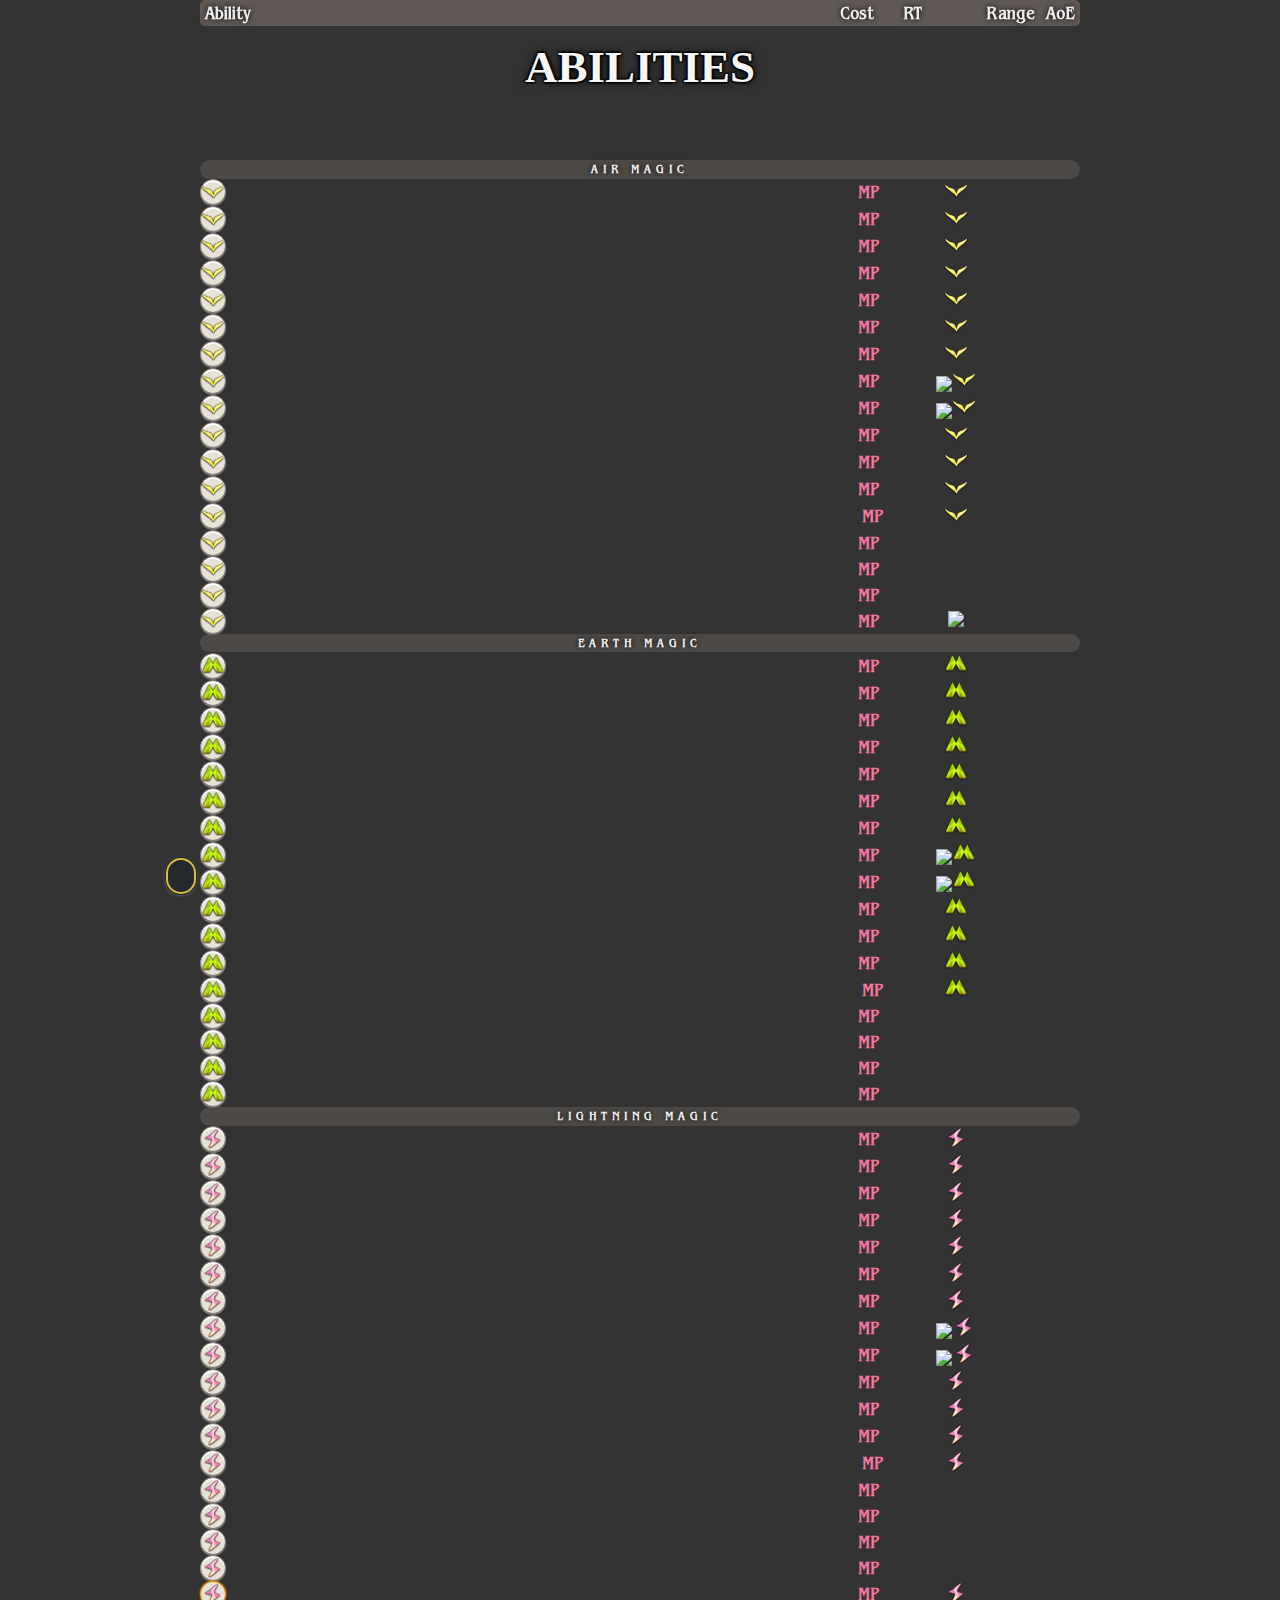
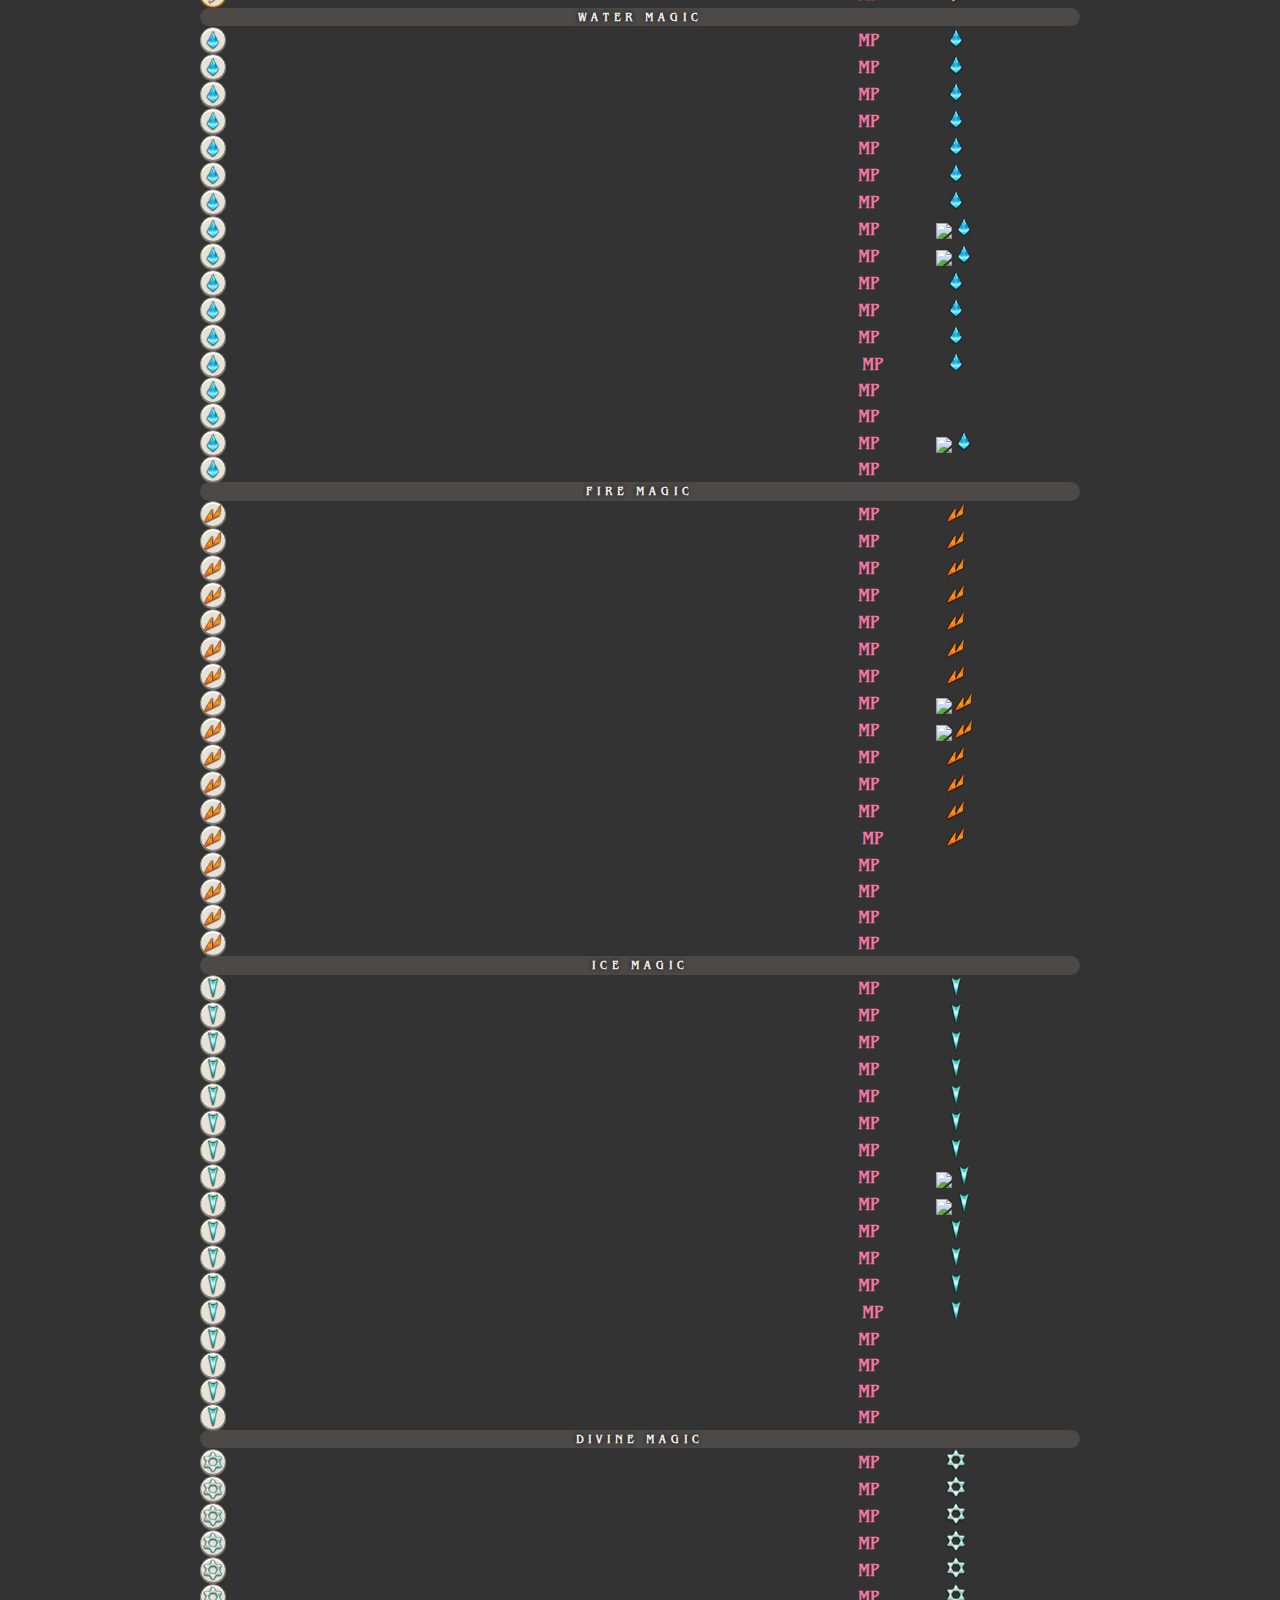
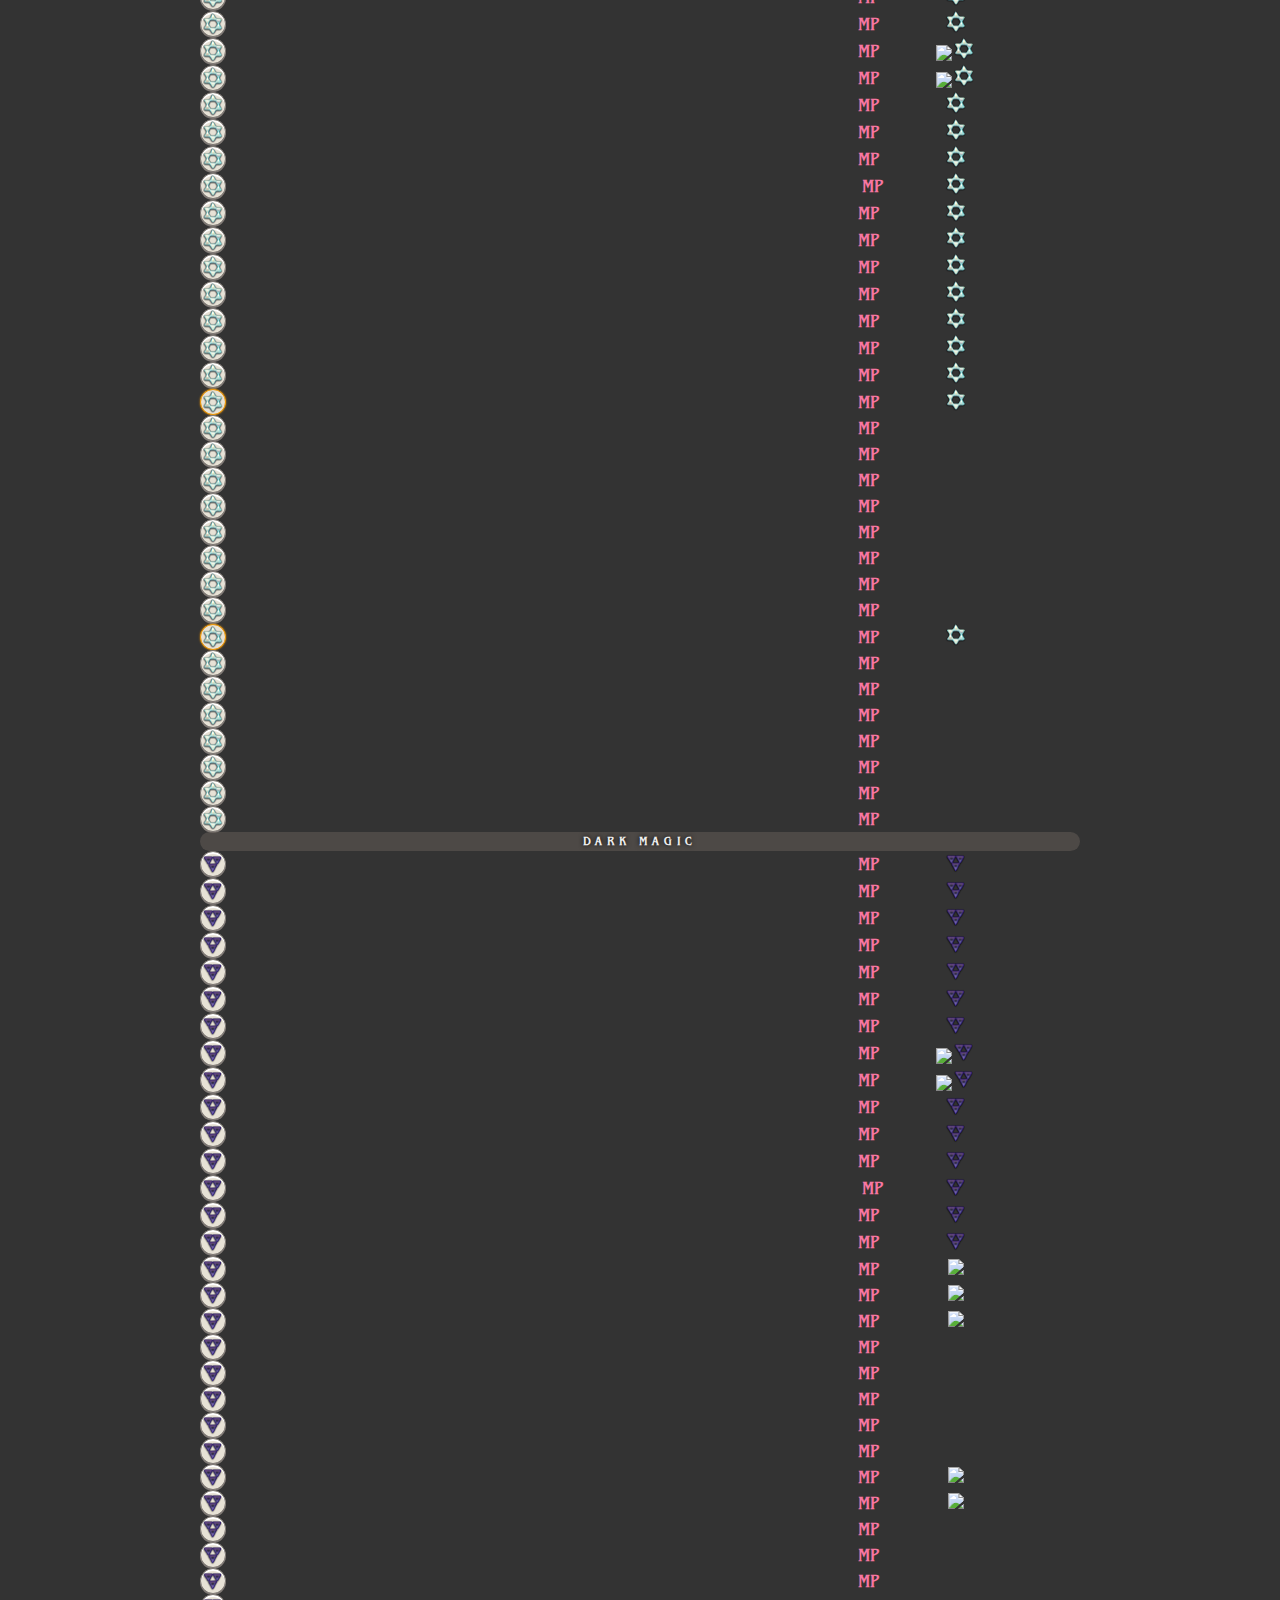
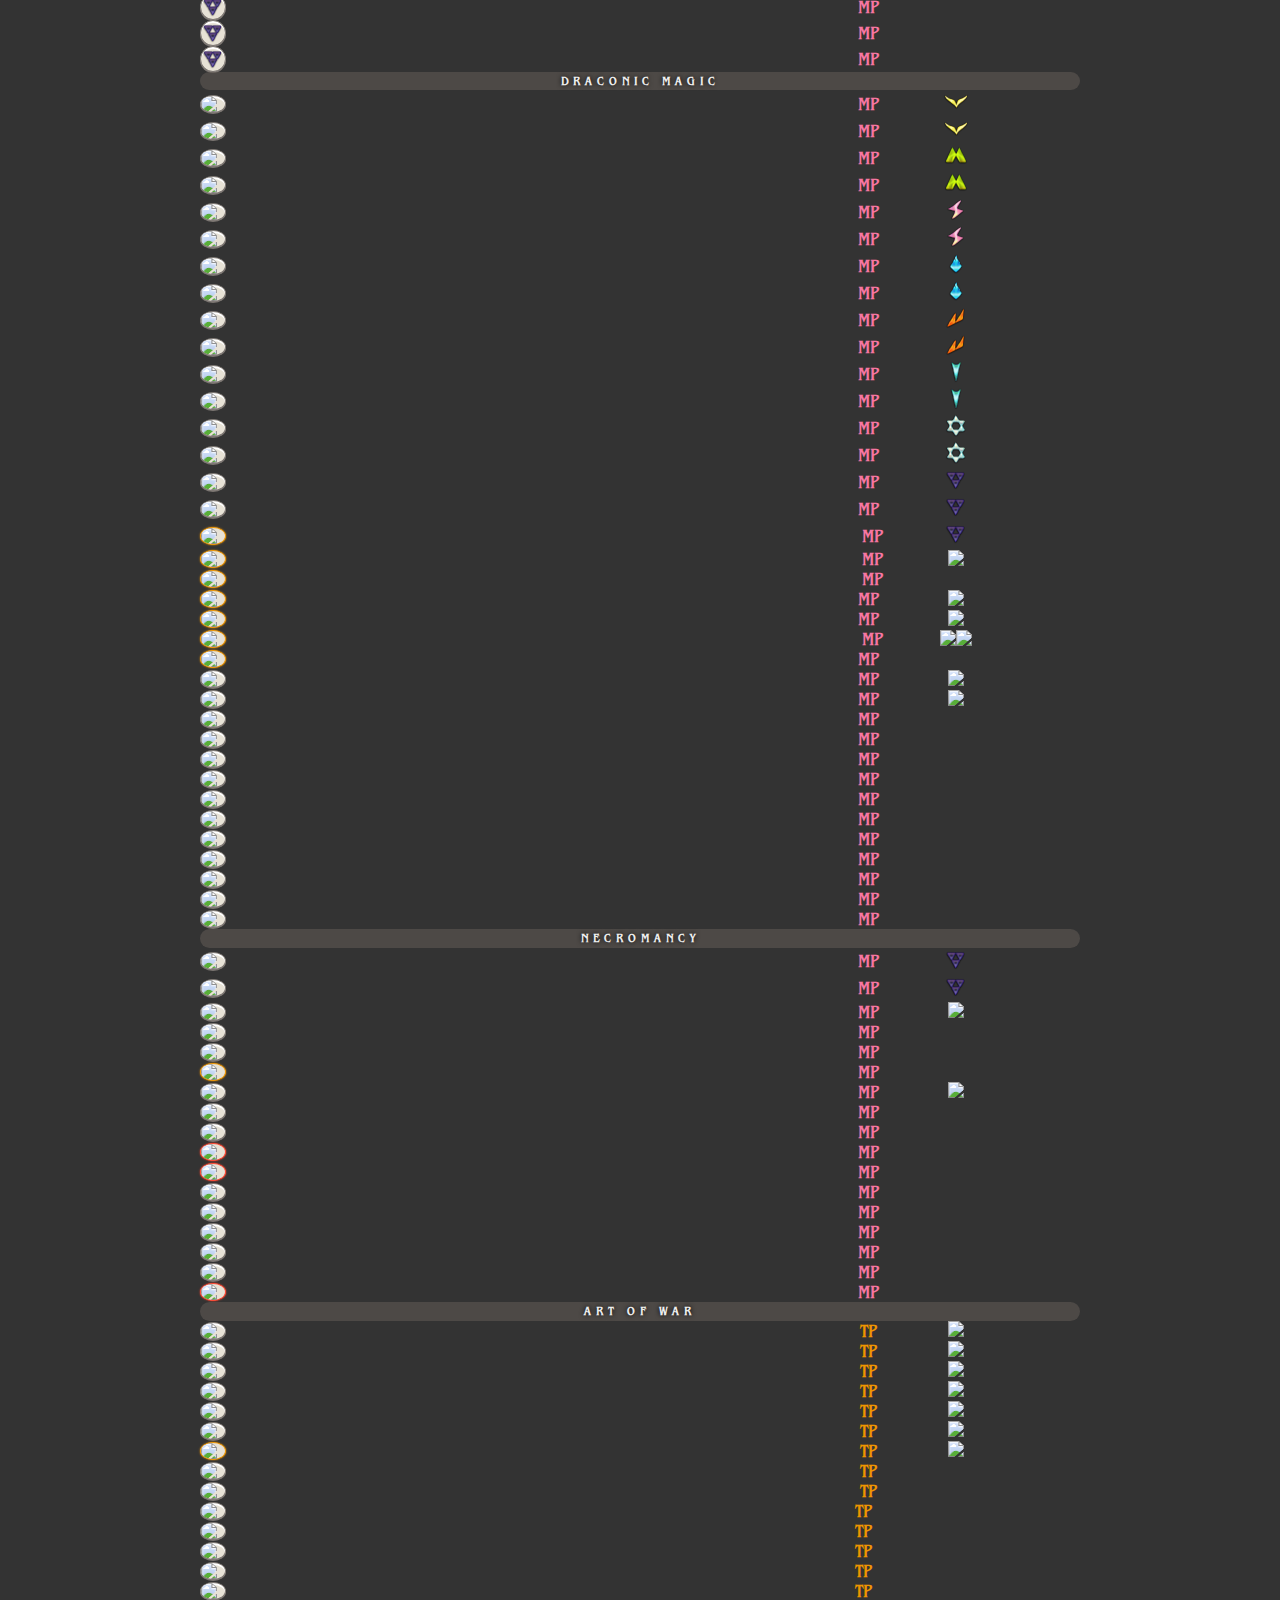
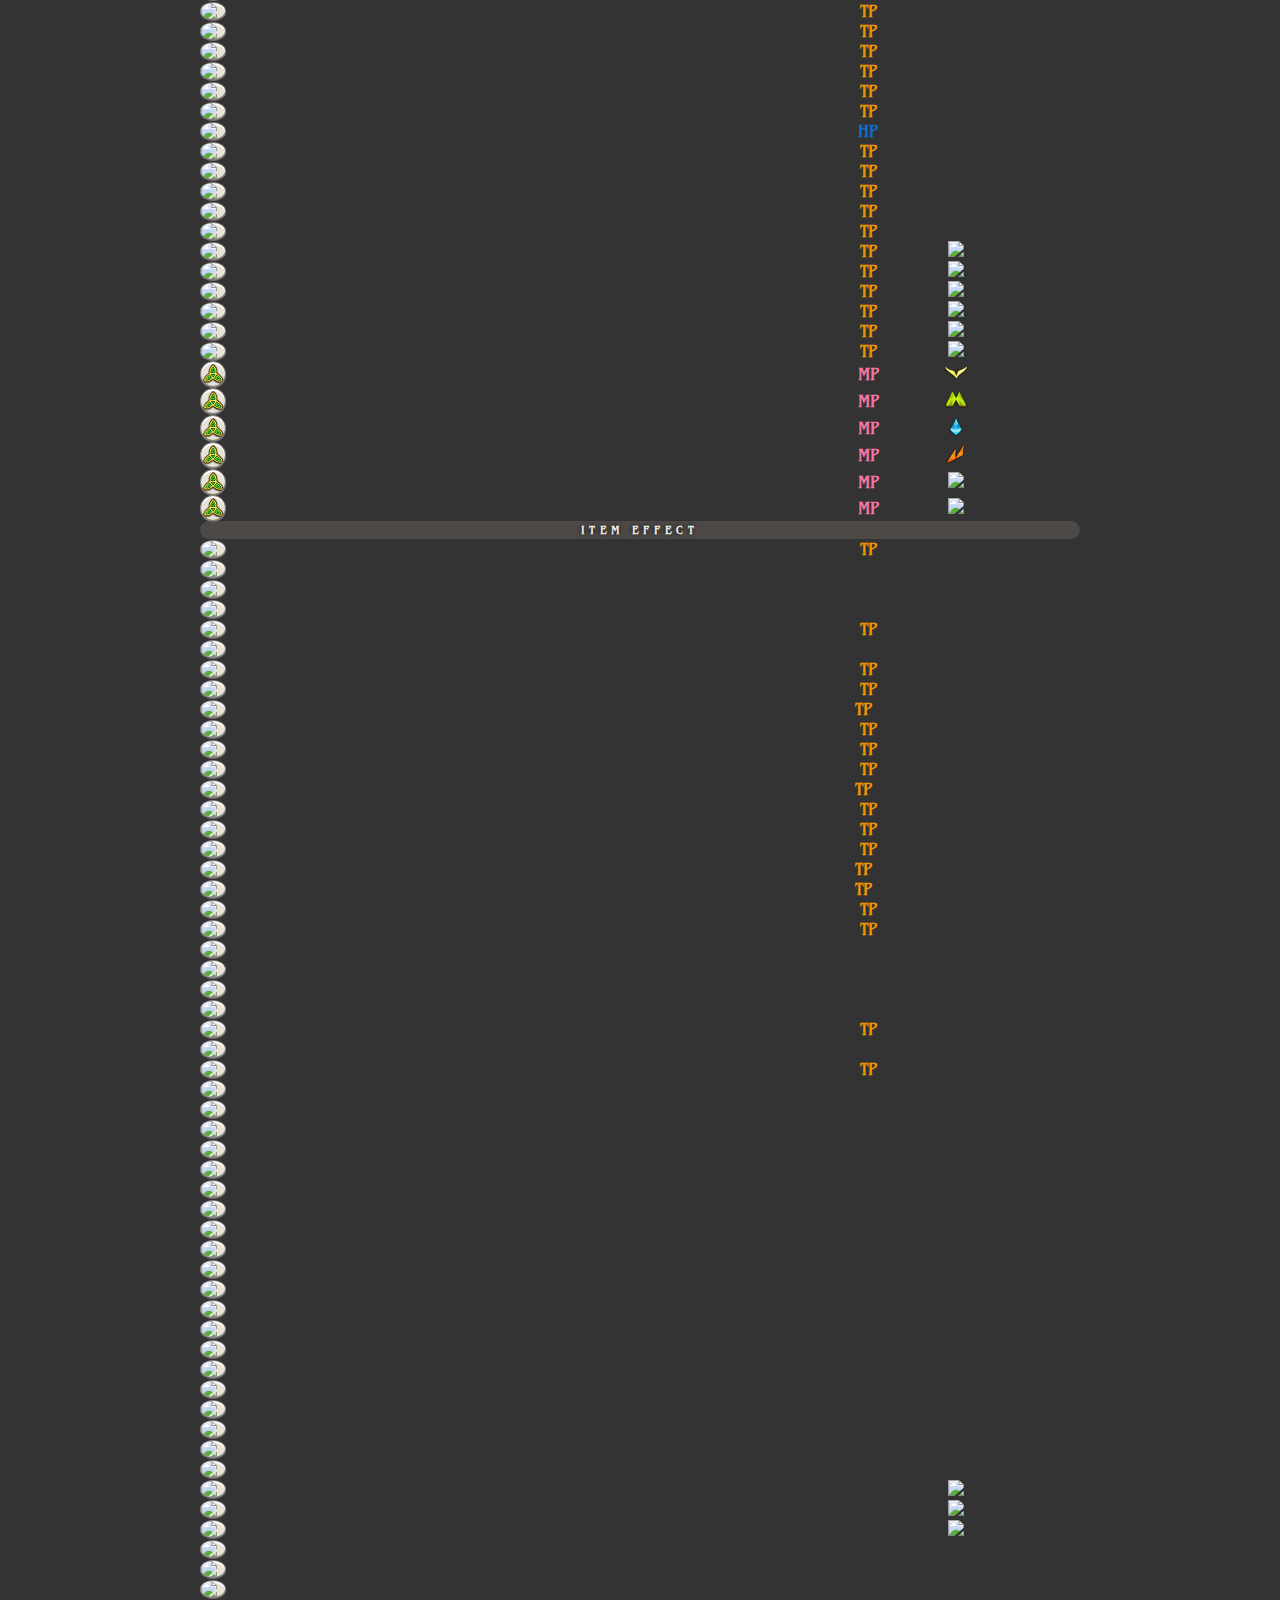
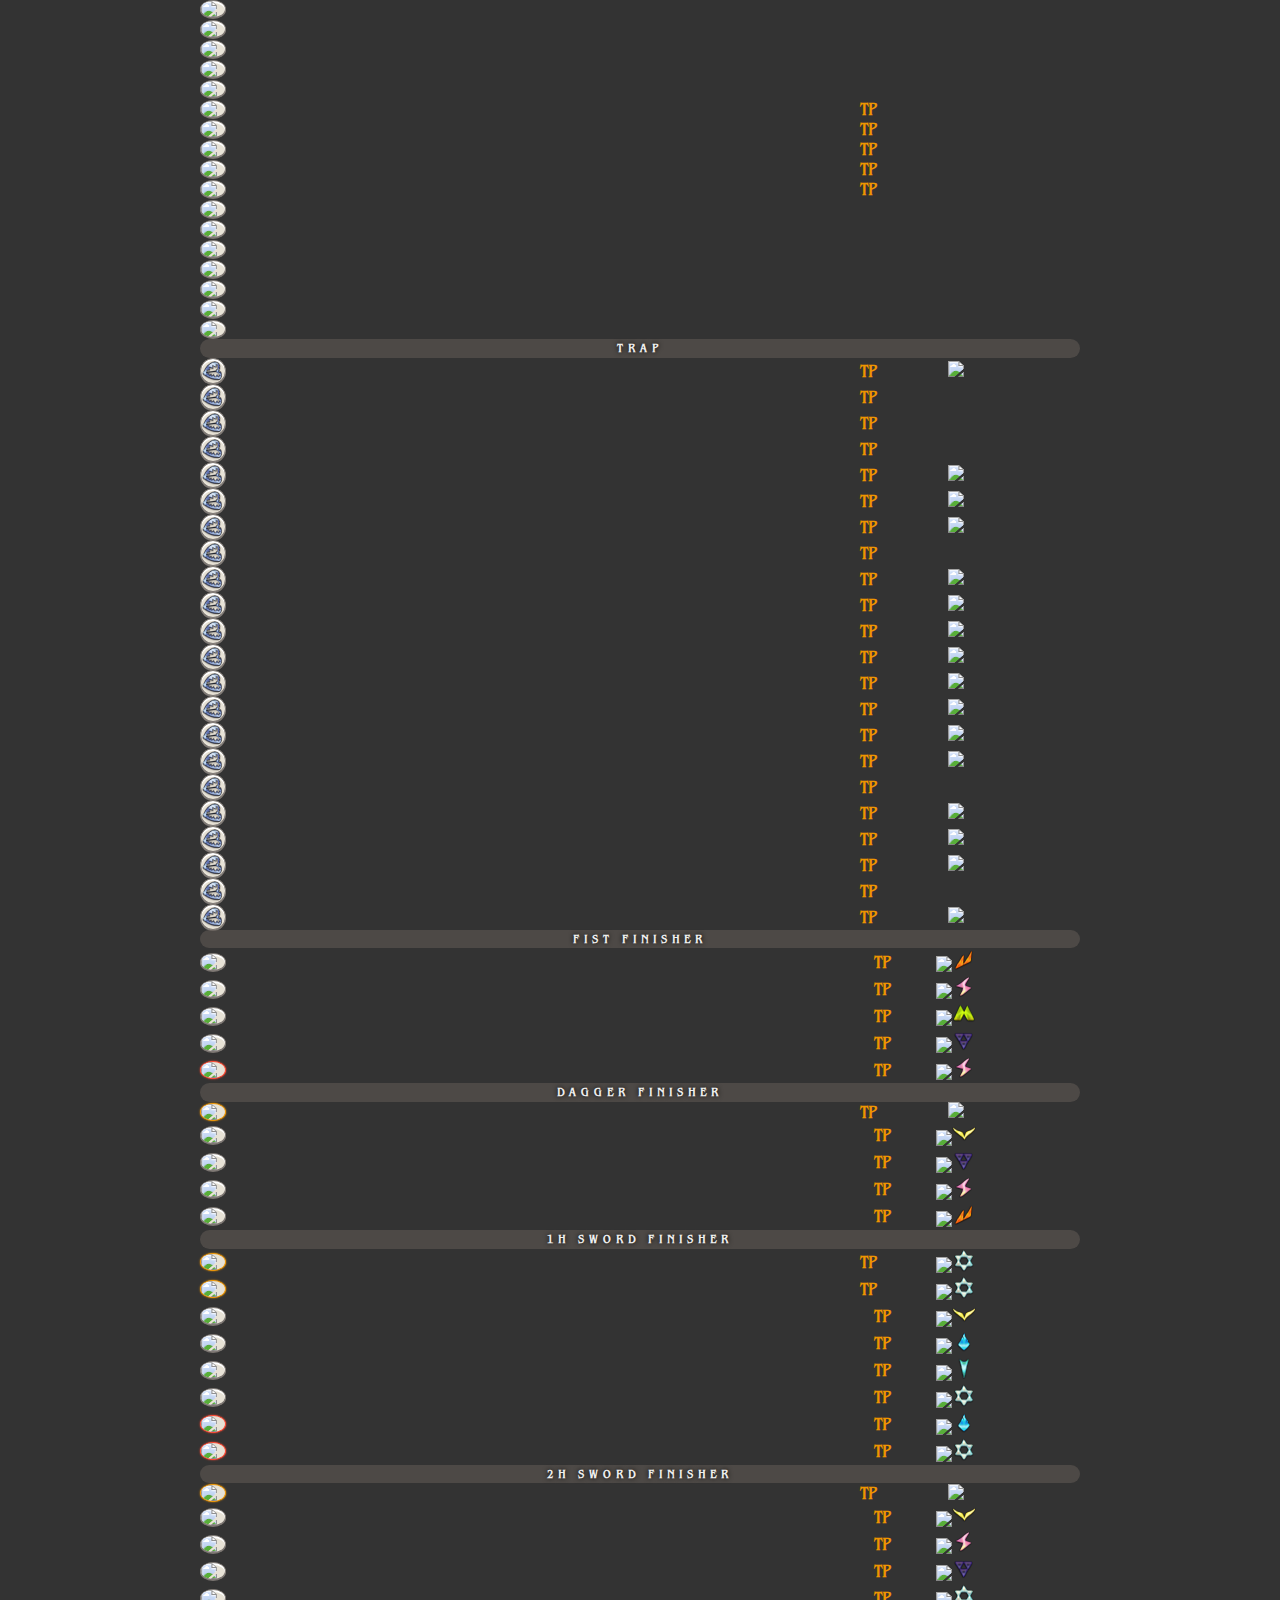
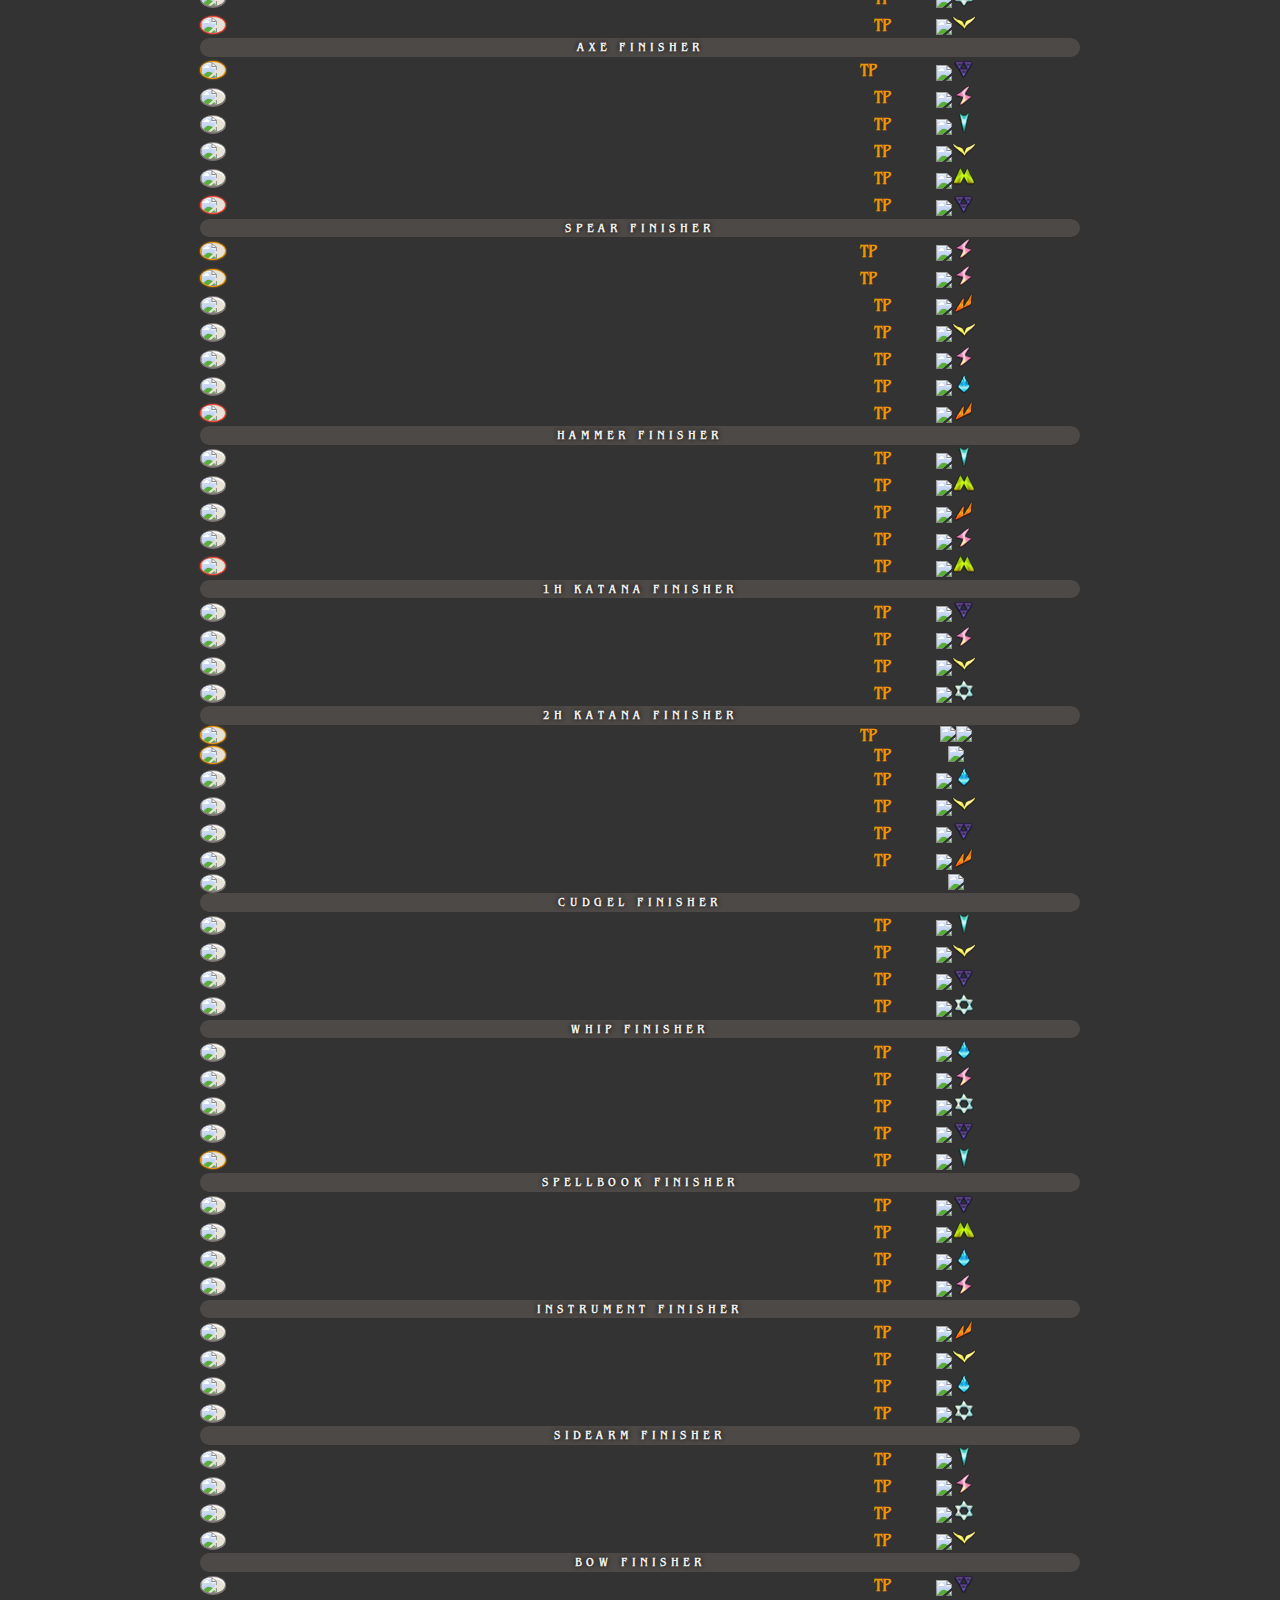
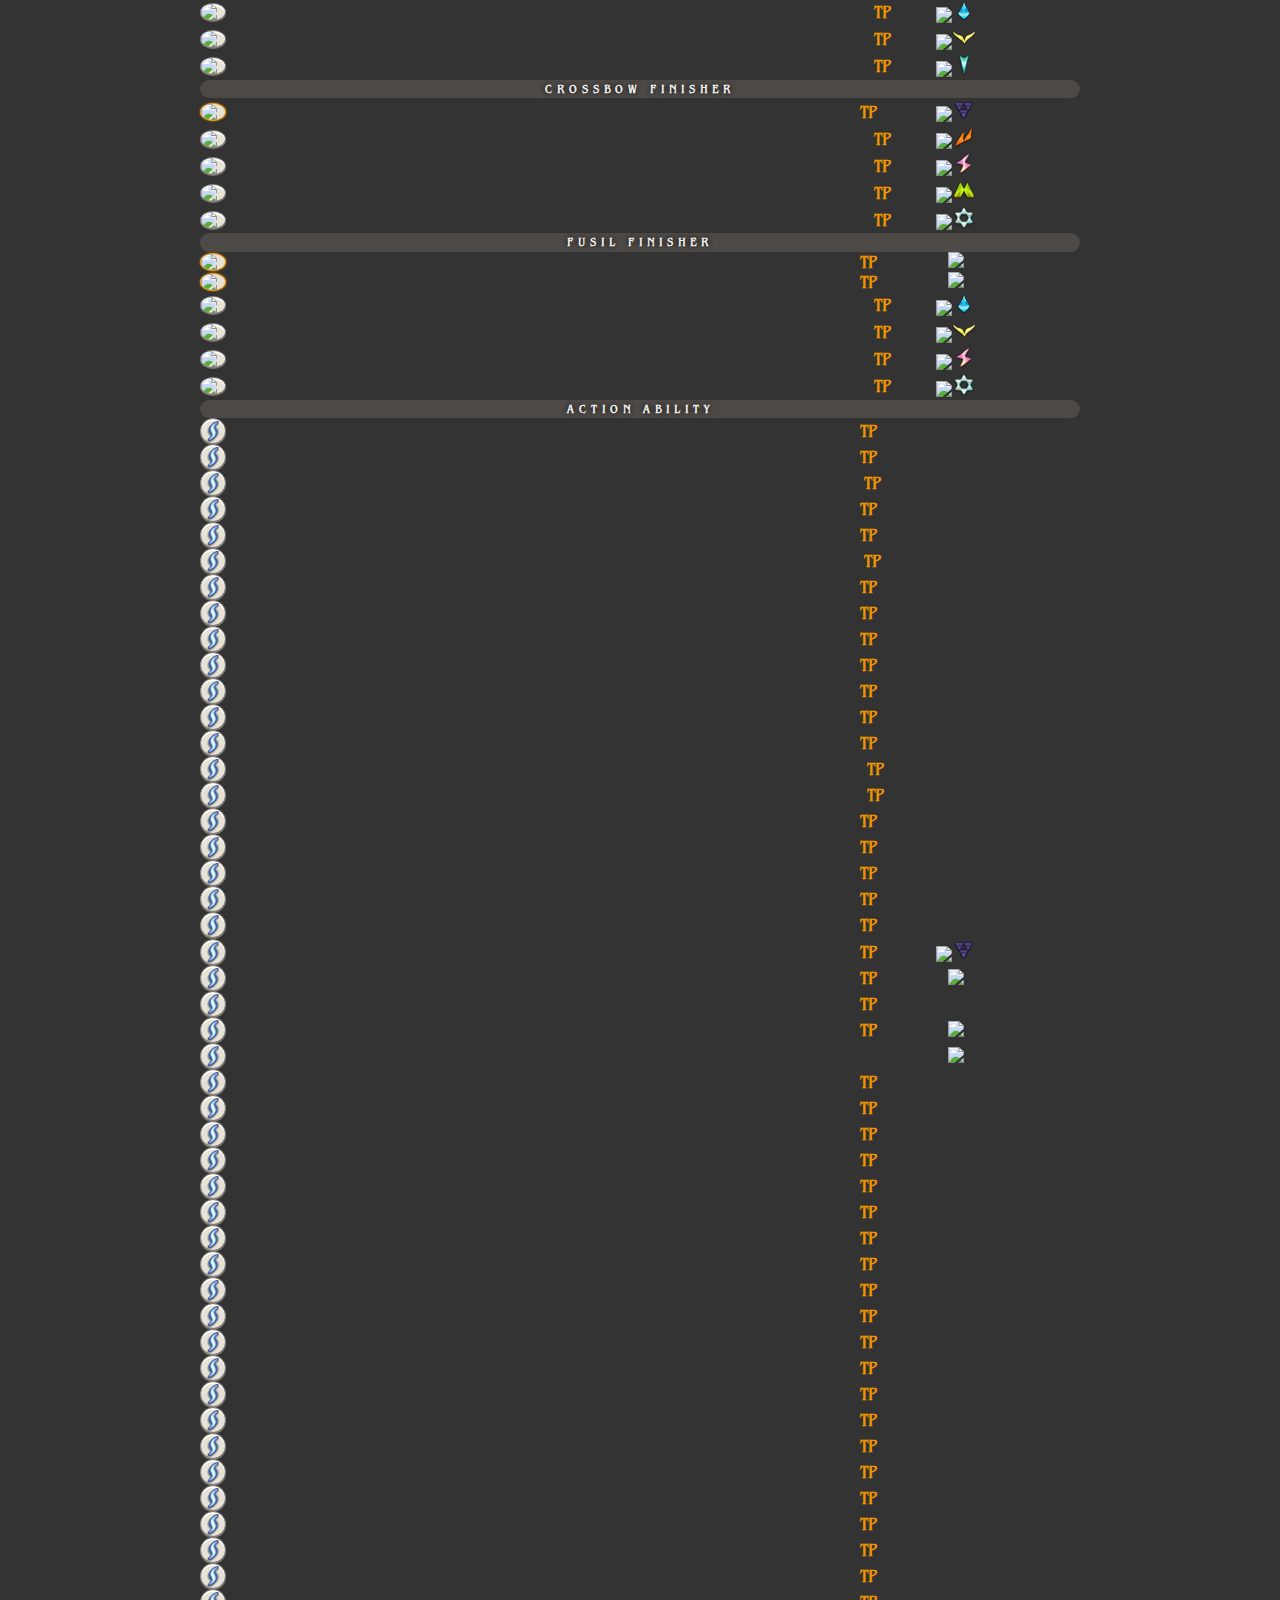
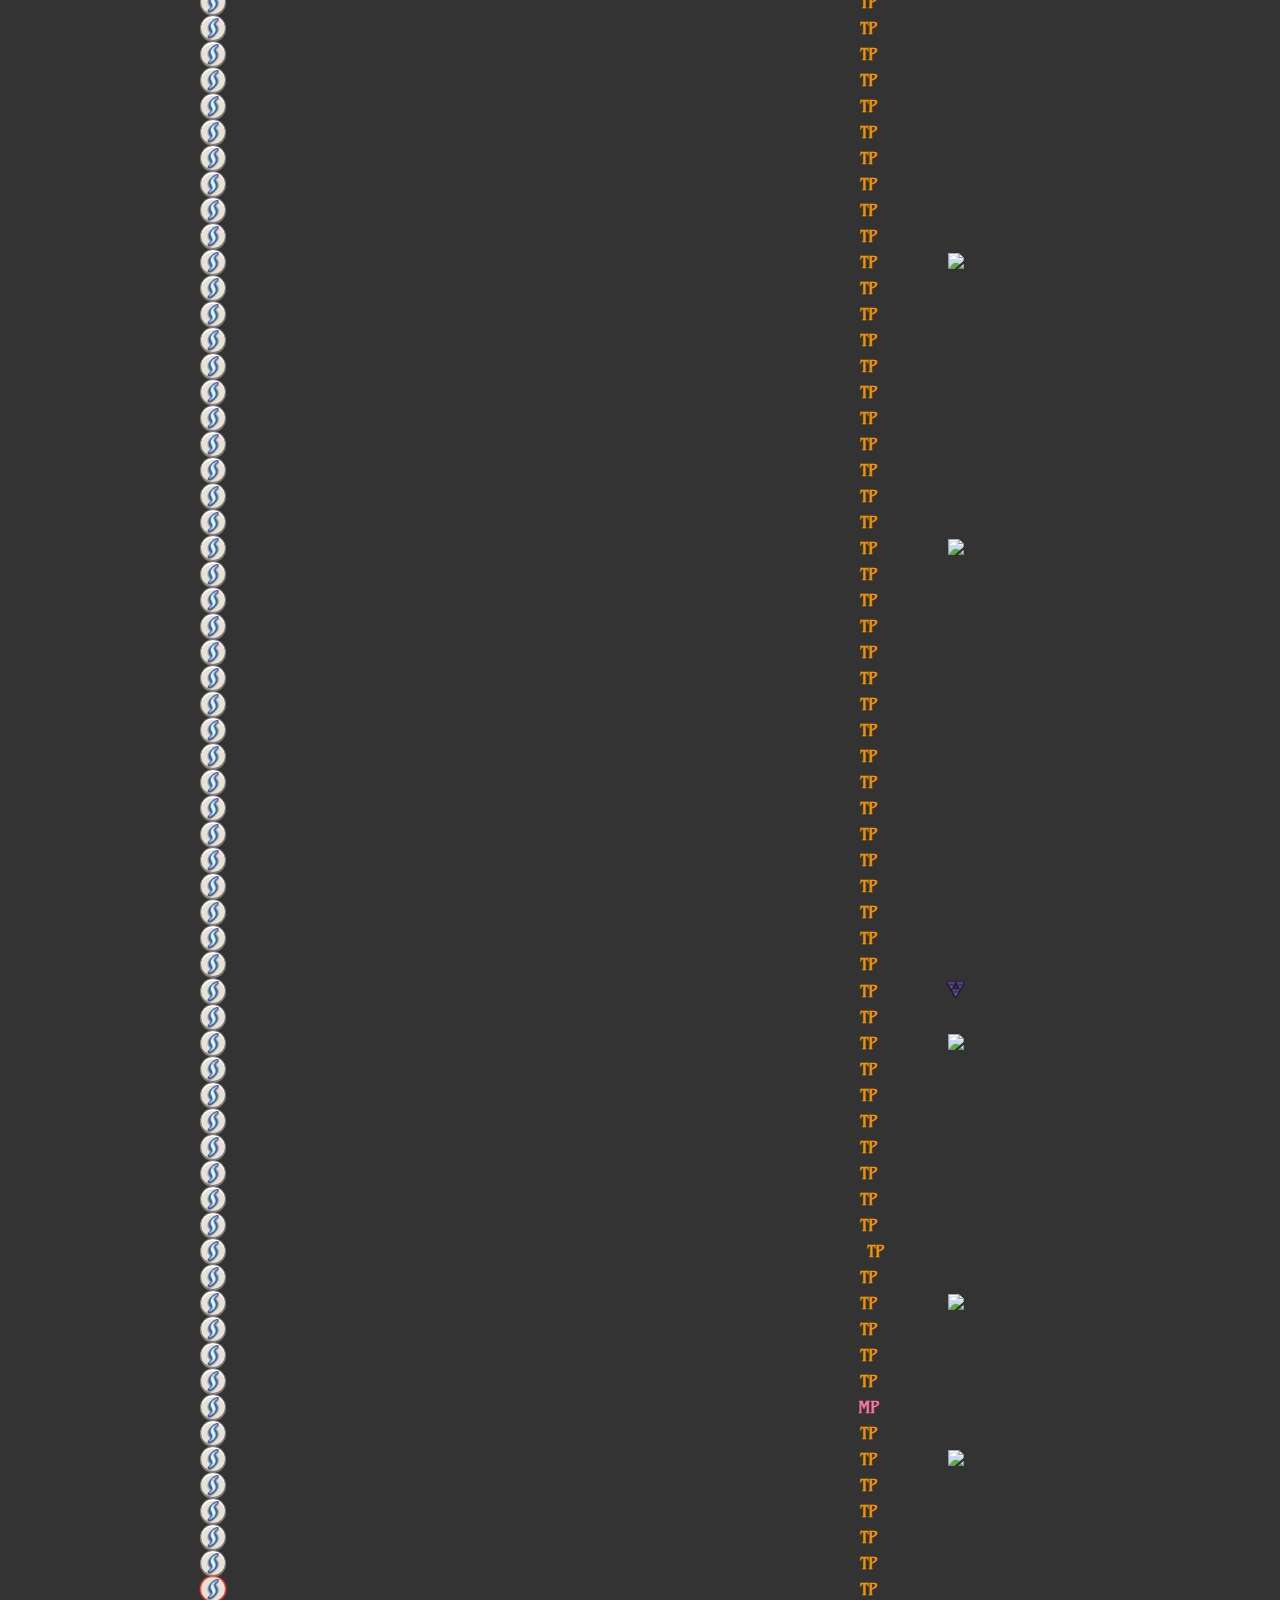
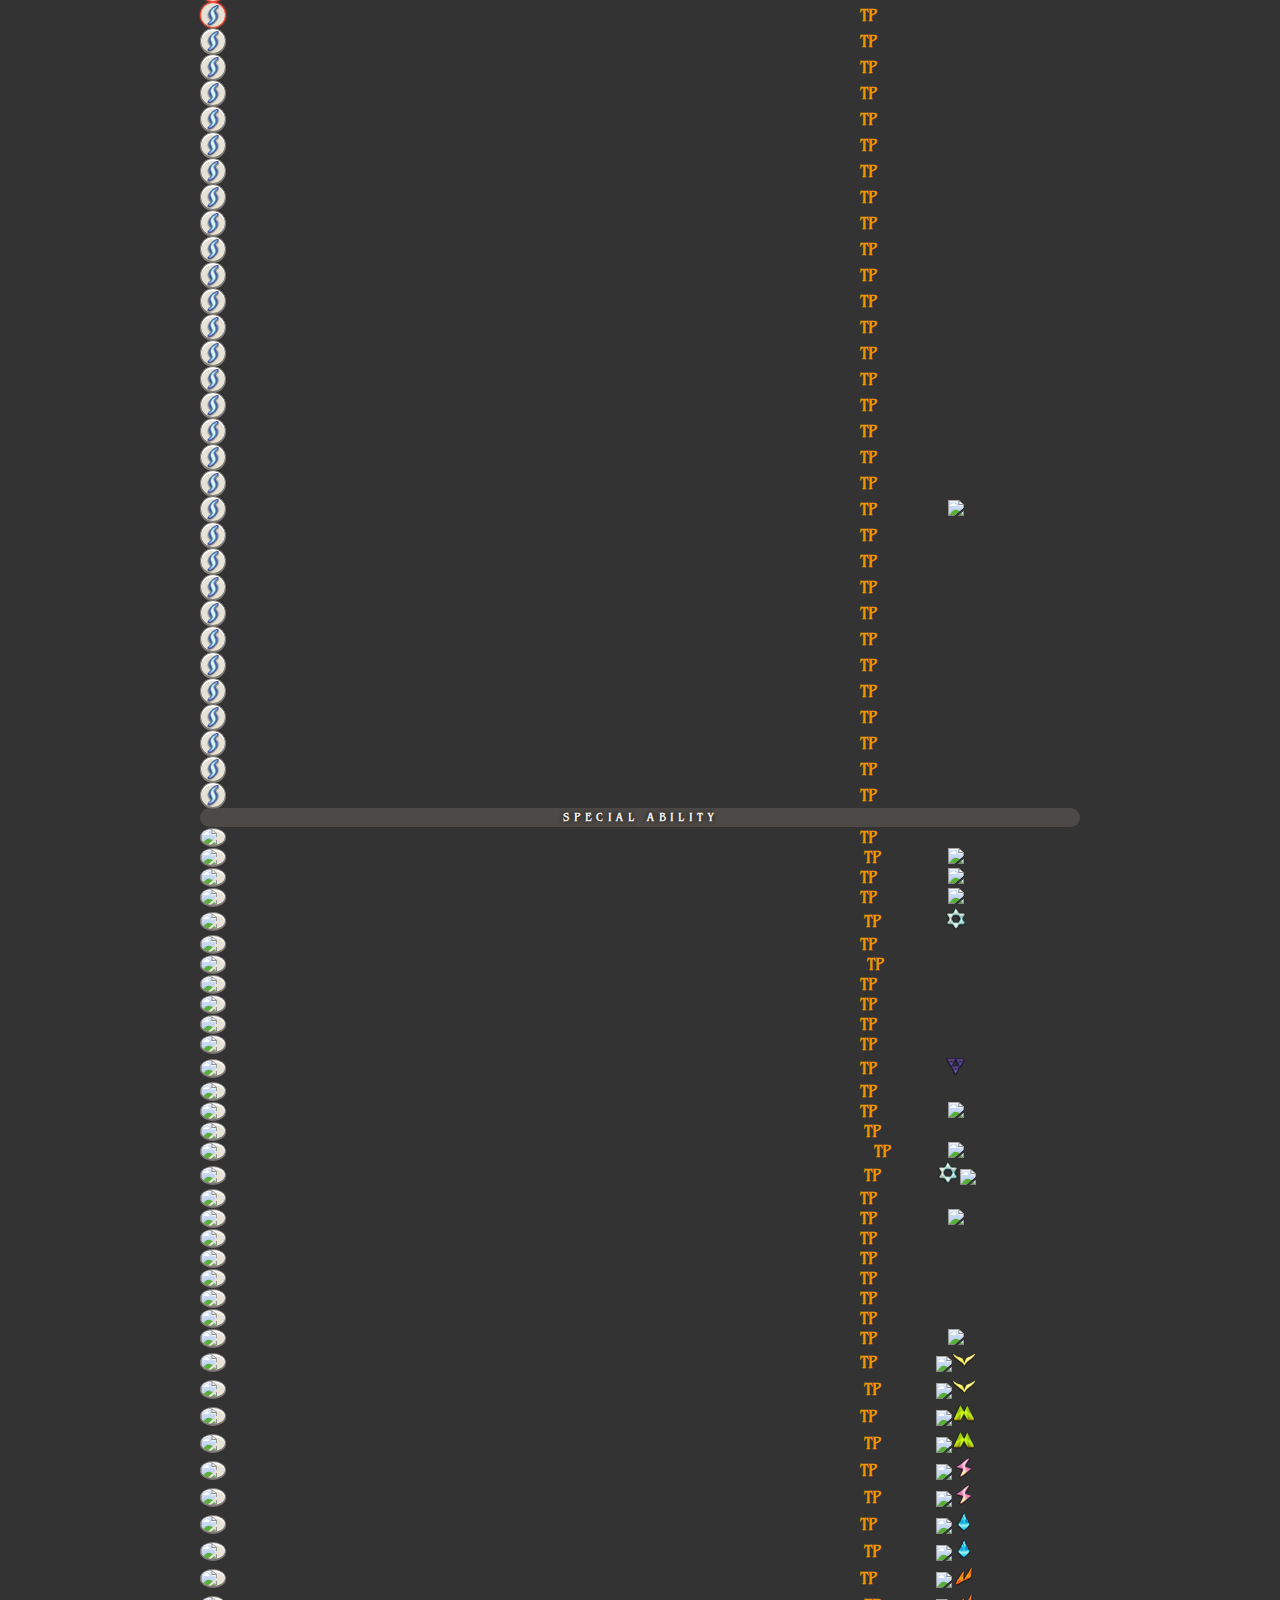
==== commit 1c02ce4a: "Added drop table page" ====
--- a/abilities.html
+++ b/abilities.html
@@ -1,252 +1,244 @@
-<!doctype html>
-<html lang="en">
-
-<head>
-    <title>Tactics Ogre - One Vision</title>
-    <meta charset="utf-8">
-    <meta name="viewport" content="width=device-width, initial-scale=1, shrink-to-fit=no">
-    <link rel="shortcut icon" type="image/x-icon" href="img/icon-shortcut.png"/>
-    <link rel="stylesheet" href="css/app.css" type="text/css"/>
-    <script src="js/data.js" type="text/javascript"></script>
-    <script src="js/app.js" type="text/javascript"></script>
-</head>
-
-<body>
-
-    <div class="page-abilities">
-        <div class="ov-main-container container">
-            <div class="ov-banner">
-                <h1>Abilities</h1>
-            </div>
-            <div class="ov-content">
-                <div class="ov-item-list">
-                    <div id="stickyTrigger"></div>
-                    <table id="stickyHeader" class="sticky fixed">
-                        <thead>
-                        <tr>
-                            <th>Ability</th>
-                            <th></th>
-                            <th>Cost</th>
-                            <th>RT</th>
-                            <th></th>
-                            <th>Range</th>
-                            <th>AoE</th>
-                        </tr>
-                        </thead>
-                    </table>
-                    <table id="itemList">
-                        <thead>
-                        <tr class="divide-header">
-                            <th></th>
-                            <th></th>
-                            <th></th>
-                            <th></th>
-                            <th></th>
-                            <th></th>
-                            <th></th>
-                        </tr>
-                        </thead>
-                    </table>
-
-                    <!--<div id="loading">-->
-                    <!--<div class="frame">-->
-                    <!--<span id="progress"></span>-->
-                    <!--</div>-->
-                    <!--</div>-->
-                </div>
-            </div>
-
-            <div class="ov-navigation">
-                <div class="accordion-content">
-                    <ul>
-                        <li><a href="weapons.html"><img src="img/icons/equip-sword2h.png">Weapons</a></li>
-                        <li><a href="armor.html"><img src="img/icons/equip-armorheavy.png">Armor</a></li>
-                        <li><a href="sundries.html"><img src="img/icons/item-consumable.png">Sundries</a></li>
-                        <li><a href="characters.html"><img src="img/icons/category-character.png">Characters</a></li>
-                        <li><a href="classes.html"><img src="img/icons/category-class.png">Classes</a></li>
-                        <li><a href="skills.html"><img src="img/icons/category-skill.png">Skills</a></li>
-                        <li class="active"><a href="abilities.html"><img src="img/icons/category-ability.png">Abilities</a></li>
-                        <hr>
-                        <li><a href="tarot.html"><img src="img/icons/category-tarot.png">Tarot Quiz</a></li>
-                        <li><a href="cheats.html"><img src="img/icons/category-cheat.png">CWC Codes</a></li>
-                    </ul>
-                </div>
-                <button class="accordion-title"><i></i></button>
-            </div>
-        </div>
-
-        <div id="sidePanel" class="abilities-panel">
-            <div class="panel">
-                <button id="panelClose"></button>
-                <div class="content">
-                    <div class="title">
-                        <h2>—</h2>
-                        <div class="subtitle">
-                            <span class="icon"><img src=""></span><span><i>—</i></span>
-                        </div>
-                    </div>
-                    <div class="stats-top">
-                        <div class="basic">
-                            <div>
-                                <ul>
-                                    <li class="cost"><span>Cost: </span><b>—</b></li>
-                                </ul>
-                            </div>
-                            <div class="text-right">
-                                <ul>
-                                    <li class="trajectory"><span>Targeting: </span><b>—</b></li>
-                                </ul>
-                            </div>
-                            <div>
-                                <ul>
-                                    <li class="rtcost"><span>RT Cost: </span><b>—</b></li>
-                                    <li class="reagent"><span>Reagent: </span><b>—</b></li>
-                                </ul>
-                            </div>
-                            <div class="text-right">
-                                <ul>
-                                    <li class="range"><span>Range: </span><b>—</b></li>
-                                    <li class="area"><span>Area: </span><b>—</b></li>
-                                    <li class="hits"><span>Hits: </span><b>—</b></li>
-                                </ul>
-                            </div>
-                        </div>
-                    </div>
-                    <div class="stats-effect">
-                        <div class="divider-text divider-1">Main Effect</div>
-                        <div class="effect-1">
-                            <div>
-                                <ul>
-                                    <li class="effect"><span>Effect: </span><b>—</b></li>
-                                    <li class="restrict"><span>Restrict: </span><b>—</b></li>
-                                    <li class="acc"><span>Accuracy: </span><b>—</b></li>
-                                    <li class="profile"><span>Dmg Type: </span><b>—</b></li>
-                                </ul>
-                            </div>
-                        </div>
-                        <div class="divider-text divider-2">Secondary Effect</div>
-                        <div class="effect-2">
-                            <div>
-                                <ul>
-                                    <li class="effect"><span>Effect: </span><b>—</b></li>
-                                    <li class="restrict"><span>Restrict: </span><b>—</b></li>
-                                    <li class="acc"><span>Accuracy: </span><b>—</b></li>
-                                    <li class="profile"><span>Dmg Type: </span><b>—</b></li>
-                                </ul>
-                            </div>
-                        </div>
-                        <div class="divider-text divider-3">Tertiary Effect</div>
-                        <div class="effect-3">
-                            <div>
-                                <ul>
-                                    <li class="effect"><span>Effect: </span><b>—</b></li>
-                                    <li class="restrict"><span>Restrict: </span><b>—</b></li>
-                                    <li class="acc"><span>Accuracy: </span><b>—</b></li>
-                                    <li class="profile"><span>Dmg Type: </span><b>—</b></li>
-                                </ul>
-                            </div>
-                        </div>
-                        <div class="effect-obstacle">
-                            <div>
-                                <ul>
-                                    <li><span>Obstacle damage: </span><b>—</b></li>
-                                </ul>
-                            </div>
-                        </div>
-                    </div>
-                    <hr>
-                    <div class="arcana">
-                        <table>
-                            <tr>
-                                <td>
-                                    <span>Arcana: </span>
-                                </td>
-                                <td>
-                                    <ul></ul>
-                                </td>
-                            </tr>
-                        </table>
-                    </div>
-                    <div class="consumable">
-                        <table>
-                            <tr>
-                                <td>
-                                    <span>Consumable: </span>
-                                </td>
-                                <td>
-                                    <ul></ul>
-                                </td>
-                            </tr>
-                        </table>
-                    </div>
-                    <div class="skills">
-                        <table>
-                            <tr>
-                                <td>
-                                    <span>Skill: </span>
-                                </td>
-                                <td>
-                                    <ul></ul>
-                                </td>
-                            </tr>
-                        </table>
-                    </div>
-                    <div class="obtain">
-                        <ul class="ov-accordion">
-                            <li>
-                                <button class="accordion-title">Obtain</button>
-                                <div class="accordion-content">
-                                </div>
-                            </li>
-                        </ul>
-                    </div>
-                    <div class="class">
-                        <ul class="ov-accordion">
-                            <li>
-                                <button class="accordion-title">Class List</button>
-                                <div class="accordion-content">
-                                    <ul>
-                                    </ul>
-                                </div>
-                            </li>
-                        </ul>
-                    </div>
-                    <div class="usable">
-                        <ul class="ov-accordion">
-                            <li>
-                                <button class="accordion-title">Usable on</button>
-                                <div class="accordion-content">
-                                    <ul class="gear">
-                                    </ul>
-                                    <ul class="item">
-                                    </ul>
-                                    <ul class="skill">
-                                    </ul>
-                                    <ul class="set">
-                                    </ul>
-                                </div>
-                            </li>
-                        </ul>
-                    </div>
-                    <div class="notes">
-                        <table>
-                            <tr>
-                                <td>
-                                    <span>Notes: </span>
-                                </td>
-                                <td>
-                                    <small><i><b>—</b></i></small>
-                                </td>
-                            </tr>
-                        </table>
-                    </div>
-                </div>
-            </div>
-        </div>
-    </div>
-
-<script src="js/abilities.js" type="text/javascript"></script>
-
-</body>
-</html>
-
+<!doctype html>
+<html lang="en">
+
+<head>
+    <title>Tactics Ogre - One Vision</title>
+    <meta charset="utf-8">
+    <meta name="viewport" content="width=device-width, initial-scale=1, shrink-to-fit=no">
+    <link rel="shortcut icon" type="image/x-icon" href="img/icon-shortcut.png"/>
+    <link rel="stylesheet" href="css/app.css" type="text/css"/>
+    <script src="js/data.js" type="text/javascript"></script>
+    <script src="js/app.js" type="text/javascript"></script>
+</head>
+
+<body>
+
+    <div class="page-abilities">
+        <div class="ov-main-container container">
+            <div class="ov-banner">
+                <h1>Abilities</h1>
+            </div>
+            <div class="ov-content">
+                <div class="ov-item-list">
+                    <div id="stickyTrigger"></div>
+                    <table id="stickyHeader" class="sticky fixed">
+                        <thead>
+                        <tr>
+                            <th>Ability</th>
+                            <th></th>
+                            <th>Cost</th>
+                            <th>RT</th>
+                            <th></th>
+                            <th>Range</th>
+                            <th>AoE</th>
+                        </tr>
+                        </thead>
+                    </table>
+                    <table id="itemList">
+                        <thead>
+                        <tr class="divide-header">
+                            <th></th>
+                            <th></th>
+                            <th></th>
+                            <th></th>
+                            <th></th>
+                            <th></th>
+                            <th></th>
+                        </tr>
+                        </thead>
+                    </table>
+
+                    <!--<div id="loading">-->
+                    <!--<div class="frame">-->
+                    <!--<span id="progress"></span>-->
+                    <!--</div>-->
+                    <!--</div>-->
+                </div>
+            </div>
+
+            <div class="ov-navigation">
+                <div class="accordion-content">
+                    <ul>
+                        <li><a href="weapons.html"><img src="img/icons/equip-sword2h.png">Weapons</a></li>
+                        <li><a href="armor.html"><img src="img/icons/equip-armorheavy.png">Armor</a></li>
+                        <li><a href="sundries.html"><img src="img/icons/item-consumable.png">Sundries</a></li>
+                        <li><a href="characters.html"><img src="img/icons/category-character.png">Characters</a></li>
+                        <li><a href="classes.html"><img src="img/icons/category-class.png">Classes</a></li>
+                        <li><a href="skills.html"><img src="img/icons/category-skill.png">Skills</a></li>
+                        <li class="active"><a href="abilities.html"><img src="img/icons/category-ability.png">Abilities</a></li>
+                        <hr>
+                        <li><a href="tarot.html"><img src="img/icons/category-tarot.png">Tarot Quiz</a></li>
+                        <li><a href="drops.html"><img src="img/icons/item-treasure.png">Drop Table</a></li>
+                        <li><a href="cheats.html"><img src="img/icons/category-cheat.png">CWC Codes</a></li>
+                    </ul>
+                </div>
+                <button class="accordion-title"><i></i></button>
+            </div>
+        </div>
+
+        <div id="sidePanel" class="abilities-panel">
+            <div class="panel">
+                <button id="panelClose"></button>
+                <div class="content">
+                    <div class="title">
+                        <h2>—</h2>
+                        <div class="subtitle">
+                            <span class="icon"><img src=""></span><span><i>—</i></span>
+                        </div>
+                    </div>
+                    <div class="stats-top">
+                        <div class="basic">
+                            <div>
+                                <ul>
+                                    <li class="cost"><span>Cost: </span><b>—</b></li>
+                                </ul>
+                            </div>
+                            <div class="text-right">
+                                <ul>
+                                    <li class="trajectory"><span>Targeting: </span><b>—</b></li>
+                                </ul>
+                            </div>
+                            <div>
+                                <ul>
+                                    <li class="rtcost"><span>RT Cost: </span><b>—</b></li>
+                                    <li class="reagent"><span>Reagent: </span><b>—</b></li>
+                                </ul>
+                            </div>
+                            <div class="text-right">
+                                <ul>
+                                    <li class="range"><span>Range: </span><b>—</b></li>
+                                    <li class="area"><span>Area: </span><b>—</b></li>
+                                    <li class="hits"><span>Hits: </span><b>—</b></li>
+                                </ul>
+                            </div>
+                        </div>
+                    </div>
+                    <div class="stats-effect">
+                        <div class="divider-text divider-1">Main Effect</div>
+                        <div class="effect-1">
+                            <div>
+                                <ul>
+                                    <li class="effect"><span>Effect: </span><b>—</b></li>
+                                    <li class="restrict"><span>Restrict: </span><b>—</b></li>
+                                    <li class="acc"><span>Accuracy: </span><b>—</b></li>
+                                    <li class="profile"><span>Dmg Type: </span><b>—</b></li>
+                                </ul>
+                            </div>
+                        </div>
+                        <div class="divider-text divider-2">Secondary Effect</div>
+                        <div class="effect-2">
+                            <div>
+                                <ul>
+                                    <li class="effect"><span>Effect: </span><b>—</b></li>
+                                    <li class="restrict"><span>Restrict: </span><b>—</b></li>
+                                    <li class="acc"><span>Accuracy: </span><b>—</b></li>
+                                    <li class="profile"><span>Dmg Type: </span><b>—</b></li>
+                                </ul>
+                            </div>
+                        </div>
+                        <div class="divider-text divider-3">Tertiary Effect</div>
+                        <div class="effect-3">
+                            <div>
+                                <ul>
+                                    <li class="effect"><span>Effect: </span><b>—</b></li>
+                                    <li class="restrict"><span>Restrict: </span><b>—</b></li>
+                                    <li class="acc"><span>Accuracy: </span><b>—</b></li>
+                                    <li class="profile"><span>Dmg Type: </span><b>—</b></li>
+                                </ul>
+                            </div>
+                        </div>
+                        <div class="effect-obstacle">
+                            <div>
+                                <ul>
+                                    <li><span>Obstacle damage: </span><b>—</b></li>
+                                </ul>
+                            </div>
+                        </div>
+                    </div>
+                    <hr>
+                    <div class="arcana">
+                        <table>
+                            <tr>
+                                <td>
+                                    <span>Arcana: </span>
+                                </td>
+                                <td>
+                                    <ul></ul>
+                                </td>
+                            </tr>
+                        </table>
+                    </div>
+                    <div class="consumable">
+                        <table>
+                            <tr>
+                                <td>
+                                    <span>Consumable: </span>
+                                </td>
+                                <td>
+                                    <ul></ul>
+                                </td>
+                            </tr>
+                        </table>
+                    </div>
+                    <div class="skills">
+                        <table>
+                            <tr>
+                                <td>
+                                    <span>Skill: </span>
+                                </td>
+                                <td>
+                                    <ul></ul>
+                                </td>
+                            </tr>
+                        </table>
+                    </div>
+                    <div class="class">
+                        <ul class="ov-accordion">
+                            <li>
+                                <button class="accordion-title">Class List</button>
+                                <div class="accordion-content">
+                                    <ul>
+                                    </ul>
+                                </div>
+                            </li>
+                        </ul>
+                    </div>
+                    <div class="usable">
+                        <ul class="ov-accordion">
+                            <li>
+                                <button class="accordion-title">Usable on</button>
+                                <div class="accordion-content">
+                                    <ul class="gear">
+                                    </ul>
+                                    <ul class="item">
+                                    </ul>
+                                    <ul class="skill">
+                                    </ul>
+                                    <ul class="set">
+                                    </ul>
+                                </div>
+                            </li>
+                        </ul>
+                    </div>
+                    <div class="notes">
+                        <table>
+                            <tr>
+                                <td>
+                                    <span>Notes: </span>
+                                </td>
+                                <td>
+                                    <small><i><b>—</b></i></small>
+                                </td>
+                            </tr>
+                        </table>
+                    </div>
+                </div>
+            </div>
+        </div>
+    </div>
+
+<script src="js/abilities.js" type="text/javascript"></script>
+
+</body>
+</html>
+
--- a/css/app.css
+++ b/css/app.css
@@ -147,26 +147,29 @@
 .ov-navigation {
   background-color: #e8e3de;
   position: fixed;
-  overflow: hidden;
   left: max(5px, 50% - 475px);
   bottom: 5px;
   border-radius: 16px;
   overflow: visible;
   z-index: 999;
+  box-shadow: 0 1px 3px #5f5854;
 }
 .ov-navigation .accordion-title {
-  background-color: #5f5854;
+  background: url("../img/icon-shortcut.png") center / 22px no-repeat, #25282C;
   position: absolute;
-  height: 32px;
+  height: 38px;
   width: 32px;
   bottom: 0;
   left: 0;
   padding: 0;
-  border-radius: 50%;
+  border-radius: 500px;
+  box-shadow: 0 1px 3px #5f5854;
+  outline: 2px solid #DABA40;
+  outline-offset: -3px;
 }
 .ov-navigation .accordion-title i {
   font-family: BenguiatITC-Condensed, serif;
-  display: block;
+  display: none;
   position: absolute;
   background-color: #eee;
   font-style: normal;
@@ -195,10 +198,10 @@
   width: 0;
   overflow: hidden;
   border-radius: 16px;
-  border: 2px solid transparent;
+  border: 0 solid transparent;
 }
 .ov-navigation .accordion-content > ul {
-  padding: 10px 10px 40px;
+  padding: 10px 10px 42px;
   transition: opacity 1s ease;
 }
 .ov-navigation .accordion-content > ul > li {
@@ -232,14 +235,14 @@
   border-top: 2px solid #ccc;
 }
 .ov-navigation.open .accordion-title {
-  height: 40px;
-  width: 40px;
-  bottom: -4px;
-  left: -4px;
+  height: 44px;
+  width: 38px;
+  bottom: -3px;
+  left: -3px;
 }
 .ov-navigation.open .accordion-content {
   width: auto;
-  border-color: #7c7672;
+  border: 2px solid #7c7672;
 }
 .float-left {
   float: left;
@@ -320,6 +323,29 @@
   background: transparent;
   border: none;
   cursor: pointer;
+}
+button.ov-btn {
+  background-color: rgba(255, 255, 255, 0.4);
+  color: #333;
+  font-family: sans-serif;
+  font-size: 0.625rem;
+  font-weight: bold;
+  text-shadow: 0 0 6px white;
+  padding: 2px 8px 2px;
+  margin-right: 5px;
+  border-radius: 500px;
+  border: 1px solid rgba(95, 88, 84, 0.6);
+  box-shadow: inset 0 0 3px rgba(95, 88, 84, 0.6);
+}
+button.ov-btn.active {
+  border-color: #af6025;
+  box-shadow: inset 0 0 3px #ee9500;
+}
+@media only screen and (min-width: 720px) {
+  button.ov-btn {
+    font-size: 0.75rem;
+    padding: 3px 10px 2px;
+  }
 }
 canvas,
 img,
@@ -2338,230 +2364,6 @@
   margin-top: 5px;
   margin-left: 15px;
 }
-.page-cheats .ov-accordion {
-  background-color: #e8e3de;
-  border-radius: 5px;
-}
-.page-cheats .ov-accordion:not(:first-child) {
-  margin-top: 5px;
-}
-.page-cheats .ov-accordion > li .accordion-title {
-  background-color: #5f5854;
-  color: #eee;
-  font-size: 1rem;
-  text-align: left;
-  padding: 3px 15px;
-  text-shadow: 0 0 5px #000;
-  border-radius: 4px;
-}
-.page-cheats .ov-accordion > li .accordion-title:after {
-  font-size: 0.875rem;
-}
-.page-cheats .ov-accordion > li .accordion-title:hover {
-  color: #ee9500;
-}
-.page-cheats .ov-accordion > li .accordion-content > div {
-  margin: 20px 20px 15px;
-}
-.page-cheats .ov-accordion > li .accordion-content label {
-  display: block;
-}
-.page-cheats .ov-accordion > li .accordion-content select {
-  background-color: #f2f0ed;
-  font-family: sans-serif;
-  width: 100%;
-  padding: 5px 10px;
-  border: 1px solid #5f5854;
-  border-radius: 4px;
-  outline: none;
-}
-.page-cheats .ov-accordion > li .accordion-content select option {
-  background-color: #f2f0ed;
-  font-family: sans-serif;
-}
-.page-cheats .ov-accordion > li .accordion-content input[type=text],
-.page-cheats .ov-accordion > li .accordion-content input[type=number] {
-  background-color: #f2f0ed;
-  font-family: sans-serif;
-  width: 100%;
-  padding: 5px 10px;
-  border: 1px solid #5f5854;
-  border-radius: 4px;
-  outline: none;
-}
-.page-cheats .ov-accordion > li .accordion-content p.info {
-  font-family: sans-serif;
-  font-size: 0.875rem;
-  font-style: italic;
-  margin: 10px 0;
-}
-.page-cheats .ov-accordion > li .accordion-content p.info.red {
-  font-size: 1rem;
-}
-.page-cheats .ov-accordion > li .accordion-content p.info.monospace {
-  font-family: monospace;
-  font-style: normal;
-}
-.page-cheats .ov-accordion > li .accordion-content .generator {
-  margin-bottom: 30px;
-}
-.page-cheats .ov-accordion > li .accordion-content .generator p.info {
-  font-size: 0.7rem;
-}
-.page-cheats .ov-accordion > li .accordion-content .generator p.info.red,
-.page-cheats .ov-accordion > li .accordion-content .generator p.info.monospace {
-  font-size: 0.875rem;
-}
-.page-cheats .ov-accordion > li .accordion-content .generator p.info.monospace {
-  background-color: #f2f0ed;
-  padding: 5px 10px;
-  border: 1px solid #ccc;
-}
-.page-cheats .ov-accordion > li .accordion-content .generator p.result {
-  background-color: #f2f0ed;
-  font-family: monospace;
-  width: 100%;
-  border: 1px solid #5f5854;
-  border-radius: 4px;
-  padding: 20px;
-}
-.page-cheats .ov-accordion > li .accordion-content .generator .input-group {
-  display: flex;
-  flex-wrap: wrap;
-  justify-content: center;
-}
-.page-cheats .ov-accordion > li .accordion-content .generator .input-group:not(:first-child) {
-  margin-top: 15px;
-}
-.page-cheats .ov-accordion > li .accordion-content .generator .input-group > div {
-  width: 100%;
-  padding: 10px 20px;
-}
-.page-cheats .ov-accordion > li .accordion-content .ov-accordion {
-  background-color: #f2f0ed;
-  border-radius: 12px;
-  box-shadow: inset 0 0 3px rgba(95, 88, 84, 0.6);
-}
-.page-cheats .ov-accordion > li .accordion-content .ov-accordion > li .accordion-title {
-  background-color: transparent;
-  color: #333;
-  font-size: 1rem;
-  padding: 2px 10px 2px;
-  border-radius: 12px;
-  text-shadow: none;
-}
-.page-cheats .ov-accordion > li .accordion-content .ov-accordion > li .accordion-title:after {
-  font-size: 0.875rem;
-}
-.page-cheats .ov-accordion > li .accordion-content .ov-accordion > li .accordion-title:hover {
-  color: #ee9500;
-}
-.page-cheats .ov-accordion > li .accordion-content .ov-accordion > li.open .accordion-title {
-  color: #ee9500;
-}
-.page-cheats .ov-accordion > li.open .accordion-title {
-  color: #ee9500;
-}
-.page-cheats .ov-accordion#spellTeacher .input-group {
-  flex-direction: column-reverse;
-}
-.page-cheats .ov-accordion#spellTeacher fieldset {
-  position: relative;
-  padding: 10px;
-  border: 1px solid #ccc;
-}
-.page-cheats .ov-accordion#spellTeacher fieldset:not(:first-child) {
-  margin-top: 10px;
-}
-.page-cheats .ov-accordion#spellTeacher fieldset legend img {
-  height: 20px;
-  width: auto;
-  background-color: #E7E2D6;
-  border: 1px solid #7c7672;
-  border-radius: 50%;
-  box-shadow: 0 1px 0 #7c7672, inset 0 2px 0 #fff;
-  vertical-align: middle;
-}
-.page-cheats .ov-accordion#spellTeacher fieldset legend span {
-  font-size: 1.2rem;
-  font-weight: bold;
-  margin-left: 5px;
-  line-height: 20px;
-  vertical-align: middle;
-}
-.page-cheats .ov-accordion#spellTeacher fieldset legend label {
-  background-color: #f2f0ed;
-  position: absolute;
-  font-size: 0.7rem;
-  line-height: 14px;
-  border-radius: 500px;
-  right: 10px;
-  top: -20px;
-  padding: 2px 8px;
-}
-.page-cheats .ov-accordion#spellTeacher fieldset legend label input[type=checkbox] {
-  margin: 0 0 0 5px;
-}
-.page-cheats .ov-accordion#spellTeacher fieldset input[type=checkbox] {
-  margin: 2px 10px 2px 0;
-  cursor: pointer;
-}
-.page-cheats .ov-accordion#spellTeacher #spTeachSpells label {
-  display: inline-block;
-  padding-left: 5px;
-  cursor: pointer;
-}
-.page-cheats .ov-accordion#spellTeacher #spTeachSpells label:hover {
-  color: #ee9500;
-}
-.page-cheats .ov-accordion#spellTeacher #spTeachSpells label.orange:hover {
-  color: #ffac22;
-}
-.page-cheats .ov-accordion#spellTeacher #spTeachSpells label.red:hover {
-  color: #ff7463;
-}
-.page-cheats .ov-accordion#spellTeacher label[for=spTeachResult] {
-  margin-top: 60px;
-}
-@media only screen and (min-width: 480px) {
-  .page-cheats .ov-accordion > li .accordion-title {
-    font-size: 1.2rem;
-    padding: 5px 20px;
-    border-radius: 5px;
-  }
-  .page-cheats .ov-accordion > li .accordion-title:after {
-    font-size: 1rem;
-  }
-  .page-cheats .ov-accordion > li .accordion-content .generator .input-group > div.width-1-3 {
-    width: calc(100% / 3);
-  }
-  .page-cheats .ov-accordion > li .accordion-content .generator .input-group > div.width-2-3 {
-    width: calc(100% * 2 / 3);
-  }
-  .page-cheats .ov-accordion > li .accordion-content .generator .input-group > div.width-1-4 {
-    width: calc(100% / 2);
-  }
-}
-@media only screen and (min-width: 768px) {
-  .page-cheats .ov-accordion > li .accordion-content .generator .input-group > div.width-1-2 {
-    width: calc(100% / 2);
-  }
-  .page-cheats .ov-accordion > li .accordion-content .generator .input-group > div.width-1-3 {
-    width: calc(100% / 3);
-  }
-  .page-cheats .ov-accordion > li .accordion-content .generator .input-group > div.width-1-4 {
-    width: calc(100% / 4);
-  }
-  .page-cheats .ov-accordion > li .accordion-content .generator .input-group > div.width-3-4 {
-    width: calc(100% * 3 / 4);
-  }
-  .page-cheats .ov-accordion#spellTeacher .input-group {
-    flex-direction: row;
-  }
-  .page-cheats .ov-accordion#templateTweaker .ov-accordion {
-    width: 66%;
-  }
-}
 .page-tarot .tarot-information {
   padding: 30px 0 15px;
   margin-bottom: 20px;
@@ -2951,3 +2753,415 @@
     font-size: 1rem;
   }
 }
+.page-drops .ov-accordion {
+  background-color: #e8e3de;
+  border-radius: 5px;
+}
+.page-drops .ov-accordion:not(:first-child) {
+  margin-top: 5px;
+}
+.page-drops .ov-accordion > li .accordion-title {
+  background-color: #5f5854;
+  color: #eee;
+  font-size: 1rem;
+  text-align: left;
+  padding: 3px 15px;
+  text-shadow: 0 0 5px #000;
+  border-radius: 4px;
+}
+.page-drops .ov-accordion > li .accordion-title:after {
+  font-size: 0.875rem;
+}
+.page-drops .ov-accordion > li .accordion-title:hover {
+  color: #ee9500;
+}
+.page-drops .ov-accordion > li .accordion-content > div {
+  margin: 5px 10px 10px;
+}
+.page-drops .ov-accordion > li .accordion-content > div > button.law {
+  color: #0e6dcd;
+}
+.page-drops .ov-accordion > li .accordion-content > div > button.law.active {
+  border-color: #0e6dcd;
+  box-shadow: inset 0 0 3px #0e6dcd;
+}
+.page-drops .ov-accordion > li .accordion-content > div > button.law.active ~ table tr.neutral,
+.page-drops .ov-accordion > li .accordion-content > div > button.law.active ~ table tr.chaos {
+  display: none;
+}
+.page-drops .ov-accordion > li .accordion-content > div > button.neutral {
+  color: #29a329;
+}
+.page-drops .ov-accordion > li .accordion-content > div > button.neutral.active {
+  border-color: #29a329;
+  box-shadow: inset 0 0 3px #29a329;
+}
+.page-drops .ov-accordion > li .accordion-content > div > button.neutral.active ~ table tr.law,
+.page-drops .ov-accordion > li .accordion-content > div > button.neutral.active ~ table tr.chaos {
+  display: none;
+}
+.page-drops .ov-accordion > li .accordion-content > div > button.chaos {
+  color: #ff4630;
+}
+.page-drops .ov-accordion > li .accordion-content > div > button.chaos.active {
+  border-color: #ff4630;
+  box-shadow: inset 0 0 3px #ff4630;
+}
+.page-drops .ov-accordion > li .accordion-content > div > button.chaos.active ~ table tr.law,
+.page-drops .ov-accordion > li .accordion-content > div > button.chaos.active ~ table tr.neutral {
+  display: none;
+}
+.page-drops .ov-accordion > li .accordion-content > div table {
+  width: 100%;
+  border-spacing: 0;
+  background-color: rgba(255, 255, 255, 0.4);
+  border-radius: 5px;
+  margin-top: 5px;
+}
+.page-drops .ov-accordion > li .accordion-content > div table thead tr th {
+  background-color: rgba(160, 152, 147, 0.6);
+  font-size: 0.75rem;
+  padding: 0 3px;
+}
+.page-drops .ov-accordion > li .accordion-content > div table thead tr th:nth-child(1) {
+  padding: 0 5px 0 10px;
+  border-top-left-radius: 5px;
+  border-bottom-left-radius: 5px;
+}
+.page-drops .ov-accordion > li .accordion-content > div table thead tr th:last-child {
+  border-top-right-radius: 5px;
+  border-bottom-right-radius: 5px;
+}
+.page-drops .ov-accordion > li .accordion-content > div table tbody tr:hover {
+  background-color: rgba(255, 255, 255, 0.4);
+}
+.page-drops .ov-accordion > li .accordion-content > div table tbody td {
+  font-size: 0.75rem;
+  padding: 0 3px;
+  border-bottom: 1px solid rgba(219, 216, 215, 0.6);
+}
+.page-drops .ov-accordion > li .accordion-content > div table tbody td.battle,
+.page-drops .ov-accordion > li .accordion-content > div table tbody td.act {
+  text-align: center;
+  width: 6px;
+}
+.page-drops .ov-accordion > li .accordion-content > div table tbody td.area {
+  width: auto;
+}
+.page-drops .ov-accordion > li .accordion-content > div table tbody td.target i,
+.page-drops .ov-accordion > li .accordion-content > div table tbody td.area i {
+  font-family: sans-serif;
+  color: #ff4630;
+  display: inline-block;
+  position: relative;
+  font-size: 0.625rem;
+  font-style: normal;
+  font-weight: bold;
+  text-align: center;
+  width: 14px;
+  bottom: 0;
+  text-shadow: 0 0 2px #f8f8f8;
+}
+.page-drops .ov-accordion > li .accordion-content > div table tbody td.target i.drop,
+.page-drops .ov-accordion > li .accordion-content > div table tbody td.area i.drop {
+  background: url('../img/icons/icon-drop.png') center / 100% no-repeat;
+}
+.page-drops .ov-accordion > li .accordion-content > div table tbody td.target i.steal,
+.page-drops .ov-accordion > li .accordion-content > div table tbody td.area i.steal {
+  background: url('../img/icons/icon-steal.png') center / 100% no-repeat;
+}
+.page-drops .ov-accordion > li .accordion-content > div table tbody td.target i.hg,
+.page-drops .ov-accordion > li .accordion-content > div table tbody td.area i.hg {
+  background: url('../img/icons/icon-fork.png') center / 100% no-repeat;
+}
+.page-drops .ov-accordion > li .accordion-content > div table tbody td.loot {
+  position: relative;
+  padding-left: 14px;
+}
+.page-drops .ov-accordion > li .accordion-content > div table tbody td.loot img {
+  position: absolute;
+  text-align: center;
+  width: 13px;
+  left: 0;
+  top: 50%;
+  transform: translateY(-50%);
+  border-radius: 50%;
+}
+.page-drops .ov-accordion > li .accordion-content > div table tbody td.loot img.uni {
+  border: 1px solid rgba(238, 149, 0, 0.8);
+  box-shadow: 0 0 2px #ee9500 inset;
+}
+.page-drops .ov-accordion > li .accordion-content > div table.act tbody td.target {
+  width: 30%;
+}
+.page-drops .ov-accordion > li .accordion-content > div table.act tbody td.loot {
+  width: 25%;
+}
+.page-drops .ov-accordion > li .accordion-content > div table.phorampa tbody td.target {
+  width: 30%;
+}
+.page-drops .ov-accordion > li .accordion-content > div table.phorampa tbody td.loot {
+  width: 25%;
+}
+@media only screen and (min-width: 720px) {
+  .page-drops .ov-accordion > li .accordion-title {
+    font-size: 1.2rem;
+    padding: 5px 20px;
+    border-radius: 5px;
+  }
+  .page-drops .ov-accordion > li .accordion-title:after {
+    font-size: 1rem;
+  }
+  .page-drops .ov-accordion > li .accordion-content > div {
+    margin: 10px 20px 15px;
+  }
+  .page-drops .ov-accordion > li .accordion-content > div table thead tr th {
+    font-size: 1rem;
+    padding: 0 5px;
+  }
+  .page-drops .ov-accordion > li .accordion-content > div table tbody td {
+    font-size: 1rem;
+    padding: 0 5px;
+  }
+  .page-drops .ov-accordion > li .accordion-content > div table tbody td.battle,
+  .page-drops .ov-accordion > li .accordion-content > div table tbody td.act {
+    width: 10px;
+    padding: 0 5px;
+  }
+  .page-drops .ov-accordion > li .accordion-content > div table tbody td.target i,
+  .page-drops .ov-accordion > li .accordion-content > div table tbody td.area i {
+    font-size: 0.75rem;
+    width: 20px;
+    bottom: 1px;
+  }
+  .page-drops .ov-accordion > li .accordion-content > div table tbody td.loot {
+    padding-left: 20px;
+  }
+  .page-drops .ov-accordion > li .accordion-content > div table tbody td.loot img {
+    width: 19px;
+  }
+}
+.page-cheats .ov-accordion {
+  background-color: #e8e3de;
+  border-radius: 5px;
+}
+.page-cheats .ov-accordion:not(:first-child) {
+  margin-top: 5px;
+}
+.page-cheats .ov-accordion > li .accordion-title {
+  background-color: #5f5854;
+  color: #eee;
+  font-size: 1rem;
+  text-align: left;
+  padding: 3px 15px;
+  text-shadow: 0 0 5px #000;
+  border-radius: 4px;
+}
+.page-cheats .ov-accordion > li .accordion-title:after {
+  font-size: 0.875rem;
+}
+.page-cheats .ov-accordion > li .accordion-title:hover {
+  color: #ee9500;
+}
+.page-cheats .ov-accordion > li .accordion-content > div {
+  margin: 20px 20px 15px;
+}
+.page-cheats .ov-accordion > li .accordion-content label {
+  display: block;
+}
+.page-cheats .ov-accordion > li .accordion-content select {
+  background-color: #f2f0ed;
+  font-family: sans-serif;
+  width: 100%;
+  padding: 5px 10px;
+  border: 1px solid #5f5854;
+  border-radius: 4px;
+  outline: none;
+}
+.page-cheats .ov-accordion > li .accordion-content select option {
+  background-color: #f2f0ed;
+  font-family: sans-serif;
+}
+.page-cheats .ov-accordion > li .accordion-content input[type=text],
+.page-cheats .ov-accordion > li .accordion-content input[type=number] {
+  background-color: #f2f0ed;
+  font-family: sans-serif;
+  width: 100%;
+  padding: 5px 10px;
+  border: 1px solid #5f5854;
+  border-radius: 4px;
+  outline: none;
+}
+.page-cheats .ov-accordion > li .accordion-content p.info {
+  font-family: sans-serif;
+  font-size: 0.875rem;
+  font-style: italic;
+  margin: 10px 0;
+}
+.page-cheats .ov-accordion > li .accordion-content p.info.red {
+  font-size: 1rem;
+}
+.page-cheats .ov-accordion > li .accordion-content p.info.monospace {
+  font-family: monospace;
+  font-style: normal;
+}
+.page-cheats .ov-accordion > li .accordion-content .generator {
+  margin-bottom: 30px;
+}
+.page-cheats .ov-accordion > li .accordion-content .generator p.info {
+  font-size: 0.7rem;
+}
+.page-cheats .ov-accordion > li .accordion-content .generator p.info.red,
+.page-cheats .ov-accordion > li .accordion-content .generator p.info.monospace {
+  font-size: 0.875rem;
+}
+.page-cheats .ov-accordion > li .accordion-content .generator p.info.monospace {
+  background-color: #f2f0ed;
+  padding: 5px 10px;
+  border: 1px solid #ccc;
+}
+.page-cheats .ov-accordion > li .accordion-content .generator p.result {
+  background-color: #f2f0ed;
+  font-family: monospace;
+  width: 100%;
+  border: 1px solid #5f5854;
+  border-radius: 4px;
+  padding: 20px;
+}
+.page-cheats .ov-accordion > li .accordion-content .generator .input-group {
+  display: flex;
+  flex-wrap: wrap;
+  justify-content: center;
+}
+.page-cheats .ov-accordion > li .accordion-content .generator .input-group:not(:first-child) {
+  margin-top: 15px;
+}
+.page-cheats .ov-accordion > li .accordion-content .generator .input-group > div {
+  width: 100%;
+  padding: 10px 20px;
+}
+.page-cheats .ov-accordion > li .accordion-content .ov-accordion {
+  background-color: #f2f0ed;
+  border-radius: 12px;
+  box-shadow: inset 0 0 3px rgba(95, 88, 84, 0.6);
+}
+.page-cheats .ov-accordion > li .accordion-content .ov-accordion > li .accordion-title {
+  background-color: transparent;
+  color: #333;
+  font-size: 1rem;
+  padding: 2px 10px 2px;
+  border-radius: 12px;
+  text-shadow: none;
+}
+.page-cheats .ov-accordion > li .accordion-content .ov-accordion > li .accordion-title:after {
+  font-size: 0.875rem;
+}
+.page-cheats .ov-accordion > li .accordion-content .ov-accordion > li .accordion-title:hover {
+  color: #ee9500;
+}
+.page-cheats .ov-accordion > li .accordion-content .ov-accordion > li.open .accordion-title {
+  color: #ee9500;
+}
+.page-cheats .ov-accordion > li.open .accordion-title {
+  color: #ee9500;
+}
+.page-cheats .ov-accordion#spellTeacher .input-group {
+  flex-direction: column-reverse;
+}
+.page-cheats .ov-accordion#spellTeacher fieldset {
+  position: relative;
+  padding: 10px;
+  border: 1px solid #ccc;
+}
+.page-cheats .ov-accordion#spellTeacher fieldset:not(:first-child) {
+  margin-top: 10px;
+}
+.page-cheats .ov-accordion#spellTeacher fieldset legend img {
+  height: 20px;
+  width: auto;
+  background-color: #E7E2D6;
+  border: 1px solid #7c7672;
+  border-radius: 50%;
+  box-shadow: 0 1px 0 #7c7672, inset 0 2px 0 #fff;
+  vertical-align: middle;
+}
+.page-cheats .ov-accordion#spellTeacher fieldset legend span {
+  font-size: 1.2rem;
+  font-weight: bold;
+  margin-left: 5px;
+  line-height: 20px;
+  vertical-align: middle;
+}
+.page-cheats .ov-accordion#spellTeacher fieldset legend label {
+  background-color: #f2f0ed;
+  position: absolute;
+  font-size: 0.7rem;
+  line-height: 14px;
+  border-radius: 500px;
+  right: 10px;
+  top: -20px;
+  padding: 2px 8px;
+}
+.page-cheats .ov-accordion#spellTeacher fieldset legend label input[type=checkbox] {
+  margin: 0 0 0 5px;
+}
+.page-cheats .ov-accordion#spellTeacher fieldset input[type=checkbox] {
+  margin: 2px 10px 2px 0;
+  cursor: pointer;
+}
+.page-cheats .ov-accordion#spellTeacher #spTeachSpells label {
+  display: inline-block;
+  padding-left: 5px;
+  cursor: pointer;
+}
+.page-cheats .ov-accordion#spellTeacher #spTeachSpells label:hover {
+  color: #ee9500;
+}
+.page-cheats .ov-accordion#spellTeacher #spTeachSpells label.orange:hover {
+  color: #ffac22;
+}
+.page-cheats .ov-accordion#spellTeacher #spTeachSpells label.red:hover {
+  color: #ff7463;
+}
+.page-cheats .ov-accordion#spellTeacher label[for=spTeachResult] {
+  margin-top: 60px;
+}
+@media only screen and (min-width: 480px) {
+  .page-cheats .ov-accordion > li .accordion-title {
+    font-size: 1.2rem;
+    padding: 5px 20px;
+    border-radius: 5px;
+  }
+  .page-cheats .ov-accordion > li .accordion-title:after {
+    font-size: 1rem;
+  }
+  .page-cheats .ov-accordion > li .accordion-content .generator .input-group > div.width-1-3 {
+    width: calc(100% / 3);
+  }
+  .page-cheats .ov-accordion > li .accordion-content .generator .input-group > div.width-2-3 {
+    width: calc(100% * 2 / 3);
+  }
+  .page-cheats .ov-accordion > li .accordion-content .generator .input-group > div.width-1-4 {
+    width: calc(100% / 2);
+  }
+}
+@media only screen and (min-width: 768px) {
+  .page-cheats .ov-accordion > li .accordion-content .generator .input-group > div.width-1-2 {
+    width: calc(100% / 2);
+  }
+  .page-cheats .ov-accordion > li .accordion-content .generator .input-group > div.width-1-3 {
+    width: calc(100% / 3);
+  }
+  .page-cheats .ov-accordion > li .accordion-content .generator .input-group > div.width-1-4 {
+    width: calc(100% / 4);
+  }
+  .page-cheats .ov-accordion > li .accordion-content .generator .input-group > div.width-3-4 {
+    width: calc(100% * 3 / 4);
+  }
+  .page-cheats .ov-accordion#spellTeacher .input-group {
+    flex-direction: row;
+  }
+  .page-cheats .ov-accordion#templateTweaker .ov-accordion {
+    width: 66%;
+  }
+}
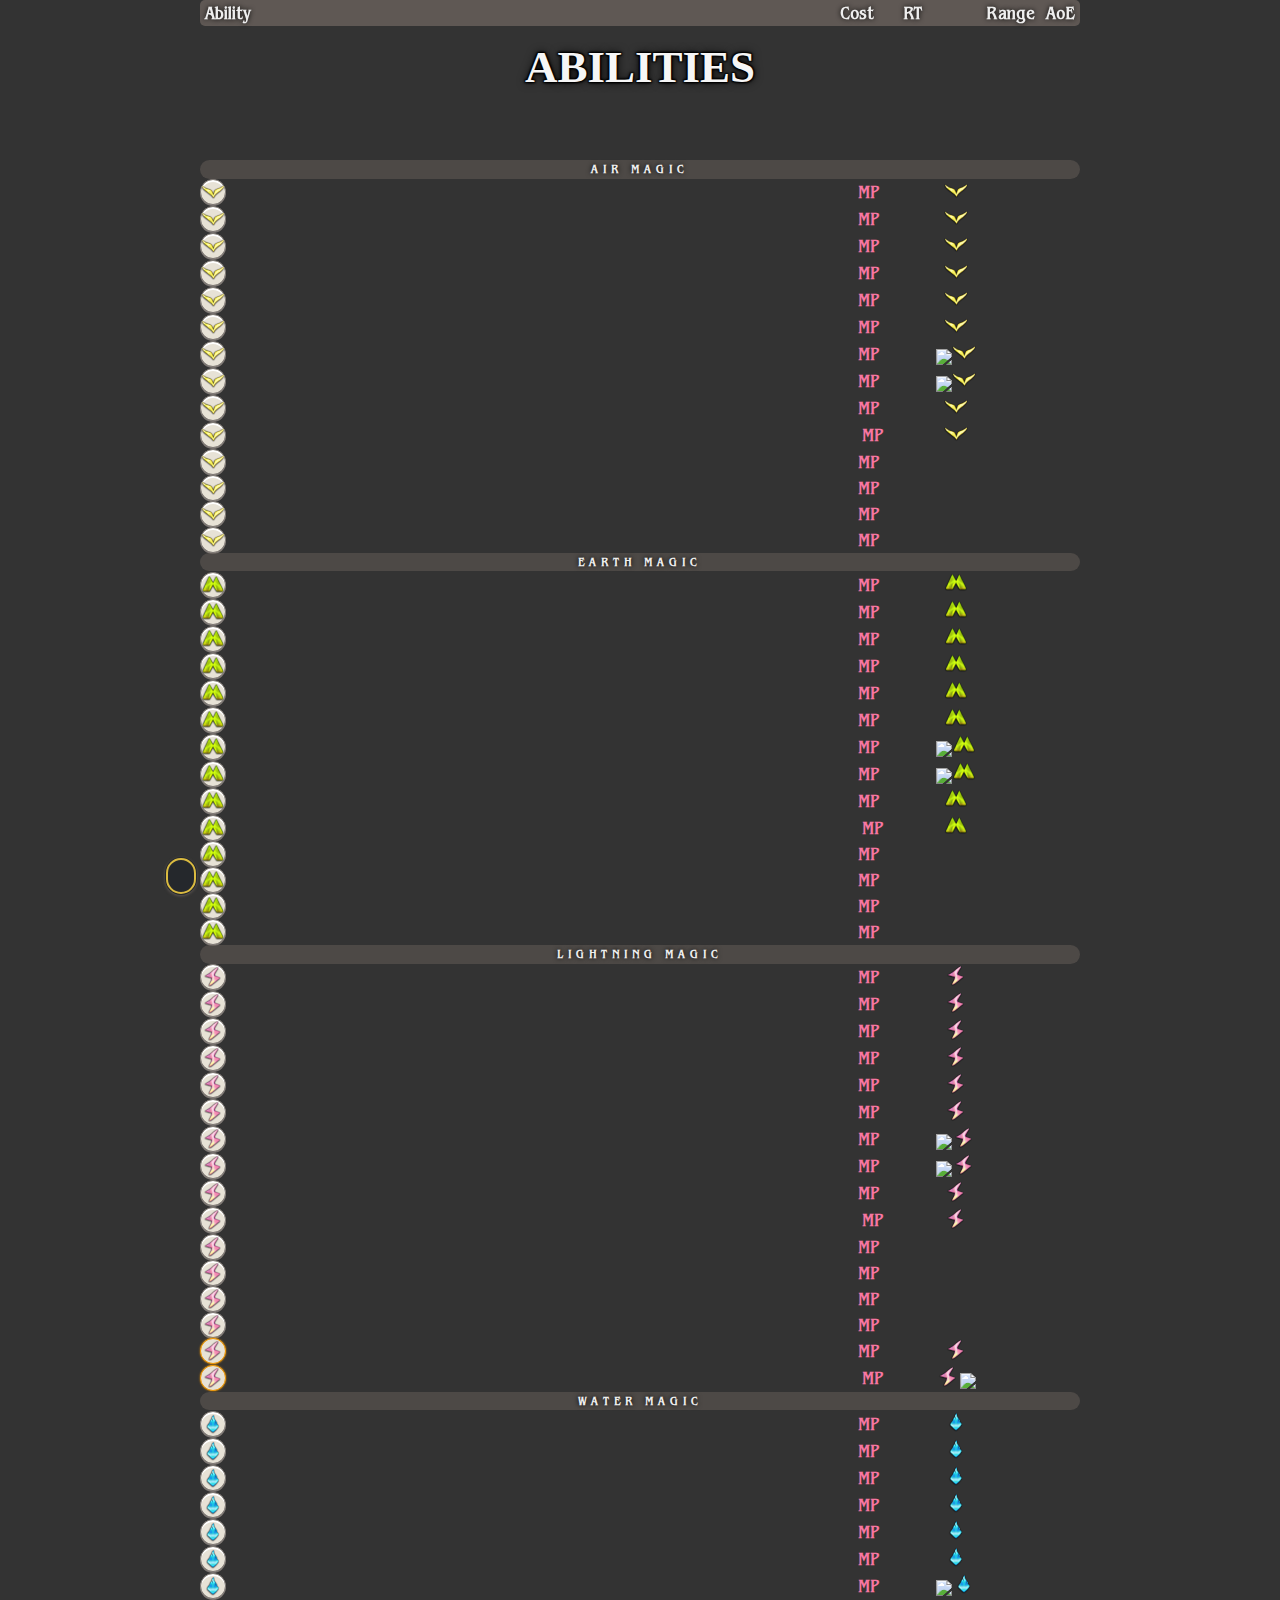
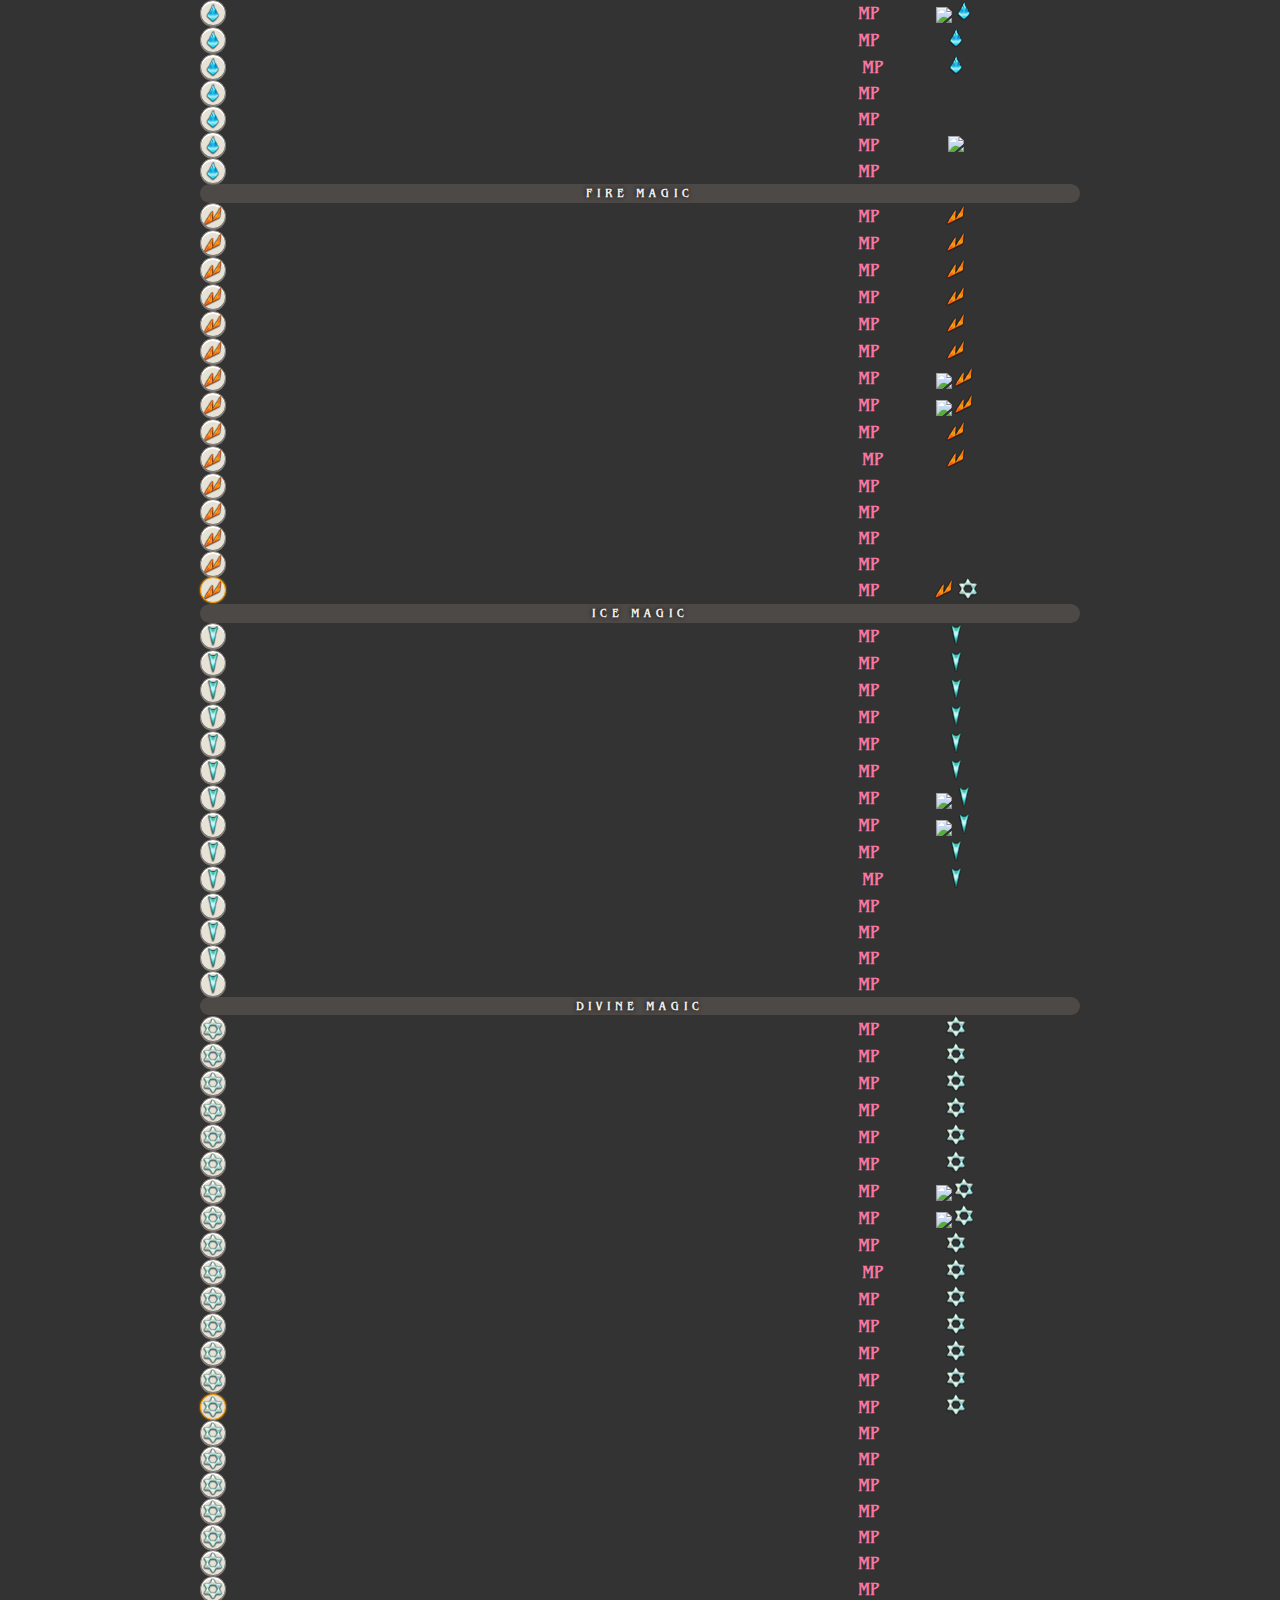
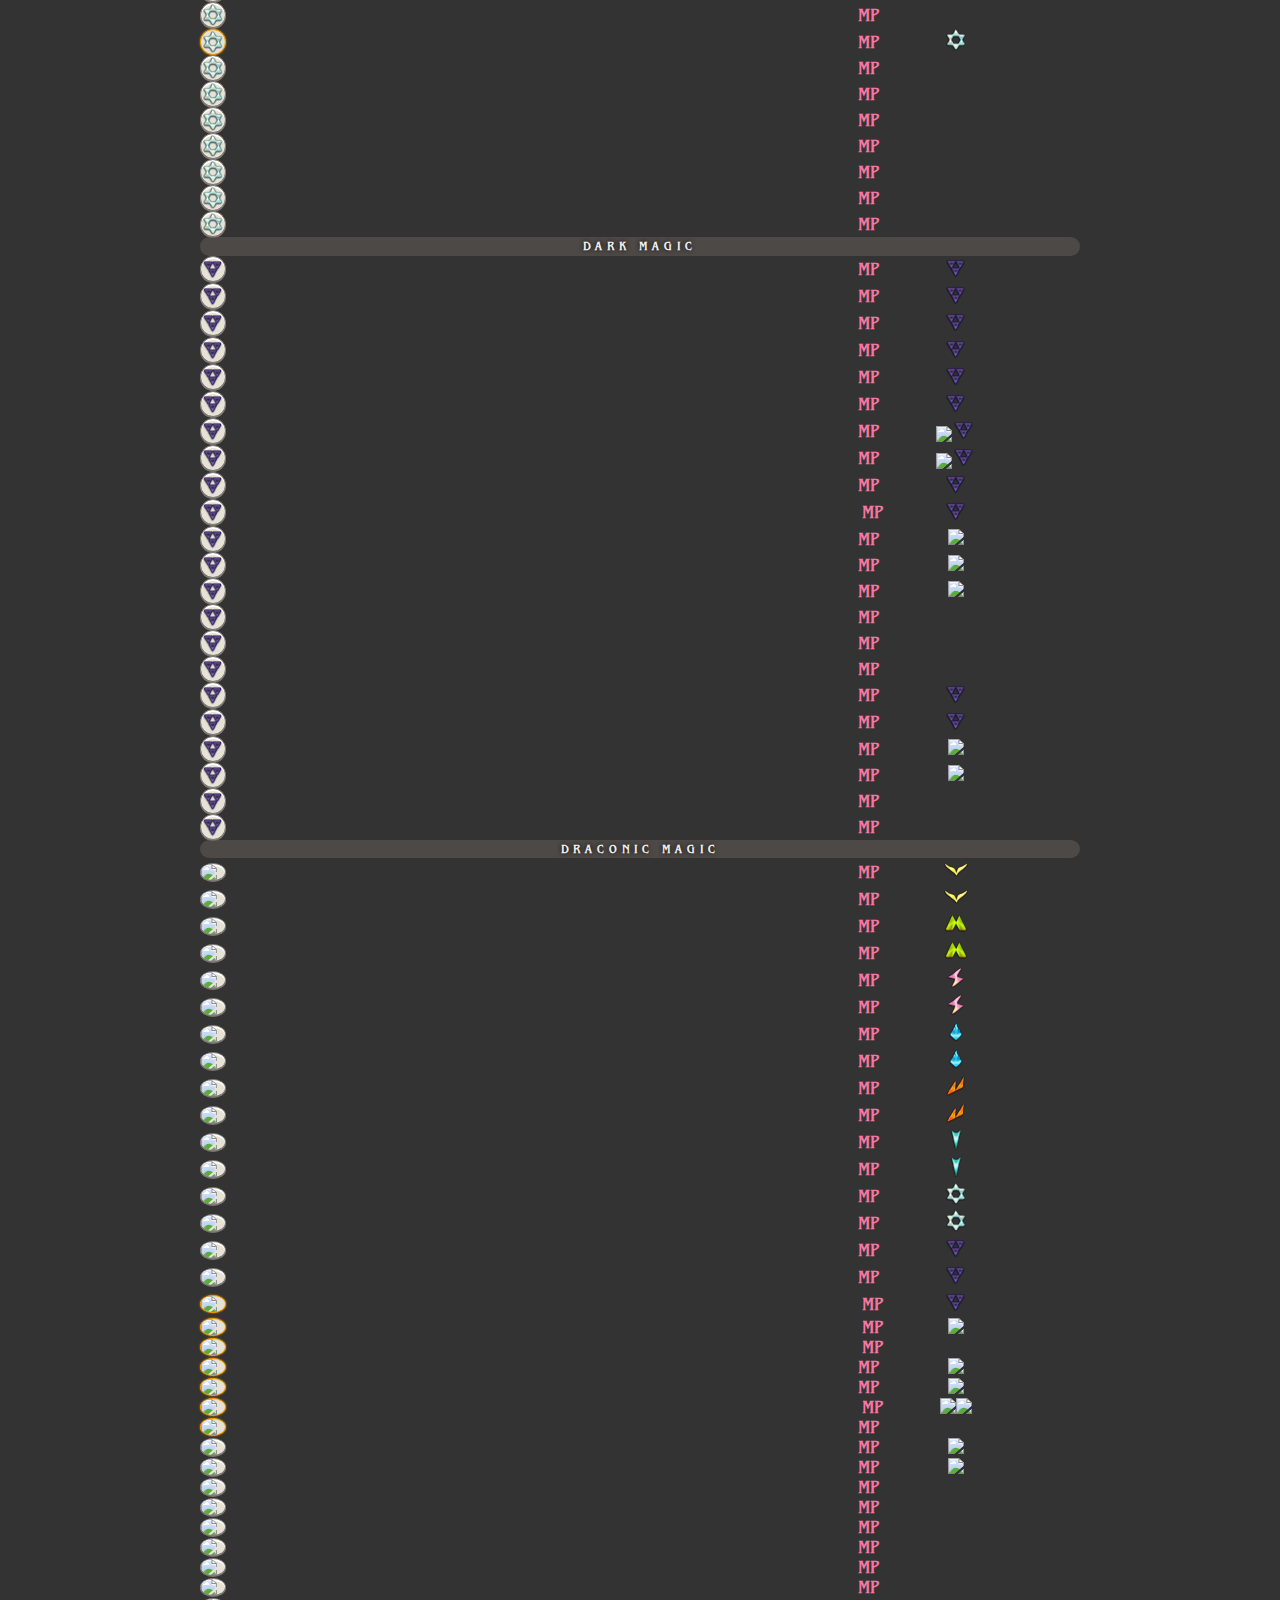
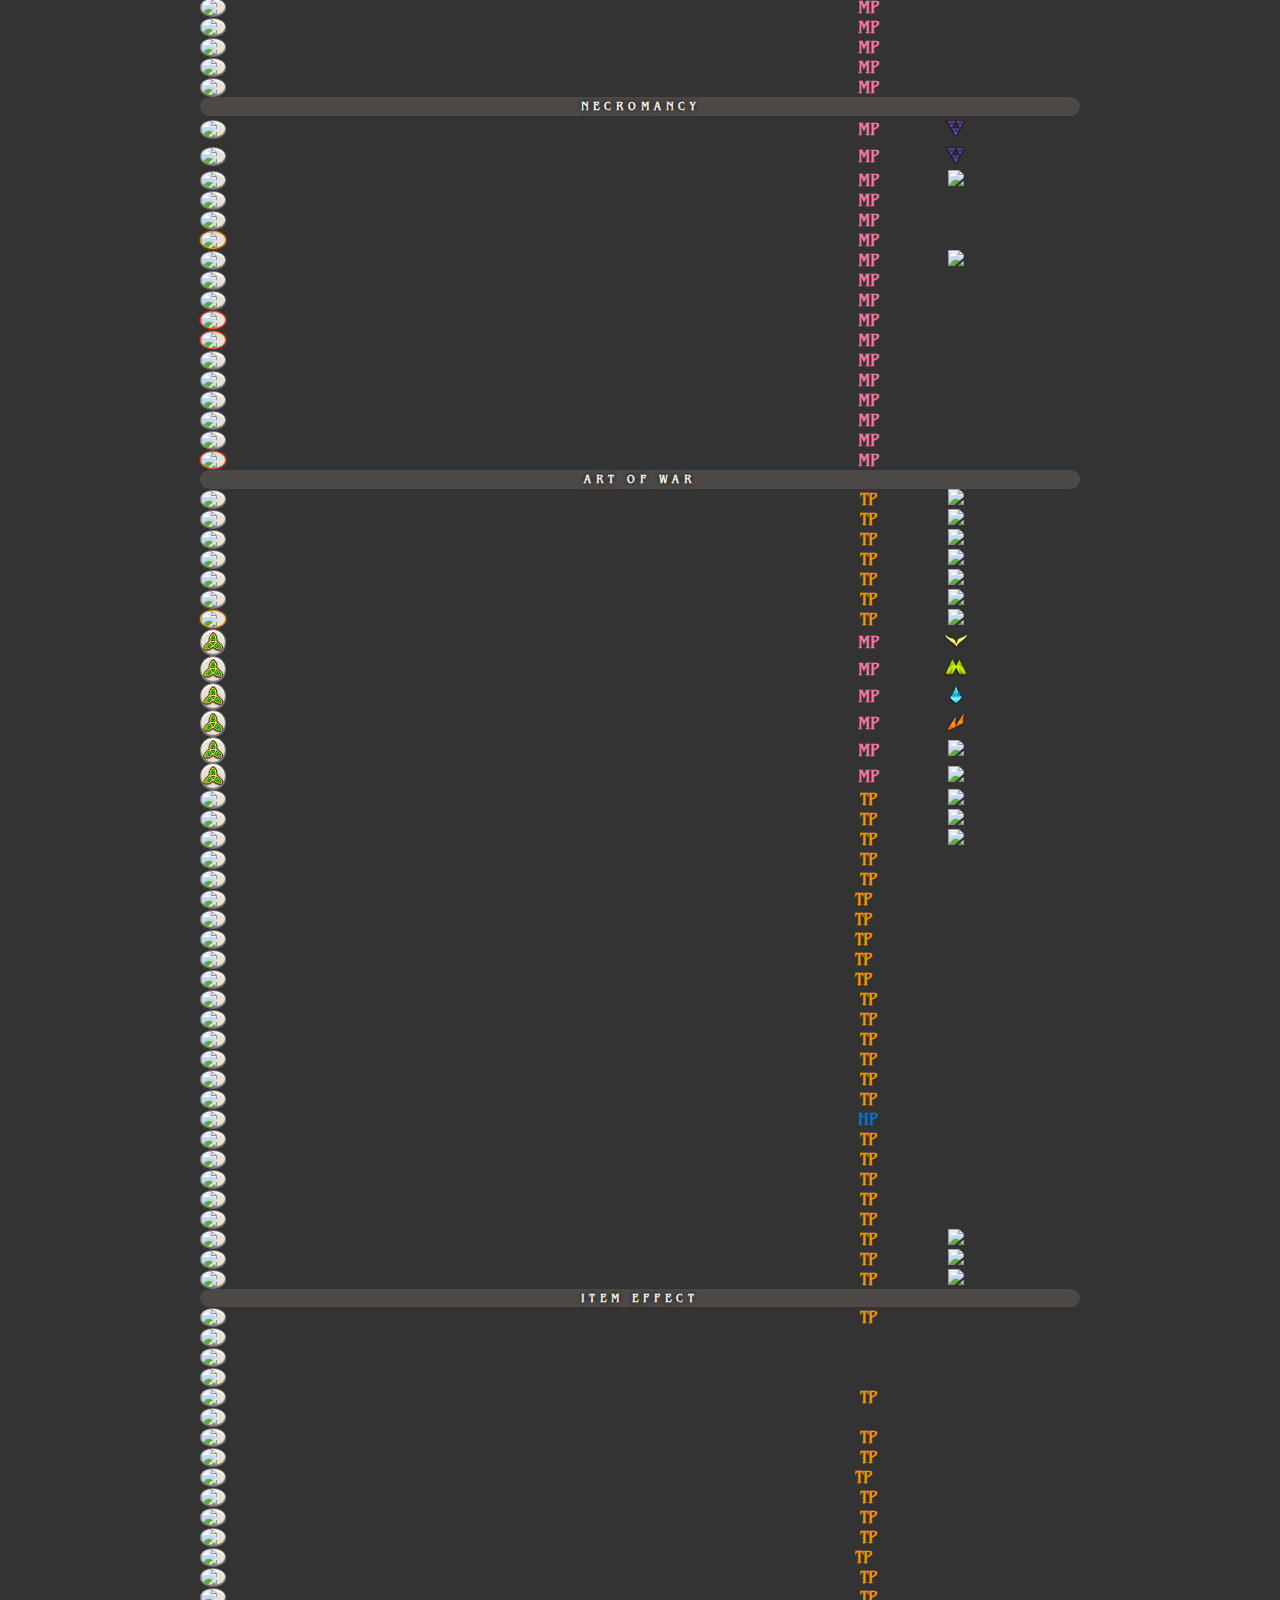
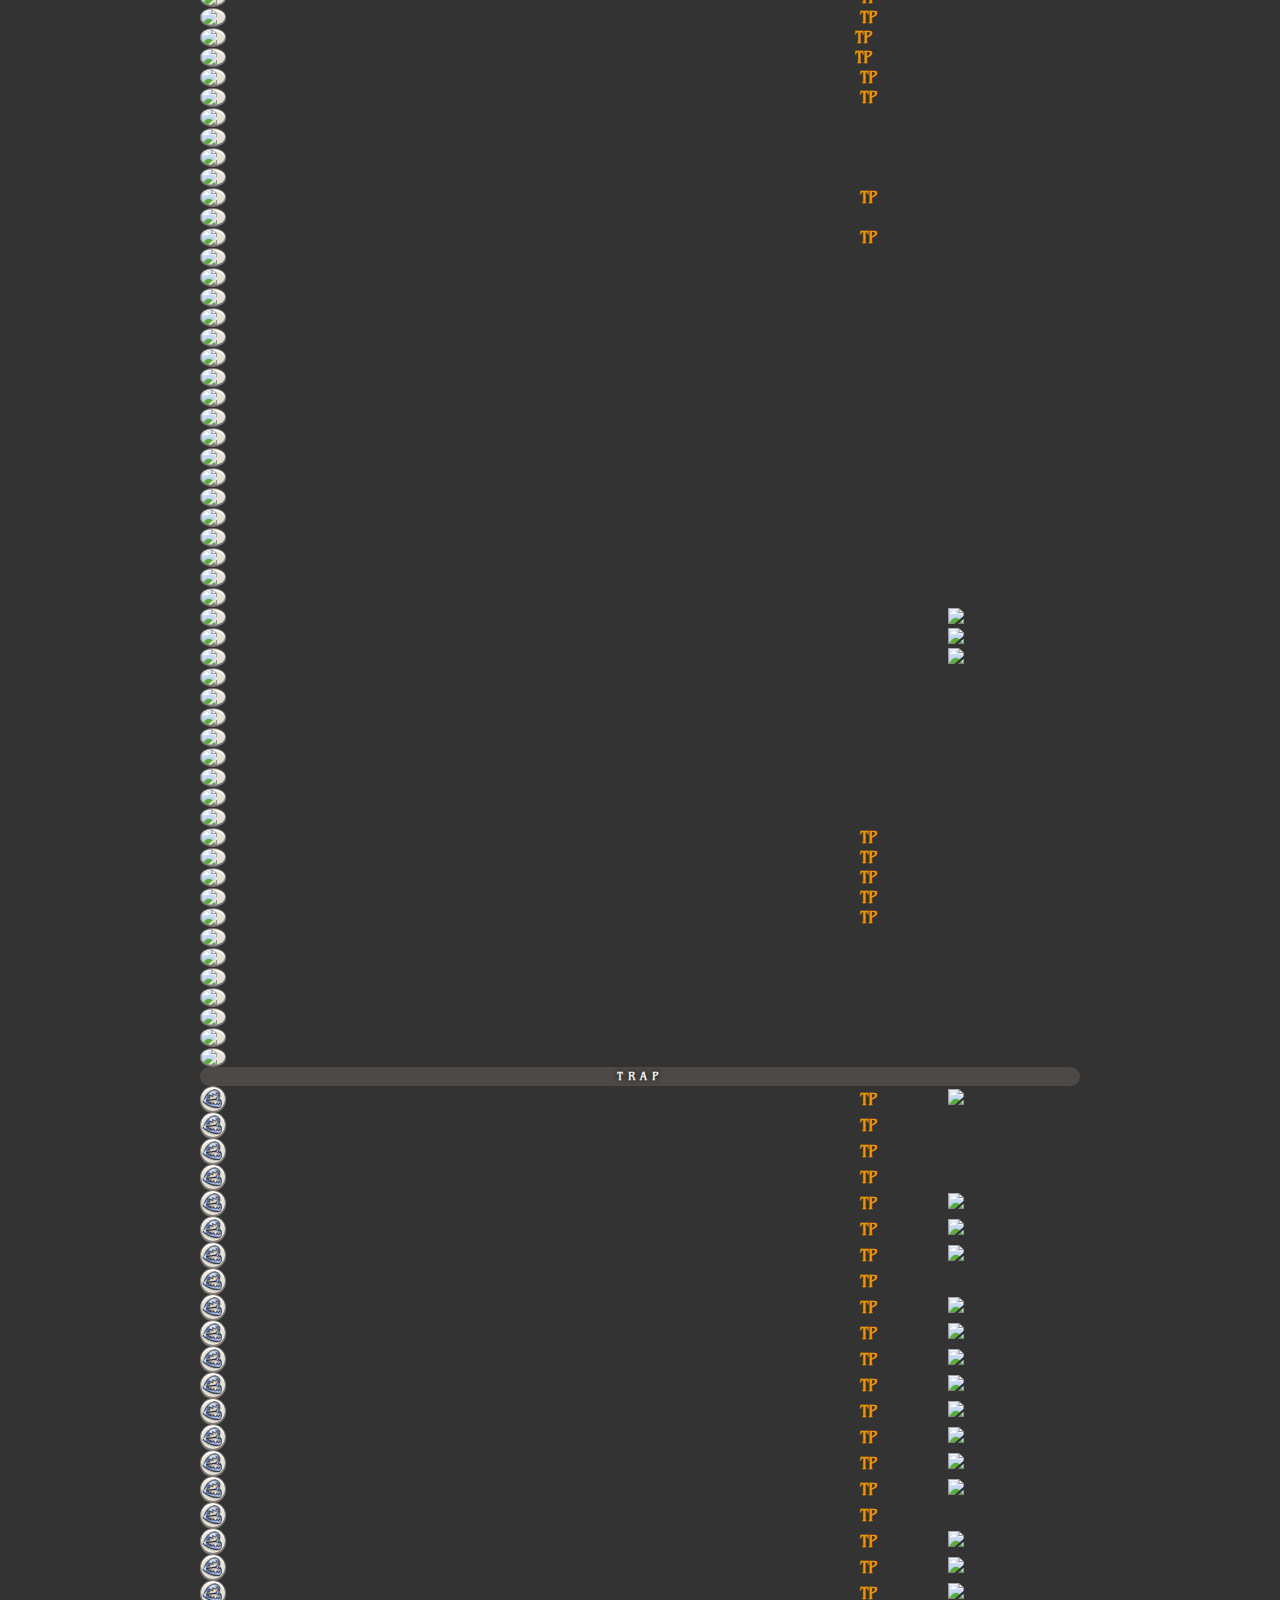
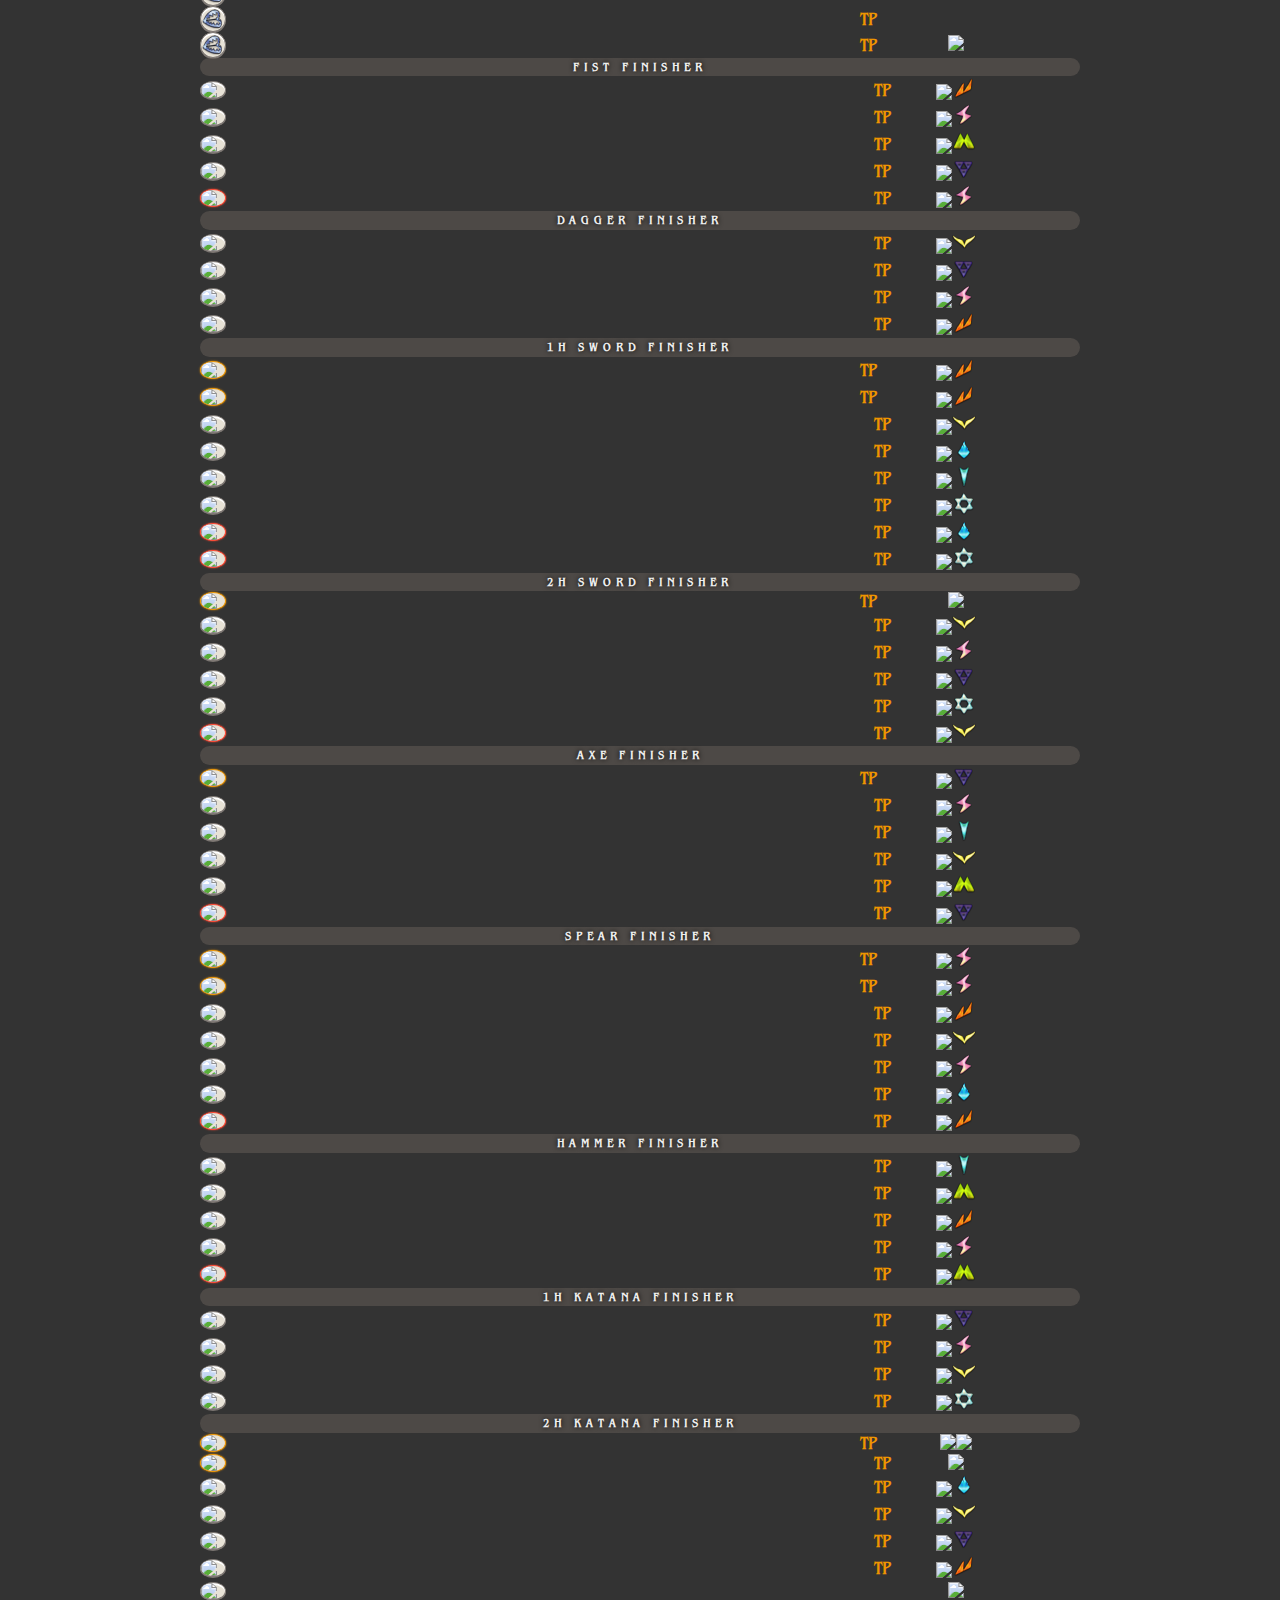
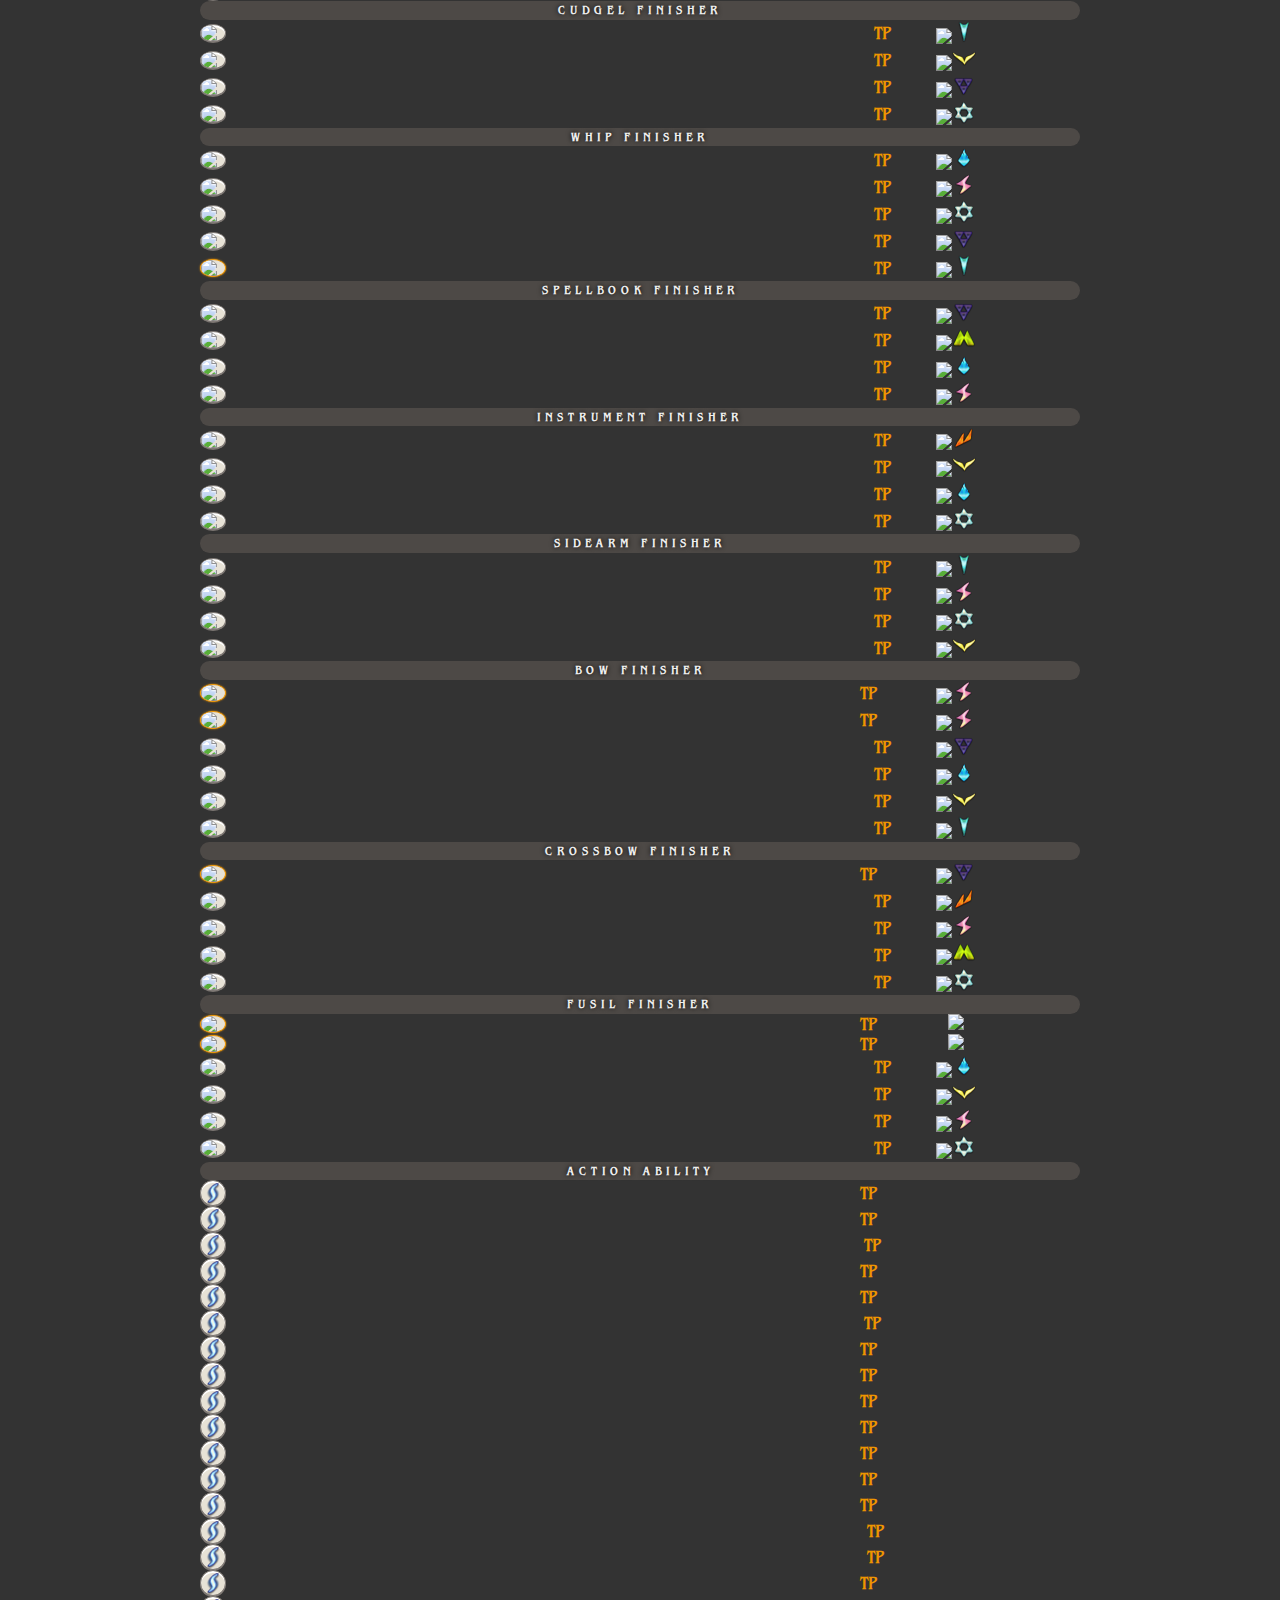
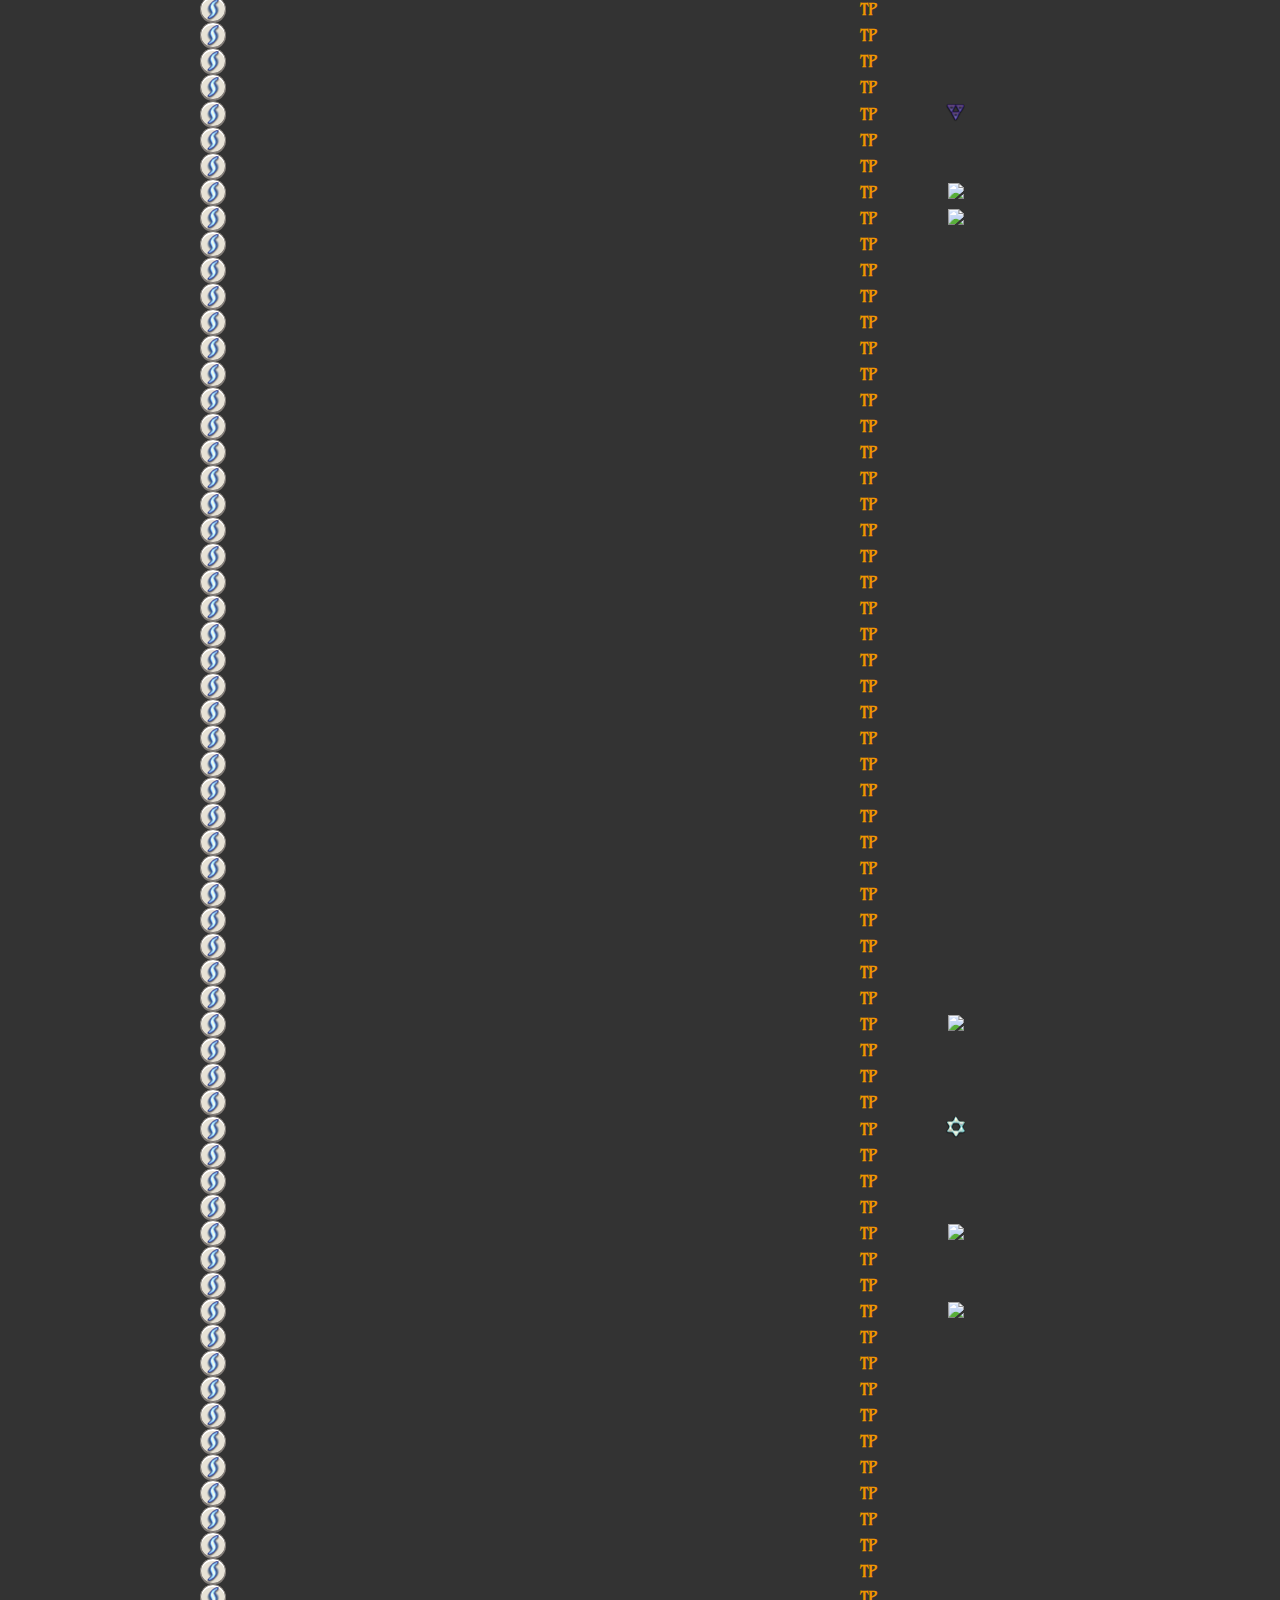
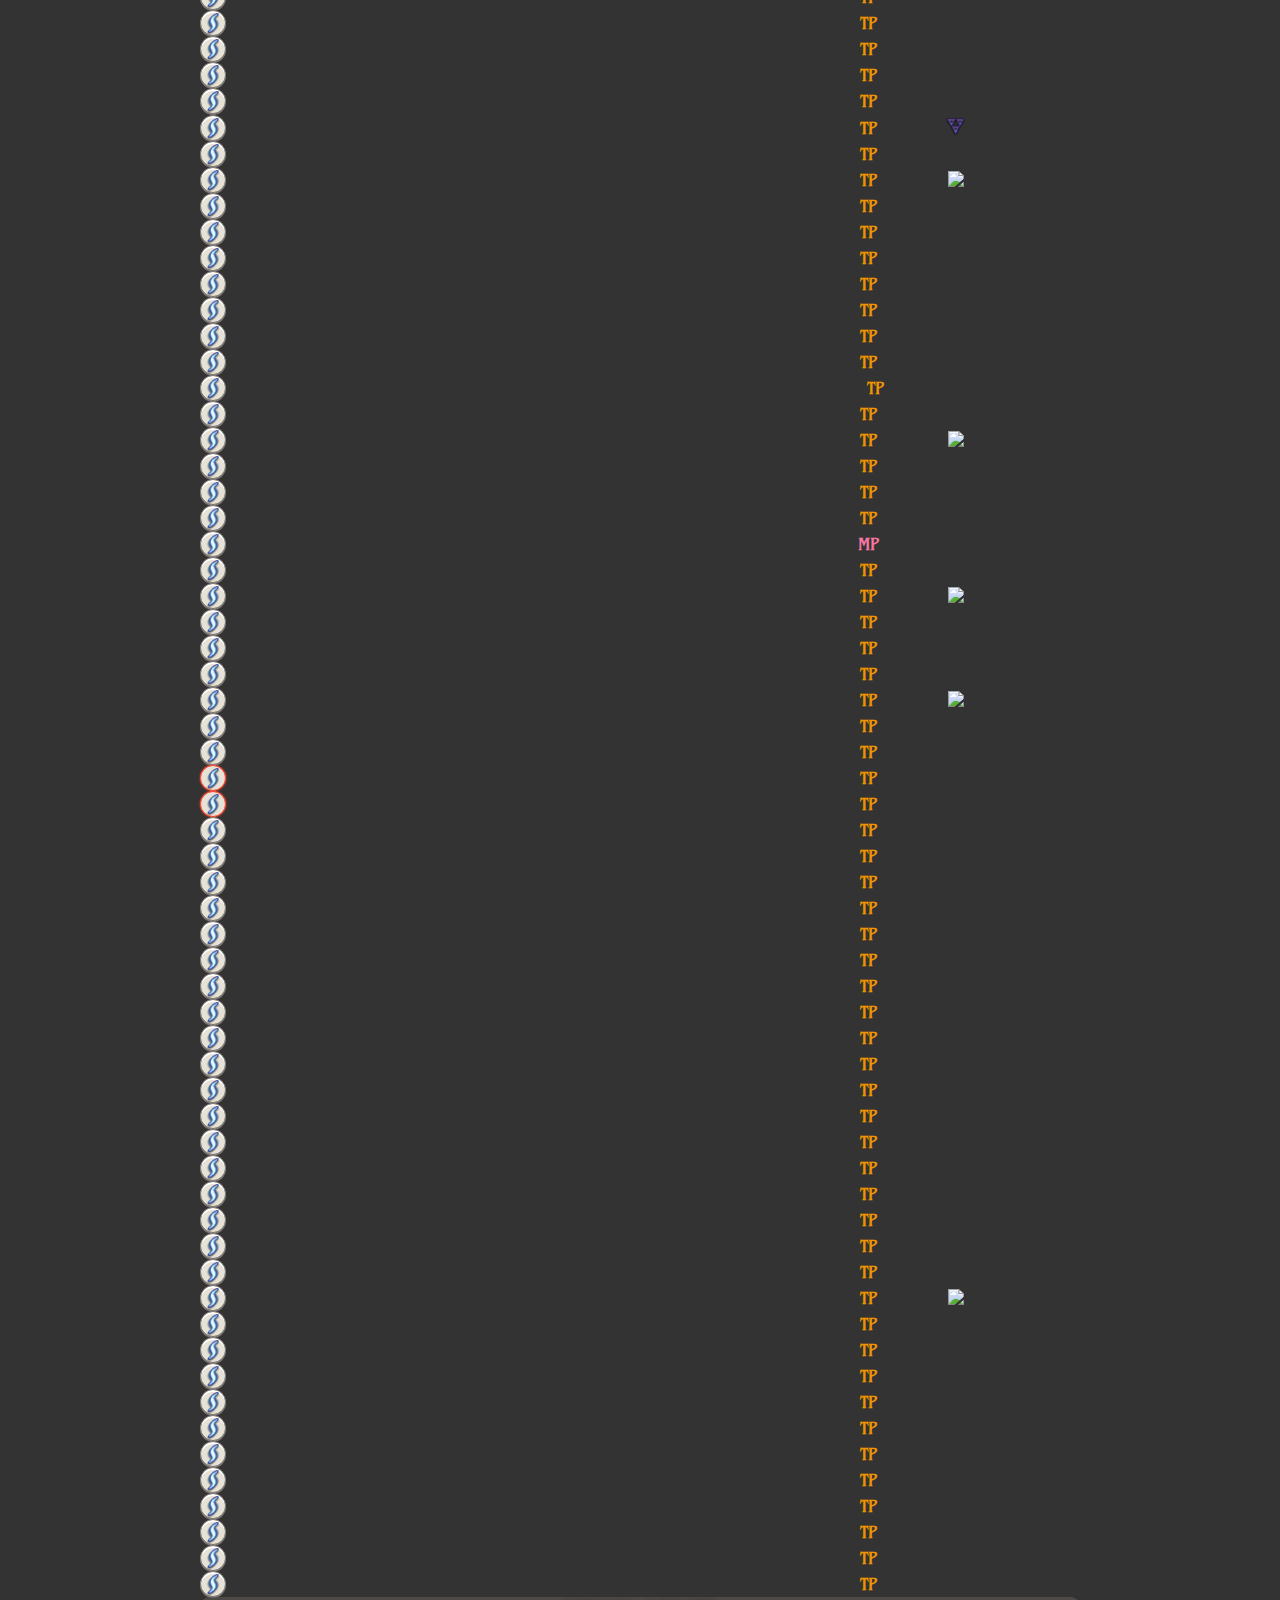
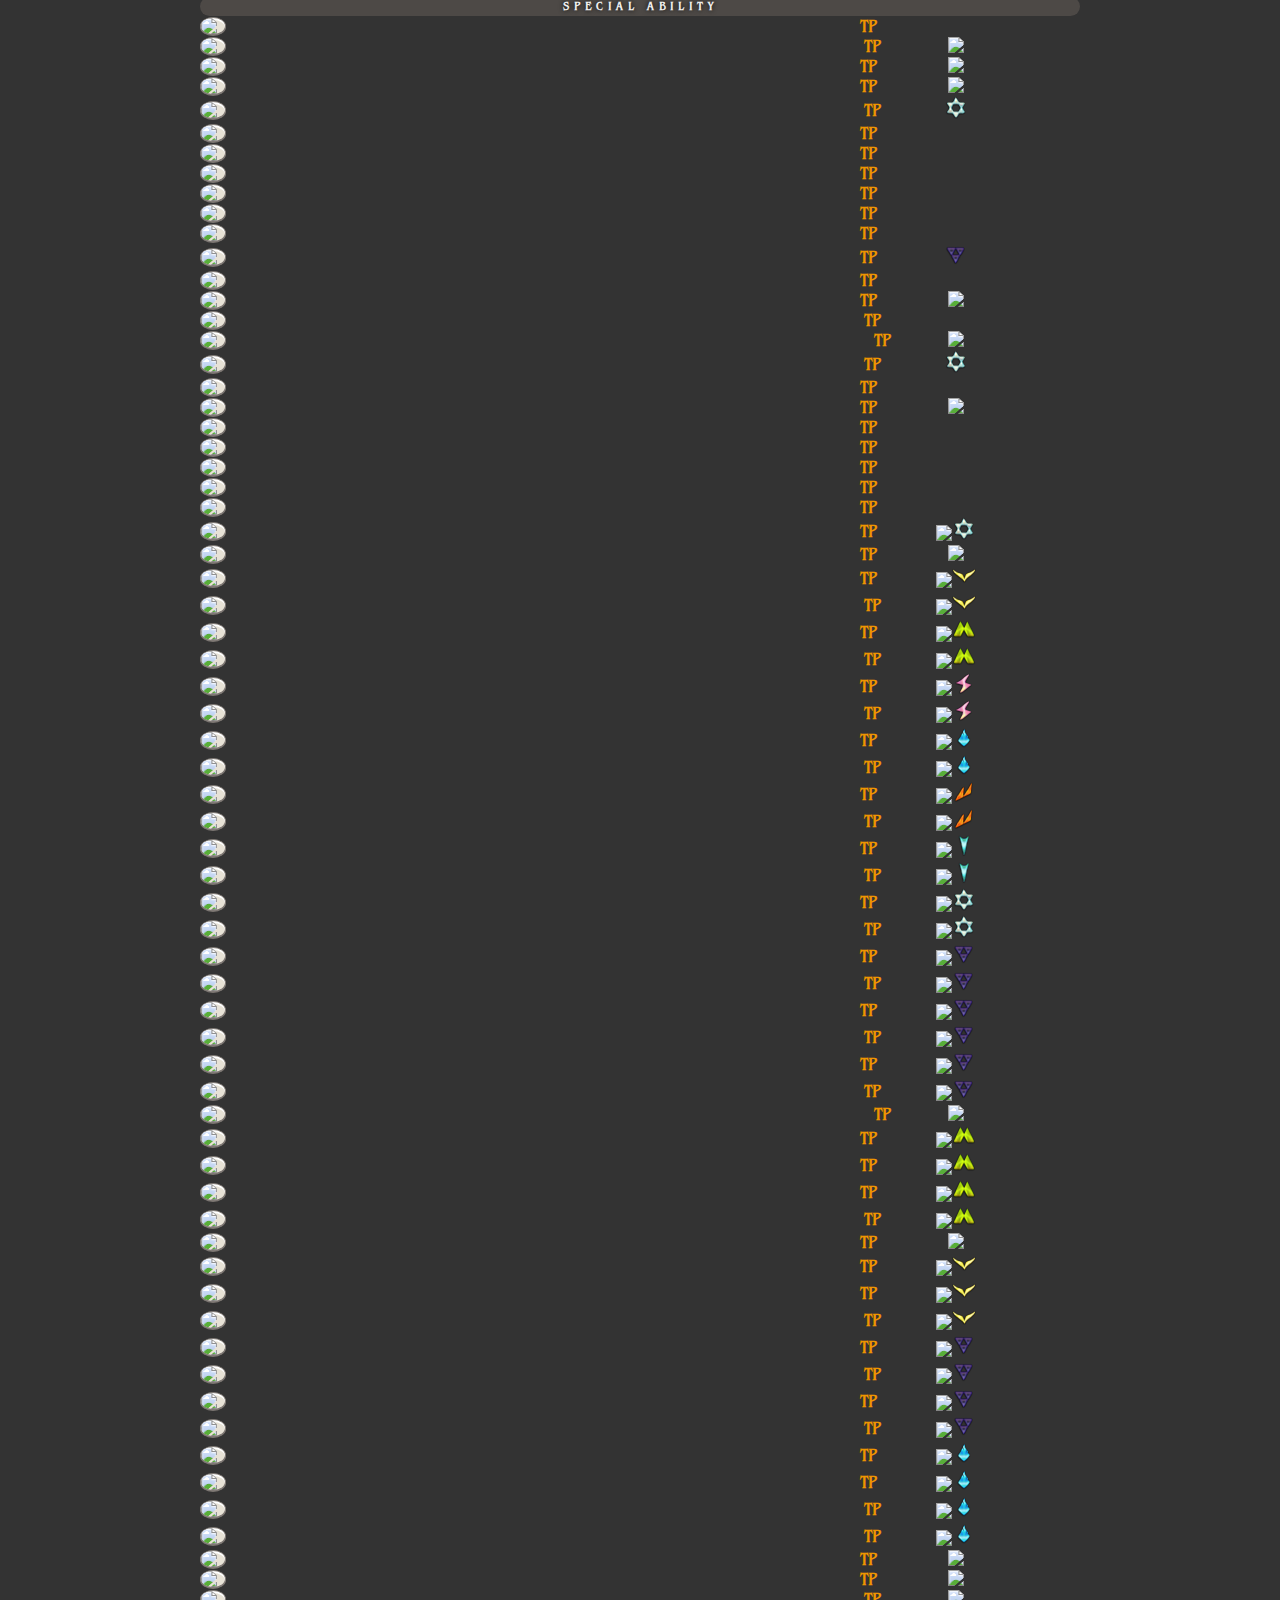
==== commit de5480e9: "Status tooltip updated, formula tooltips added" ====
--- a/abilities.html
+++ b/abilities.html
@@ -7,6 +7,7 @@
     <meta name="viewport" content="width=device-width, initial-scale=1, shrink-to-fit=no">
     <link rel="shortcut icon" type="image/x-icon" href="img/icon-shortcut.png"/>
     <link rel="stylesheet" href="css/app.css" type="text/css"/>
+    <script src="js/formula.js" type="text/javascript"></script>
     <script src="js/data.js" type="text/javascript"></script>
     <script src="js/app.js" type="text/javascript"></script>
 </head>
@@ -70,6 +71,8 @@
                         <li><a href="tarot.html"><img src="img/icons/category-tarot.png">Tarot Quiz</a></li>
                         <li><a href="drops.html"><img src="img/icons/item-treasure.png">Drop Table</a></li>
                         <li><a href="cheats.html"><img src="img/icons/category-cheat.png">CWC Codes</a></li>
+                        <hr>
+                        <li><a href="installation.html"><img src="img/icons/icon-installation.png">Install Guide</a></li>
                     </ul>
                 </div>
                 <button class="accordion-title"><i></i></button>
@@ -101,7 +104,8 @@
                             <div>
                                 <ul>
                                     <li class="rtcost"><span>RT Cost: </span><b>—</b></li>
-                                    <li class="reagent"><span>Reagent: </span><b>—</b></li>
+                                    <li class="reagent hidden"><span>Reagent: </span><b>—</b></li>
+                                    <li class="affinity hidden"><span>Affinity: </span><b>—</b></li>
                                 </ul>
                             </div>
                             <div class="text-right">
--- a/css/app.css
+++ b/css/app.css
@@ -375,10 +375,36 @@
 .margin-small-top {
   margin-top: 10px;
 }
+ul,
+ol {
+  margin: 0;
+  list-style: none;
+}
 ul {
-  list-style: none;
   padding: 0;
-  margin: 0;
+}
+ol {
+  padding-left: 30px;
+  counter-reset: item;
+}
+ol li {
+  position: relative;
+}
+ol li:before {
+  content: counter(item) "  ";
+  counter-increment: item;
+  position: absolute;
+  background-color: #5f5854;
+  color: #eee;
+  font-size: 16px;
+  font-weight: bold;
+  text-align: center;
+  line-height: 20px;
+  top: 2px;
+  left: -30px;
+  width: 20px;
+  height: 20px;
+  border-radius: 50%;
 }
 .ov-button-pad {
   background: linear-gradient(to bottom right, #555, #666), #555;
@@ -443,6 +469,88 @@
   display: block;
   width: 0;
   height: 10px;
+}
+.ov-gallery img {
+  cursor: zoom-in;
+}
+#galleryModal {
+  background-color: #0008;
+  position: fixed;
+  width: 100%;
+  height: 100%;
+  top: 0;
+  left: 0;
+  z-index: 1000;
+  animation: fadeIn ease 500ms;
+}
+#galleryModal > div {
+  position: absolute;
+  left: 50%;
+  top: 50%;
+  transform: translate(-50%, -50%);
+}
+#galleryModal > div img {
+  display: block;
+  max-width: calc(100vw - 60px);
+  max-height: calc(100vh - 60px);
+  object-fit: contain;
+}
+#galleryModal > div button {
+  background-color: #25282C;
+  color: #eee;
+  position: absolute;
+  box-shadow: 0 1px 3px #5f5854;
+  outline: 2px solid #DABA40;
+  outline-offset: -3px;
+}
+#galleryModal > div button:after {
+  content: '';
+  position: absolute;
+  font-size: 18px;
+  text-align: center;
+  top: 50%;
+  right: 50%;
+  transform: translate(50%, -50%);
+}
+#galleryModal > div button.close-button {
+  top: -18px;
+  right: -18px;
+  width: 36px;
+  height: 36px;
+  border-radius: 50%;
+}
+#galleryModal > div button.close-button:after {
+  content: '\2716';
+}
+#galleryModal > div button.prev-button,
+#galleryModal > div button.next-button {
+  top: 50%;
+  transform: translateY(-50%);
+  width: 24px;
+  height: 48px;
+}
+#galleryModal > div button.prev-button:after,
+#galleryModal > div button.next-button:after {
+  font-size: 20px;
+  font-weight: bold;
+}
+#galleryModal > div button.prev-button {
+  left: -28px;
+  border-top-left-radius: 500px;
+  border-bottom-left-radius: 500px;
+}
+#galleryModal > div button.prev-button:after {
+  content: '\25D6';
+  right: 3px;
+}
+#galleryModal > div button.next-button {
+  right: -28px;
+  border-top-right-radius: 500px;
+  border-bottom-right-radius: 500px;
+}
+#galleryModal > div button.next-button:after {
+  content: '\25D7';
+  right: calc(100% - 3px);
 }
 .ov-item-list table {
   position: relative;
@@ -639,6 +747,7 @@
   cursor: default;
   font-size: 0.875rem;
   font-weight: normal;
+  z-index: 1;
   width: max-content;
   max-width: 220px;
   bottom: calc(100% + 5px);
@@ -649,6 +758,13 @@
   border-radius: 6px;
   box-shadow: 1px 1px 4px #5f5854;
   animation: fadeIn ease 250ms;
+}
+[data-tooltip] > .tooltip.large {
+  max-width: 280px;
+}
+[data-tooltip] > .tooltip.bottom {
+  top: calc(100% + 5px);
+  bottom: auto;
 }
 [data-tooltip] > .tooltip:before {
   content: '';
@@ -662,8 +778,18 @@
   border-bottom-right-radius: 100%;
   box-shadow: 1px 1px 2px #5f5854;
 }
+[data-tooltip] > .tooltip.bottom:before {
+  bottom: calc(100% + 1px);
+  top: auto;
+  border-radius: 100% 100% 0 0;
+  box-shadow: 1px 0 2px #5f5854;
+}
 [data-tooltip] > .tooltip p {
   margin-top: 6px;
+}
+[data-tooltip] > .tooltip b {
+  min-width: auto !important;
+  width: auto !important;
 }
 [data-tooltip][data-tooltip*=obtain] > .tooltip > ul {
   display: flex;
@@ -728,7 +854,7 @@
   max-width: 370px;
   max-height: 100vh;
   padding: 30px 5px 15px;
-  overflow-y: scroll;
+  overflow-y: auto;
   -ms-overflow-style: none;
   scrollbar-width: none;
 }
@@ -926,6 +1052,17 @@
   position: relative;
   top: -1px;
 }
+#sidePanel .panel .content .stats-effect .main > div .affinity b img {
+  display: inline-block;
+  background-color: rgba(95, 88, 84, 0.4);
+  position: relative;
+  height: 16px;
+  border-radius: 50%;
+  top: 2px;
+}
+#sidePanel .panel .content .stats-effect .main > div .affinity b img:last-of-type {
+  margin-left: 10px;
+}
 #sidePanel .panel .content .stats-effect [class^='effect-'] > div {
   width: 100%;
 }
@@ -1361,19 +1498,21 @@
   display: flex;
   flex-wrap: wrap;
 }
+#sidePanel.weapons-panel .panel .content .stats-top .basic span {
+  display: inline-block;
+  min-width: 75px;
+}
+#sidePanel.weapons-panel .panel .content .stats-top .basic b {
+  display: inline-block;
+}
 #sidePanel.weapons-panel .panel .content .stats-top .basic > div:first-child {
-  width: 55%;
+  width: 60%;
 }
 #sidePanel.weapons-panel .panel .content .stats-top .basic > div:last-child {
-  width: 45%;
-}
-#sidePanel.weapons-panel .panel .content .stats-top .basic span {
-  display: inline-block;
-  min-width: 75px;
-}
-#sidePanel.weapons-panel .panel .content .stats-top .basic b {
-  display: inline-block;
-  min-width: 50px;
+  width: 40%;
+}
+#sidePanel.weapons-panel .panel .content .stats-top .basic > div:last-child b {
+  min-width: 40px;
 }
 #sidePanel.weapons-panel .panel .content .stats-top .on-hit {
   margin-top: 10px;
@@ -1522,16 +1661,21 @@
   display: flex;
   flex-wrap: wrap;
 }
-#sidePanel.armor-panel .panel .content .stats-top .basic > div {
-  width: 50%;
-}
 #sidePanel.armor-panel .panel .content .stats-top .basic span {
   display: inline-block;
   min-width: 75px;
 }
 #sidePanel.armor-panel .panel .content .stats-top .basic b {
   display: inline-block;
-  min-width: 50px;
+}
+#sidePanel.armor-panel .panel .content .stats-top .basic > div:first-child {
+  width: 60%;
+}
+#sidePanel.armor-panel .panel .content .stats-top .basic > div:last-child {
+  width: 40%;
+}
+#sidePanel.armor-panel .panel .content .stats-top .basic > div:last-child b {
+  min-width: 40px;
 }
 #sidePanel.armor-panel .panel .content .stats-top .on-hit {
   margin-top: 10px;
@@ -1871,6 +2015,17 @@
   font-size: 0.75em;
   position: relative;
   top: -1px;
+}
+#sidePanel.abilities-panel .panel .content .stats-top .basic > div .affinity b img {
+  display: inline-block;
+  background-color: rgba(95, 88, 84, 0.4);
+  position: relative;
+  height: 16px;
+  border-radius: 50%;
+  top: 2px;
+}
+#sidePanel.abilities-panel .panel .content .stats-top .basic > div .affinity b img:last-of-type {
+  margin-left: 10px;
 }
 #sidePanel.abilities-panel .panel .content .arcana table tr td:first-child {
   width: 60px;
@@ -2874,6 +3029,11 @@
 .page-drops .ov-accordion > li .accordion-content > div table tbody td.area i.hg {
   background: url('../img/icons/icon-fork.png') center / 100% no-repeat;
 }
+.page-drops .ov-accordion > li .accordion-content > div table tbody td.target small {
+  color: #ff4630;
+  font-size: 0.7em;
+  margin-left: 5px;
+}
 .page-drops .ov-accordion > li .accordion-content > div table tbody td.loot {
   position: relative;
   padding-left: 14px;
@@ -3008,6 +3168,12 @@
 .page-cheats .ov-accordion > li .accordion-content .generator {
   margin-bottom: 30px;
 }
+.page-cheats .ov-accordion > li .accordion-content .generator h5 {
+  font-size: 1.1rem;
+}
+.page-cheats .ov-accordion > li .accordion-content .generator:not(:first-child) h5 {
+  margin-top: 30px;
+}
 .page-cheats .ov-accordion > li .accordion-content .generator p.info {
   font-size: 0.7rem;
 }
@@ -3165,3 +3331,124 @@
     width: 66%;
   }
 }
+.page-installation .ov-content > div {
+  margin-bottom: 30px;
+}
+.page-installation .ov-content > div p:not(:first-child) {
+  margin-top: 15px;
+}
+.page-installation .ov-accordion {
+  background-color: #e8e3de;
+  border-radius: 5px;
+}
+.page-installation .ov-accordion:not(:first-child) {
+  margin-top: 20px;
+}
+.page-installation .ov-accordion > li .accordion-title {
+  background-color: #5f5854;
+  color: #eee;
+  font-size: 1rem;
+  text-align: left;
+  padding: 3px 15px;
+  text-shadow: 0 0 5px #000;
+  border-radius: 4px;
+}
+.page-installation .ov-accordion > li .accordion-title:after {
+  font-size: 0.875rem;
+}
+.page-installation .ov-accordion > li .accordion-title:hover {
+  color: #ee9500;
+}
+.page-installation .ov-accordion > li .accordion-content > div {
+  margin: 5px 10px 10px;
+}
+.page-installation .ov-accordion > li .accordion-content > div ul {
+  list-style: disc;
+  padding-left: 10px;
+}
+.page-installation .ov-accordion > li .accordion-content > div ul li {
+  font-size: 0.875rem;
+  margin: 5px 0 0 10px;
+}
+.page-installation .ov-accordion > li .accordion-content > div ol {
+  padding-left: 40px;
+}
+.page-installation .ov-accordion > li .accordion-content > div ol li {
+  position: relative;
+  clear: both;
+  overflow: visible;
+  padding-bottom: 10px;
+}
+.page-installation .ov-accordion > li .accordion-content > div ol li:not(:first-child) {
+  margin-top: 10px;
+}
+.page-installation .ov-accordion > li .accordion-content > div ol li:before {
+  font-size: 18px;
+  line-height: 24px;
+  top: 0;
+  left: -40px;
+  width: 24px;
+  height: 24px;
+}
+.page-installation .ov-accordion > li .accordion-content > div ol li:after {
+  content: '';
+  display: block;
+  clear: both;
+}
+.page-installation .ov-accordion > li .accordion-content > div ol li .ov-gallery {
+  margin-left: 15px;
+  display: inline-block;
+  float: right;
+}
+.page-installation .ov-accordion > li .accordion-content > div ol li .ov-gallery > img {
+  display: block;
+  width: 100%;
+  max-width: 80px;
+  margin: 0 0 10px 5px;
+}
+.page-installation .ov-accordion > li .accordion-content > div ol li > p {
+  font-size: 0.875rem;
+}
+.page-installation .ov-accordion > li .accordion-content > div ol li > p:not(:first-of-type) {
+  margin-top: 10px;
+}
+@media only screen and (min-width: 640px) {
+  .page-installation .ov-accordion > li .accordion-title {
+    font-size: 1.2rem;
+    padding: 5px 20px;
+    border-radius: 5px;
+  }
+  .page-installation .ov-accordion > li .accordion-title:after {
+    font-size: 1rem;
+  }
+  .page-installation .ov-accordion > li .accordion-content > div {
+    margin: 10px 20px 15px;
+  }
+  .page-installation .ov-accordion > li .accordion-content > div ul li {
+    font-size: 1rem;
+  }
+  .page-installation .ov-accordion > li .accordion-content > div ol li .ov-gallery {
+    margin-left: 20px;
+  }
+  .page-installation .ov-accordion > li .accordion-content > div ol li .ov-gallery > img {
+    display: inline-block;
+    max-width: 100px;
+    margin: 0 0 20px 10px;
+  }
+  .page-installation .ov-accordion > li .accordion-content > div ol li > p {
+    font-size: 1rem;
+  }
+}
+@media only screen and (min-width: 720px) {
+  .page-installation .ov-accordion > li .accordion-title {
+    font-size: 1.2rem;
+    padding: 5px 20px;
+    border-radius: 5px;
+  }
+  .page-installation .ov-accordion > li .accordion-title:after {
+    font-size: 1rem;
+  }
+  .page-installation .ov-accordion > li .accordion-content > div {
+    margin: 10px 20px 15px;
+  }
+}
